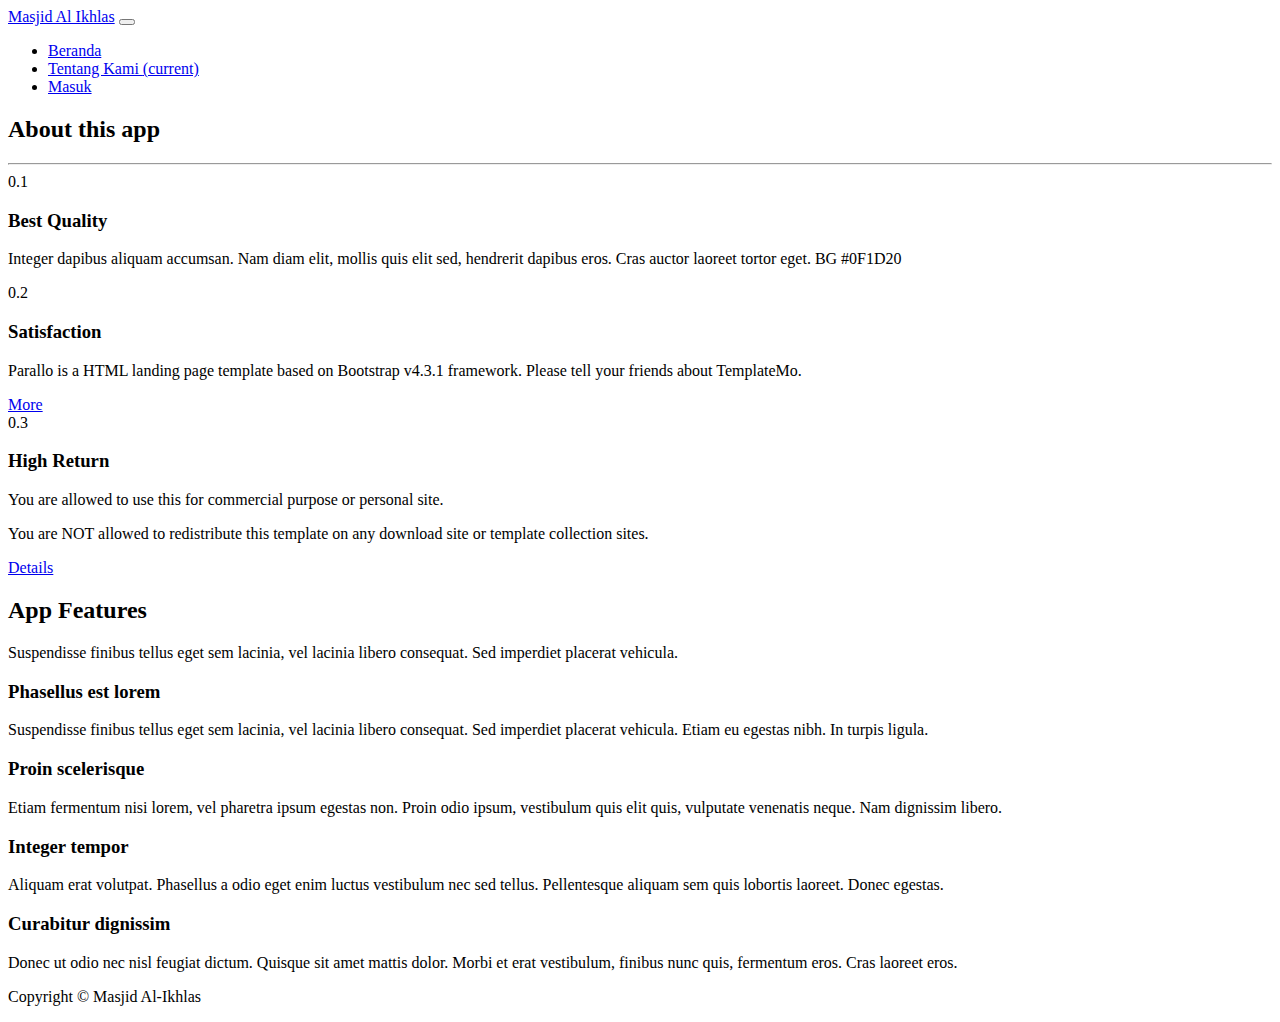
==== File Coding/Landing page/about.html @ 8f79600e "Masih belum jadi, tolongin ga paham wkwk" ====
<!DOCTYPE html>
<html lang="en">
  <head>
    <meta charset="utf-8" />
    <meta name="viewport" content="width=device-width, initial-scale=1, shrink-to-fit=no" />
    <meta name="description" content="" />
    <meta name="author" content="" />
    <title>Tentang Kami</title>
    <!-- Favicon-->
    <link rel="icon" type="image/x-icon" href="assets/favicon.ico" />
    <!-- Core theme CSS (includes Bootstrap)-->
    <link href="css/styles.css" rel="stylesheet" />
  </head>
  <body id="aboutPage">
    <nav class="navbar navbar-expand-lg navbar-dark bg-dark">
      <div class="container">
          <a class="navbar-brand" href="#!">Masjid Al Ikhlas</a>
          <button class="navbar-toggler" type="button" data-toggle="collapse" data-target="#navbarResponsive" aria-controls="navbarResponsive" aria-expanded="false" aria-label="Toggle navigation"><span class="navbar-toggler-icon"></span></button>
          <div class="collapse navbar-collapse" id="navbarResponsive">
              <ul class="navbar-nav ml-auto">
                <li class="nav-item"><a class="nav-link" href="index.html">Beranda</a></li>
                  <li class="nav-item active">
                      <a class="nav-link" href="#!">
                          Tentang Kami
                          <span class="sr-only">(current)</span>
                      </a>
                  </li>
                  <li class="nav-item"><a class="nav-link" href="login.html">Masuk</a></li>
              </ul>
          </div>
      </div>
  </nav>

        <!-- About -->
        <section class="row" id="tmAbout">
          <header class="col-12 tm-about-header">
            <h2 class="text-uppercase text-center text-dark tm-about-page-title">About this app</h2>
            <hr class="tm-about-title-hr">
          </header>
          <div class="col-lg-4">
            <div class="tm-bg-black-transparent tm-about-box">
              <div class="tm-about-number-container">0.1</div>              
              <h3 class="tm-about-name">Best Quality</h3>
              <p class="tm-about-description">
                Integer dapibus aliquam accumsan. Nam diam elit, mollis quis elit sed, hendrerit dapibus eros. Cras auctor laoreet tortor eget. BG #0F1D20
              </p>
            </div>
          </div>

          <div class="col-lg-4">
            <div class="tm-bg-black-transparent tm-about-box">
              <div class="tm-about-number-container">0.2</div>              
              <h3 class="tm-about-name">Satisfaction</h3>
              <p class="tm-about-description">
                Parallo is a HTML landing page template based on Bootstrap v4.3.1 framework. Please tell your friends about TemplateMo.
              </p>
              <a href="#tmFeatures" class="btn btn-tertiary tm-btn-app-feature">More</a>
            </div>
          </div>

          <div class="col-lg-4">
            <div class="tm-bg-black-transparent tm-about-box">
              <div class="tm-about-number-container">0.3</div>              
              <h3 class="tm-about-name">High Return</h3>
              <p class="tm-about-description">
                You are allowed to use this for commercial purpose or personal site.
              </p>
              <p class="tm-about-description">
             	You are NOT allowed to redistribute this template on any download site or template collection sites.
              </p>
              <a href="#tmFeatures" class="btn btn-secondary tm-btn-app-feature">Details</a>
            </div>
          </div>
        </section>

        <!-- App Features -->
        <section id="tmAppFeatures">
            <div class="row">
                <header class="col-12 text-center text-white tm-bg-black-transparent p-5 tm-app-header">
                    <h2 class="text-uppercase mb-3 tm-app-feature-header">App Features</h2>
                    <p class="mb-0 small">Suspendisse finibus tellus eget sem lacinia, vel lacinia libero consequat. Sed imperdiet placerat vehicula.</p>
                </header>
            </div>

            <div class="row">
                <div class="col-lg-6">
                    <div class="tm-bg-white-transparent tm-app-feature-box">
                        <div class="tm-app-feature-icon-container">
                            <i class="fas fa-3x fa-air-freshener tm-app-feature-icon"></i>
                        </div>
                        <div class="tm-app-feature-description-box">
                            <h3 class="mb-4 tm-app-feature-title">Phasellus est lorem</h3>
                            <p class="tm-app-feature-description">Suspendisse finibus tellus eget sem lacinia, vel lacinia libero consequat. Sed imperdiet placerat vehicula. Etiam eu egestas nibh. In turpis ligula.</p>
                        </div>
                    </div>
                </div>

                <div class="col-lg-6">
                    <div class="tm-bg-white-transparent tm-app-feature-box">
                        <div class="tm-app-feature-icon-container">
                            <i class="fas fa-3x fa-binoculars tm-app-feature-icon"></i>
                        </div>
                        <div class="tm-app-feature-description-box">
                            <h3 class="mb-4 tm-app-feature-title">Proin scelerisque</h3>
                            <p class="tm-app-feature-description">Etiam fermentum nisi lorem, vel pharetra ipsum egestas non. Proin odio ipsum, vestibulum quis elit quis, vulputate venenatis neque. Nam dignissim libero.</p>
                        </div>
                    </div>
                </div>

                <div class="col-lg-6">
                    <div class="tm-bg-white-transparent tm-app-feature-box">
                        <div class="tm-app-feature-icon-container">
                            <i class="fas fa-3x fa-campground tm-app-feature-icon"></i>
                        </div>
                        <div class="tm-app-feature-description-box">
                            <h3 class="mb-4 tm-app-feature-title">Integer tempor</h3>
                            <p class="tm-app-feature-description">Aliquam erat volutpat. Phasellus a odio eget enim luctus vestibulum nec sed tellus. Pellentesque aliquam sem quis lobortis laoreet. Donec egestas.</p>
                        </div>
                    </div>
                </div>

                <div class="col-lg-6">
                    <div class="tm-bg-white-transparent tm-app-feature-box">
                        <div class="tm-app-feature-icon-container">
                            <i class="fas fa-3x fa-fire tm-app-feature-icon"></i>
                        </div>
                        <div class="tm-app-feature-description-box">
                            <h3 class="mb-4 tm-app-feature-title">Curabitur dignissim</h3>
                            <p class="tm-app-feature-description">Donec ut odio nec nisl feugiat dictum. Quisque sit amet mattis dolor. Morbi et erat vestibulum, finibus nunc quis, fermentum eros. Cras laoreet eros.</p>
                        </div>
                    </div>
                </div>
            </div>
          
        </section>

        <!-- Footer-->
        <footer class="py-5 bg-dark">
          <div class="container"><p class="m-0 text-center text-white">Copyright © Masjid Al-Ikhlas</p></div>
      </footer>

    <!-- Bootstrap core JS-->
    <script src="https://code.jquery.com/jquery-3.5.1.slim.min.js"></script>
    <script src="https://cdn.jsdelivr.net/npm/bootstrap@4.6.0/dist/js/bootstrap.bundle.min.js"></script>
    <!-- Core theme JS-->
    <script src="js/scripts.js"></script>
  </body>
</html>
---- File Coding/Landing page/css/styles.css ----

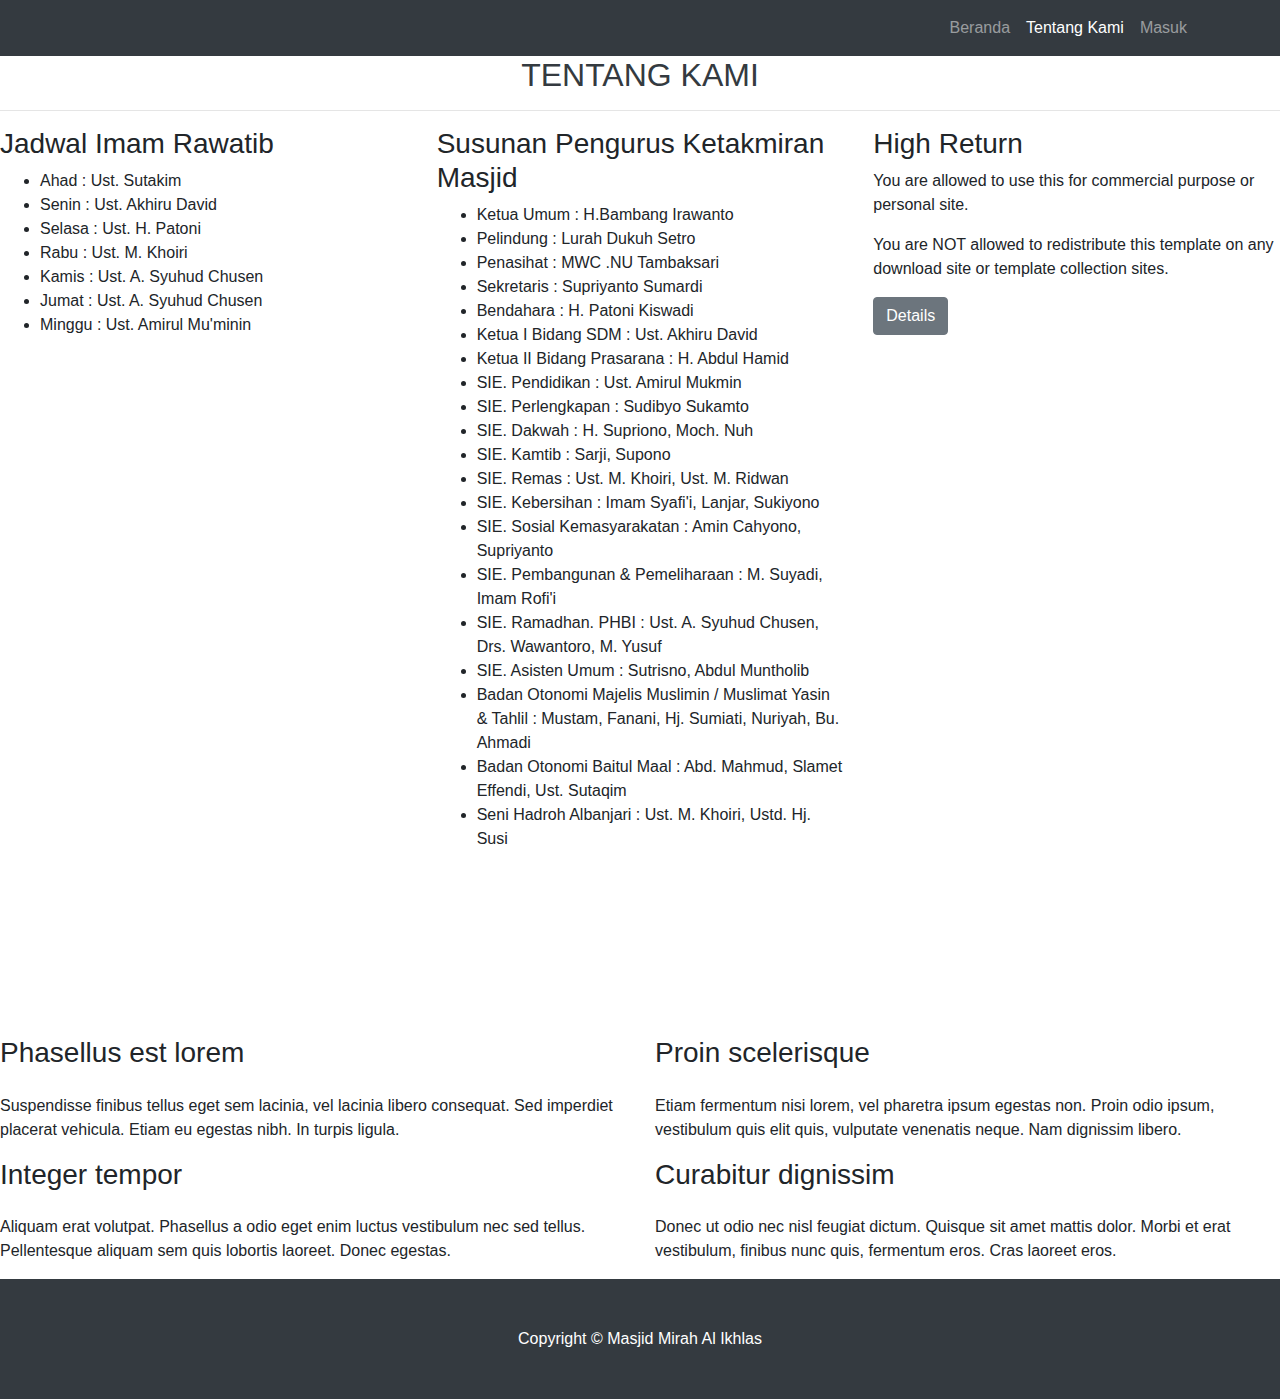
==== commit 89da7e9f: "update landing page" ====
--- a/File Coding/Landing page/about.html
+++ b/File Coding/Landing page/about.html
@@ -14,7 +14,6 @@
   <body id="aboutPage">
     <nav class="navbar navbar-expand-lg navbar-dark bg-dark">
       <div class="container">
-          <a class="navbar-brand" href="#!">Masjid Al Ikhlas</a>
           <button class="navbar-toggler" type="button" data-toggle="collapse" data-target="#navbarResponsive" aria-controls="navbarResponsive" aria-expanded="false" aria-label="Toggle navigation"><span class="navbar-toggler-icon"></span></button>
           <div class="collapse navbar-collapse" id="navbarResponsive">
               <ul class="navbar-nav ml-auto">
@@ -25,7 +24,7 @@
                           <span class="sr-only">(current)</span>
                       </a>
                   </li>
-                  <li class="nav-item"><a class="nav-link" href="login.html">Masuk</a></li>
+                  <li class="nav-item"><a class="nav-link" href="login.php">Masuk</a></li>
               </ul>
           </div>
       </div>
@@ -34,33 +33,57 @@
         <!-- About -->
         <section class="row" id="tmAbout">
           <header class="col-12 tm-about-header">
-            <h2 class="text-uppercase text-center text-dark tm-about-page-title">About this app</h2>
+            <h2 class="text-uppercase text-center text-dark tm-about-page-title">Tentang kami</h2>
             <hr class="tm-about-title-hr">
           </header>
           <div class="col-lg-4">
             <div class="tm-bg-black-transparent tm-about-box">
-              <div class="tm-about-number-container">0.1</div>              
-              <h3 class="tm-about-name">Best Quality</h3>
-              <p class="tm-about-description">
-                Integer dapibus aliquam accumsan. Nam diam elit, mollis quis elit sed, hendrerit dapibus eros. Cras auctor laoreet tortor eget. BG #0F1D20
-              </p>
+              <div class="tm-about-number-container"></div>             
+              <h3 class="tm-about-name">Jadwal Imam Rawatib</h3>
+              <ul>
+                <li>Ahad : Ust. Sutakim</li>
+                <li>Senin : Ust. Akhiru David </li>
+                <li>Selasa : Ust. H. Patoni </li>
+                <li>Rabu : Ust. M. Khoiri </li>
+                <li>Kamis : Ust. A. Syuhud Chusen </li>
+                <li>Jumat : Ust. A. Syuhud Chusen </li>
+                <li>Minggu : Ust. Amirul Mu'minin </li>
+              </ul>
             </div>
           </div>
 
           <div class="col-lg-4">
             <div class="tm-bg-black-transparent tm-about-box">
-              <div class="tm-about-number-container">0.2</div>              
-              <h3 class="tm-about-name">Satisfaction</h3>
-              <p class="tm-about-description">
-                Parallo is a HTML landing page template based on Bootstrap v4.3.1 framework. Please tell your friends about TemplateMo.
-              </p>
-              <a href="#tmFeatures" class="btn btn-tertiary tm-btn-app-feature">More</a>
+              <div class="tm-about-number-container"></div>              
+              <h3 class="tm-about-name">Susunan Pengurus Ketakmiran Masjid</h3>
+              <ul>
+              <li>Ketua Umum :  H.Bambang Irawanto </li>
+              <li>Pelindung : Lurah Dukuh Setro </li>
+              <li>Penasihat : MWC .NU Tambaksari </li>
+              <li>Sekretaris : Supriyanto Sumardi </li>
+              <li>Bendahara : H. Patoni Kiswadi </li>
+              <li>Ketua I Bidang SDM : Ust. Akhiru David </li>
+              <li>Ketua II Bidang Prasarana : H. Abdul Hamid </li>
+              <li>SIE. Pendidikan : Ust. Amirul Mukmin </li>
+              <li>SIE. Perlengkapan : Sudibyo Sukamto </li>
+              <li>SIE. Dakwah : H. Supriono, Moch. Nuh </li>
+              <li>SIE. Kamtib : Sarji, Supono </li>
+              <li>SIE. Remas : Ust. M. Khoiri, Ust. M. Ridwan </li>
+              <li>SIE. Kebersihan : Imam Syafi'i, Lanjar, Sukiyono </li>
+              <li>SIE. Sosial Kemasyarakatan : Amin Cahyono, Supriyanto </li>
+              <li>SIE. Pembangunan & Pemeliharaan : M. Suyadi, Imam Rofi'i </li>
+              <li>SIE. Ramadhan. PHBI : Ust. A. Syuhud Chusen, Drs. Wawantoro, M. Yusuf </li>
+              <li>SIE. Asisten Umum : Sutrisno, Abdul Muntholib </li>
+              <li>Badan Otonomi Majelis Muslimin / Muslimat Yasin & Tahlil : Mustam, Fanani, Hj. Sumiati, Nuriyah, Bu. Ahmadi </li>
+              <li>Badan Otonomi Baitul Maal : Abd. Mahmud, Slamet Effendi, Ust. Sutaqim </li>
+              <li>Seni Hadroh Albanjari : Ust. M. Khoiri, Ustd. Hj. Susi </li>
+              </ul>
             </div>
           </div>
 
           <div class="col-lg-4">
             <div class="tm-bg-black-transparent tm-about-box">
-              <div class="tm-about-number-container">0.3</div>              
+              <div class="tm-about-number-container"></div>              
               <h3 class="tm-about-name">High Return</h3>
               <p class="tm-about-description">
                 You are allowed to use this for commercial purpose or personal site.
@@ -136,7 +159,7 @@
 
         <!-- Footer-->
         <footer class="py-5 bg-dark">
-          <div class="container"><p class="m-0 text-center text-white">Copyright © Masjid Al-Ikhlas</p></div>
+          <div class="container"><p class="m-0 text-center text-white">Copyright © Masjid Mirah Al Ikhlas</p></div>
       </footer>
 
     <!-- Bootstrap core JS-->
--- a/File Coding/Landing page/css/styles.css
+++ b/File Coding/Landing page/css/styles.css
@@ -1 +1,10008 @@
-
+@charset "UTF-8";
+/*!
+* Start Bootstrap - Heroic Features v4.3.0 (https://startbootstrap.com/template/heroic-features)
+* Copyright 2013-2021 Start Bootstrap
+* Licensed under MIT (https://github.com/StartBootstrap/startbootstrap-heroic-features/blob/master/LICENSE)
+*/
+/*!
+ * Bootstrap v4.6.0 (https://getbootstrap.com/)
+ * Copyright 2011-2021 The Bootstrap Authors
+ * Copyright 2011-2021 Twitter, Inc.
+ * Licensed under MIT (https://github.com/twbs/bootstrap/blob/main/LICENSE)
+ */
+:root {
+  --blue: #007bff;
+  --indigo: #6610f2;
+  --purple: #6f42c1;
+  --pink: #e83e8c;
+  --red: #dc3545;
+  --orange: #fd7e14;
+  --yellow: #ffc107;
+  --green: #28a745;
+  --teal: #20c997;
+  --cyan: #17a2b8;
+  --white: #fff;
+  --gray: #6c757d;
+  --gray-dark: #343a40;
+  --primary: #007bff;
+  --secondary: #6c757d;
+  --success: #28a745;
+  --info: #17a2b8;
+  --warning: #ffc107;
+  --danger: #dc3545;
+  --light: #f8f9fa;
+  --dark: #343a40;
+  --breakpoint-xs: 0;
+  --breakpoint-sm: 576px;
+  --breakpoint-md: 768px;
+  --breakpoint-lg: 992px;
+  --breakpoint-xl: 1200px;
+  --font-family-sans-serif: -apple-system, BlinkMacSystemFont, "Segoe UI", Roboto, "Helvetica Neue", Arial, "Noto Sans", "Liberation Sans", sans-serif, "Apple Color Emoji", "Segoe UI Emoji", "Segoe UI Symbol", "Noto Color Emoji";
+  --font-family-monospace: SFMono-Regular, Menlo, Monaco, Consolas, "Liberation Mono", "Courier New", monospace;
+}
+
+*,
+*::before,
+*::after {
+  box-sizing: border-box;
+}
+
+html {
+  font-family: sans-serif;
+  line-height: 1.15;
+  -webkit-text-size-adjust: 100%;
+  -webkit-tap-highlight-color: rgba(0, 0, 0, 0);
+}
+
+article, aside, figcaption, figure, footer, header, hgroup, main, nav, section {
+  display: block;
+}
+
+body {
+  margin: 0;
+  font-family: -apple-system, BlinkMacSystemFont, "Segoe UI", Roboto, "Helvetica Neue", Arial, "Noto Sans", "Liberation Sans", sans-serif, "Apple Color Emoji", "Segoe UI Emoji", "Segoe UI Symbol", "Noto Color Emoji";
+  font-size: 1rem;
+  font-weight: 400;
+  line-height: 1.5;
+  color: #212529;
+  text-align: left;
+  background-color: #fff;
+}
+
+[tabindex="-1"]:focus:not(:focus-visible) {
+  outline: 0 !important;
+}
+
+hr {
+  box-sizing: content-box;
+  height: 0;
+  overflow: visible;
+}
+
+h1, h2, h3, h4, h5, h6 {
+  margin-top: 0;
+  margin-bottom: 0.5rem;
+}
+
+p {
+  margin-top: 0;
+  margin-bottom: 1rem;
+}
+
+abbr[title],
+abbr[data-original-title] {
+  text-decoration: underline;
+  -webkit-text-decoration: underline dotted;
+          text-decoration: underline dotted;
+  cursor: help;
+  border-bottom: 0;
+  -webkit-text-decoration-skip-ink: none;
+          text-decoration-skip-ink: none;
+}
+
+address {
+  margin-bottom: 1rem;
+  font-style: normal;
+  line-height: inherit;
+}
+
+ol,
+ul,
+dl {
+  margin-top: 0;
+  margin-bottom: 1rem;
+}
+
+ol ol,
+ul ul,
+ol ul,
+ul ol {
+  margin-bottom: 0;
+}
+
+dt {
+  font-weight: 700;
+}
+
+dd {
+  margin-bottom: 0.5rem;
+  margin-left: 0;
+}
+
+blockquote {
+  margin: 0 0 1rem;
+}
+
+b,
+strong {
+  font-weight: bolder;
+}
+
+small {
+  font-size: 80%;
+}
+
+sub,
+sup {
+  position: relative;
+  font-size: 75%;
+  line-height: 0;
+  vertical-align: baseline;
+}
+
+sub {
+  bottom: -0.25em;
+}
+
+sup {
+  top: -0.5em;
+}
+
+a {
+  color: #007bff;
+  text-decoration: none;
+  background-color: transparent;
+}
+a:hover {
+  color: #0056b3;
+  text-decoration: underline;
+}
+
+a:not([href]):not([class]) {
+  color: inherit;
+  text-decoration: none;
+}
+a:not([href]):not([class]):hover {
+  color: inherit;
+  text-decoration: none;
+}
+
+pre,
+code,
+kbd,
+samp {
+  font-family: SFMono-Regular, Menlo, Monaco, Consolas, "Liberation Mono", "Courier New", monospace;
+  font-size: 1em;
+}
+
+pre {
+  margin-top: 0;
+  margin-bottom: 1rem;
+  overflow: auto;
+  -ms-overflow-style: scrollbar;
+}
+
+figure {
+  margin: 0 0 1rem;
+}
+
+img {
+  vertical-align: middle;
+  border-style: none;
+}
+
+svg {
+  overflow: hidden;
+  vertical-align: middle;
+}
+
+table {
+  border-collapse: collapse;
+}
+
+caption {
+  padding-top: 0.75rem;
+  padding-bottom: 0.75rem;
+  color: #6c757d;
+  text-align: left;
+  caption-side: bottom;
+}
+
+th {
+  text-align: inherit;
+  text-align: -webkit-match-parent;
+}
+
+label {
+  display: inline-block;
+  margin-bottom: 0.5rem;
+}
+
+button {
+  border-radius: 0;
+}
+
+button:focus:not(:focus-visible) {
+  outline: 0;
+}
+
+input,
+button,
+select,
+optgroup,
+textarea {
+  margin: 0;
+  font-family: inherit;
+  font-size: inherit;
+  line-height: inherit;
+}
+
+button,
+input {
+  overflow: visible;
+}
+
+button,
+select {
+  text-transform: none;
+}
+
+[role=button] {
+  cursor: pointer;
+}
+
+select {
+  word-wrap: normal;
+}
+
+button,
+[type=button],
+[type=reset],
+[type=submit] {
+  -webkit-appearance: button;
+}
+
+button:not(:disabled),
+[type=button]:not(:disabled),
+[type=reset]:not(:disabled),
+[type=submit]:not(:disabled) {
+  cursor: pointer;
+}
+
+button::-moz-focus-inner,
+[type=button]::-moz-focus-inner,
+[type=reset]::-moz-focus-inner,
+[type=submit]::-moz-focus-inner {
+  padding: 0;
+  border-style: none;
+}
+
+input[type=radio],
+input[type=checkbox] {
+  box-sizing: border-box;
+  padding: 0;
+}
+
+textarea {
+  overflow: auto;
+  resize: vertical;
+}
+
+fieldset {
+  min-width: 0;
+  padding: 0;
+  margin: 0;
+  border: 0;
+}
+
+legend {
+  display: block;
+  width: 100%;
+  max-width: 100%;
+  padding: 0;
+  margin-bottom: 0.5rem;
+  font-size: 1.5rem;
+  line-height: inherit;
+  color: inherit;
+  white-space: normal;
+}
+
+progress {
+  vertical-align: baseline;
+}
+
+[type=number]::-webkit-inner-spin-button,
+[type=number]::-webkit-outer-spin-button {
+  height: auto;
+}
+
+[type=search] {
+  outline-offset: -2px;
+  -webkit-appearance: none;
+}
+
+[type=search]::-webkit-search-decoration {
+  -webkit-appearance: none;
+}
+
+::-webkit-file-upload-button {
+  font: inherit;
+  -webkit-appearance: button;
+}
+
+output {
+  display: inline-block;
+}
+
+summary {
+  display: list-item;
+  cursor: pointer;
+}
+
+template {
+  display: none;
+}
+
+[hidden] {
+  display: none !important;
+}
+
+h1, h2, h3, h4, h5, h6,
+.h1, .h2, .h3, .h4, .h5, .h6 {
+  margin-bottom: 0.5rem;
+  font-weight: 500;
+  line-height: 1.2;
+}
+
+h1, .h1 {
+  font-size: 2.5rem;
+}
+
+h2, .h2 {
+  font-size: 2rem;
+}
+
+h3, .h3 {
+  font-size: 1.75rem;
+}
+
+h4, .h4 {
+  font-size: 1.5rem;
+}
+
+h5, .h5 {
+  font-size: 1.25rem;
+}
+
+h6, .h6 {
+  font-size: 1rem;
+}
+
+.lead {
+  font-size: 1.25rem;
+  font-weight: 300;
+}
+
+.display-1 {
+  font-size: 6rem;
+  font-weight: 300;
+  line-height: 1.2;
+}
+
+.display-2 {
+  font-size: 5.5rem;
+  font-weight: 300;
+  line-height: 1.2;
+}
+
+.display-3 {
+  font-size: 4.5rem;
+  font-weight: 300;
+  line-height: 1.2;
+}
+
+.display-4 {
+  font-size: 3.5rem;
+  font-weight: 300;
+  line-height: 1.2;
+}
+
+hr {
+  margin-top: 1rem;
+  margin-bottom: 1rem;
+  border: 0;
+  border-top: 1px solid rgba(0, 0, 0, 0.1);
+}
+
+small,
+.small {
+  font-size: 80%;
+  font-weight: 400;
+}
+
+mark,
+.mark {
+  padding: 0.2em;
+  background-color: #fcf8e3;
+}
+
+.list-unstyled {
+  padding-left: 0;
+  list-style: none;
+}
+
+.list-inline {
+  padding-left: 0;
+  list-style: none;
+}
+
+.list-inline-item {
+  display: inline-block;
+}
+.list-inline-item:not(:last-child) {
+  margin-right: 0.5rem;
+}
+
+.initialism {
+  font-size: 90%;
+  text-transform: uppercase;
+}
+
+.blockquote {
+  margin-bottom: 1rem;
+  font-size: 1.25rem;
+}
+
+.blockquote-footer {
+  display: block;
+  font-size: 80%;
+  color: #6c757d;
+}
+.blockquote-footer::before {
+  content: "— ";
+}
+
+.img-fluid {
+  max-width: 100%;
+  height: auto;
+}
+
+.img-thumbnail {
+  padding: 0.25rem;
+  background-color: #fff;
+  border: 1px solid #dee2e6;
+  border-radius: 0.25rem;
+  max-width: 100%;
+  height: auto;
+}
+
+.figure {
+  display: inline-block;
+}
+
+.figure-img {
+  margin-bottom: 0.5rem;
+  line-height: 1;
+}
+
+.figure-caption {
+  font-size: 90%;
+  color: #6c757d;
+}
+
+code {
+  font-size: 87.5%;
+  color: #e83e8c;
+  word-wrap: break-word;
+}
+a > code {
+  color: inherit;
+}
+
+kbd {
+  padding: 0.2rem 0.4rem;
+  font-size: 87.5%;
+  color: #fff;
+  background-color: #212529;
+  border-radius: 0.2rem;
+}
+kbd kbd {
+  padding: 0;
+  font-size: 100%;
+  font-weight: 700;
+}
+
+pre {
+  display: block;
+  font-size: 87.5%;
+  color: #212529;
+}
+pre code {
+  font-size: inherit;
+  color: inherit;
+  word-break: normal;
+}
+
+.pre-scrollable {
+  max-height: 340px;
+  overflow-y: scroll;
+}
+
+.container,
+.container-fluid,
+.container-xl,
+.container-lg,
+.container-md,
+.container-sm {
+  width: 100%;
+  padding-right: 15px;
+  padding-left: 15px;
+  margin-right: auto;
+  margin-left: auto;
+}
+
+@media (min-width: 576px) {
+  .container-sm, .container {
+    max-width: 540px;
+  }
+}
+@media (min-width: 768px) {
+  .container-md, .container-sm, .container {
+    max-width: 720px;
+  }
+}
+@media (min-width: 992px) {
+  .container-lg, .container-md, .container-sm, .container {
+    max-width: 960px;
+  }
+}
+@media (min-width: 1200px) {
+  .container-xl, .container-lg, .container-md, .container-sm, .container {
+    max-width: 1140px;
+  }
+}
+.row {
+  display: flex;
+  flex-wrap: wrap;
+  margin-right: -15px;
+  margin-left: -15px;
+}
+
+.no-gutters {
+  margin-right: 0;
+  margin-left: 0;
+}
+.no-gutters > .col,
+.no-gutters > [class*=col-] {
+  padding-right: 0;
+  padding-left: 0;
+}
+
+.col-xl,
+.col-xl-auto, .col-xl-12, .col-xl-11, .col-xl-10, .col-xl-9, .col-xl-8, .col-xl-7, .col-xl-6, .col-xl-5, .col-xl-4, .col-xl-3, .col-xl-2, .col-xl-1, .col-lg,
+.col-lg-auto, .col-lg-12, .col-lg-11, .col-lg-10, .col-lg-9, .col-lg-8, .col-lg-7, .col-lg-6, .col-lg-5, .col-lg-4, .col-lg-3, .col-lg-2, .col-lg-1, .col-md,
+.col-md-auto, .col-md-12, .col-md-11, .col-md-10, .col-md-9, .col-md-8, .col-md-7, .col-md-6, .col-md-5, .col-md-4, .col-md-3, .col-md-2, .col-md-1, .col-sm,
+.col-sm-auto, .col-sm-12, .col-sm-11, .col-sm-10, .col-sm-9, .col-sm-8, .col-sm-7, .col-sm-6, .col-sm-5, .col-sm-4, .col-sm-3, .col-sm-2, .col-sm-1, .col,
+.col-auto, .col-12, .col-11, .col-10, .col-9, .col-8, .col-7, .col-6, .col-5, .col-4, .col-3, .col-2, .col-1 {
+  position: relative;
+  width: 100%;
+  padding-right: 15px;
+  padding-left: 15px;
+}
+
+.col {
+  flex-basis: 0;
+  flex-grow: 1;
+  max-width: 100%;
+}
+
+.row-cols-1 > * {
+  flex: 0 0 100%;
+  max-width: 100%;
+}
+
+.row-cols-2 > * {
+  flex: 0 0 50%;
+  max-width: 50%;
+}
+
+.row-cols-3 > * {
+  flex: 0 0 33.3333333333%;
+  max-width: 33.3333333333%;
+}
+
+.row-cols-4 > * {
+  flex: 0 0 25%;
+  max-width: 25%;
+}
+
+.row-cols-5 > * {
+  flex: 0 0 20%;
+  max-width: 20%;
+}
+
+.row-cols-6 > * {
+  flex: 0 0 16.6666666667%;
+  max-width: 16.6666666667%;
+}
+
+.col-auto {
+  flex: 0 0 auto;
+  width: auto;
+  max-width: 100%;
+}
+
+.col-1 {
+  flex: 0 0 8.3333333333%;
+  max-width: 8.3333333333%;
+}
+
+.col-2 {
+  flex: 0 0 16.6666666667%;
+  max-width: 16.6666666667%;
+}
+
+.col-3 {
+  flex: 0 0 25%;
+  max-width: 25%;
+}
+
+.col-4 {
+  flex: 0 0 33.3333333333%;
+  max-width: 33.3333333333%;
+}
+
+.col-5 {
+  flex: 0 0 41.6666666667%;
+  max-width: 41.6666666667%;
+}
+
+.col-6 {
+  flex: 0 0 50%;
+  max-width: 50%;
+}
+
+.col-7 {
+  flex: 0 0 58.3333333333%;
+  max-width: 58.3333333333%;
+}
+
+.col-8 {
+  flex: 0 0 66.6666666667%;
+  max-width: 66.6666666667%;
+}
+
+.col-9 {
+  flex: 0 0 75%;
+  max-width: 75%;
+}
+
+.col-10 {
+  flex: 0 0 83.3333333333%;
+  max-width: 83.3333333333%;
+}
+
+.col-11 {
+  flex: 0 0 91.6666666667%;
+  max-width: 91.6666666667%;
+}
+
+.col-12 {
+  flex: 0 0 100%;
+  max-width: 100%;
+}
+
+.order-first {
+  order: -1;
+}
+
+.order-last {
+  order: 13;
+}
+
+.order-0 {
+  order: 0;
+}
+
+.order-1 {
+  order: 1;
+}
+
+.order-2 {
+  order: 2;
+}
+
+.order-3 {
+  order: 3;
+}
+
+.order-4 {
+  order: 4;
+}
+
+.order-5 {
+  order: 5;
+}
+
+.order-6 {
+  order: 6;
+}
+
+.order-7 {
+  order: 7;
+}
+
+.order-8 {
+  order: 8;
+}
+
+.order-9 {
+  order: 9;
+}
+
+.order-10 {
+  order: 10;
+}
+
+.order-11 {
+  order: 11;
+}
+
+.order-12 {
+  order: 12;
+}
+
+.offset-1 {
+  margin-left: 8.3333333333%;
+}
+
+.offset-2 {
+  margin-left: 16.6666666667%;
+}
+
+.offset-3 {
+  margin-left: 25%;
+}
+
+.offset-4 {
+  margin-left: 33.3333333333%;
+}
+
+.offset-5 {
+  margin-left: 41.6666666667%;
+}
+
+.offset-6 {
+  margin-left: 50%;
+}
+
+.offset-7 {
+  margin-left: 58.3333333333%;
+}
+
+.offset-8 {
+  margin-left: 66.6666666667%;
+}
+
+.offset-9 {
+  margin-left: 75%;
+}
+
+.offset-10 {
+  margin-left: 83.3333333333%;
+}
+
+.offset-11 {
+  margin-left: 91.6666666667%;
+}
+
+@media (min-width: 576px) {
+  .col-sm {
+    flex-basis: 0;
+    flex-grow: 1;
+    max-width: 100%;
+  }
+
+  .row-cols-sm-1 > * {
+    flex: 0 0 100%;
+    max-width: 100%;
+  }
+
+  .row-cols-sm-2 > * {
+    flex: 0 0 50%;
+    max-width: 50%;
+  }
+
+  .row-cols-sm-3 > * {
+    flex: 0 0 33.3333333333%;
+    max-width: 33.3333333333%;
+  }
+
+  .row-cols-sm-4 > * {
+    flex: 0 0 25%;
+    max-width: 25%;
+  }
+
+  .row-cols-sm-5 > * {
+    flex: 0 0 20%;
+    max-width: 20%;
+  }
+
+  .row-cols-sm-6 > * {
+    flex: 0 0 16.6666666667%;
+    max-width: 16.6666666667%;
+  }
+
+  .col-sm-auto {
+    flex: 0 0 auto;
+    width: auto;
+    max-width: 100%;
+  }
+
+  .col-sm-1 {
+    flex: 0 0 8.3333333333%;
+    max-width: 8.3333333333%;
+  }
+
+  .col-sm-2 {
+    flex: 0 0 16.6666666667%;
+    max-width: 16.6666666667%;
+  }
+
+  .col-sm-3 {
+    flex: 0 0 25%;
+    max-width: 25%;
+  }
+
+  .col-sm-4 {
+    flex: 0 0 33.3333333333%;
+    max-width: 33.3333333333%;
+  }
+
+  .col-sm-5 {
+    flex: 0 0 41.6666666667%;
+    max-width: 41.6666666667%;
+  }
+
+  .col-sm-6 {
+    flex: 0 0 50%;
+    max-width: 50%;
+  }
+
+  .col-sm-7 {
+    flex: 0 0 58.3333333333%;
+    max-width: 58.3333333333%;
+  }
+
+  .col-sm-8 {
+    flex: 0 0 66.6666666667%;
+    max-width: 66.6666666667%;
+  }
+
+  .col-sm-9 {
+    flex: 0 0 75%;
+    max-width: 75%;
+  }
+
+  .col-sm-10 {
+    flex: 0 0 83.3333333333%;
+    max-width: 83.3333333333%;
+  }
+
+  .col-sm-11 {
+    flex: 0 0 91.6666666667%;
+    max-width: 91.6666666667%;
+  }
+
+  .col-sm-12 {
+    flex: 0 0 100%;
+    max-width: 100%;
+  }
+
+  .order-sm-first {
+    order: -1;
+  }
+
+  .order-sm-last {
+    order: 13;
+  }
+
+  .order-sm-0 {
+    order: 0;
+  }
+
+  .order-sm-1 {
+    order: 1;
+  }
+
+  .order-sm-2 {
+    order: 2;
+  }
+
+  .order-sm-3 {
+    order: 3;
+  }
+
+  .order-sm-4 {
+    order: 4;
+  }
+
+  .order-sm-5 {
+    order: 5;
+  }
+
+  .order-sm-6 {
+    order: 6;
+  }
+
+  .order-sm-7 {
+    order: 7;
+  }
+
+  .order-sm-8 {
+    order: 8;
+  }
+
+  .order-sm-9 {
+    order: 9;
+  }
+
+  .order-sm-10 {
+    order: 10;
+  }
+
+  .order-sm-11 {
+    order: 11;
+  }
+
+  .order-sm-12 {
+    order: 12;
+  }
+
+  .offset-sm-0 {
+    margin-left: 0;
+  }
+
+  .offset-sm-1 {
+    margin-left: 8.3333333333%;
+  }
+
+  .offset-sm-2 {
+    margin-left: 16.6666666667%;
+  }
+
+  .offset-sm-3 {
+    margin-left: 25%;
+  }
+
+  .offset-sm-4 {
+    margin-left: 33.3333333333%;
+  }
+
+  .offset-sm-5 {
+    margin-left: 41.6666666667%;
+  }
+
+  .offset-sm-6 {
+    margin-left: 50%;
+  }
+
+  .offset-sm-7 {
+    margin-left: 58.3333333333%;
+  }
+
+  .offset-sm-8 {
+    margin-left: 66.6666666667%;
+  }
+
+  .offset-sm-9 {
+    margin-left: 75%;
+  }
+
+  .offset-sm-10 {
+    margin-left: 83.3333333333%;
+  }
+
+  .offset-sm-11 {
+    margin-left: 91.6666666667%;
+  }
+}
+@media (min-width: 768px) {
+  .col-md {
+    flex-basis: 0;
+    flex-grow: 1;
+    max-width: 100%;
+  }
+
+  .row-cols-md-1 > * {
+    flex: 0 0 100%;
+    max-width: 100%;
+  }
+
+  .row-cols-md-2 > * {
+    flex: 0 0 50%;
+    max-width: 50%;
+  }
+
+  .row-cols-md-3 > * {
+    flex: 0 0 33.3333333333%;
+    max-width: 33.3333333333%;
+  }
+
+  .row-cols-md-4 > * {
+    flex: 0 0 25%;
+    max-width: 25%;
+  }
+
+  .row-cols-md-5 > * {
+    flex: 0 0 20%;
+    max-width: 20%;
+  }
+
+  .row-cols-md-6 > * {
+    flex: 0 0 16.6666666667%;
+    max-width: 16.6666666667%;
+  }
+
+  .col-md-auto {
+    flex: 0 0 auto;
+    width: auto;
+    max-width: 100%;
+  }
+
+  .col-md-1 {
+    flex: 0 0 8.3333333333%;
+    max-width: 8.3333333333%;
+  }
+
+  .col-md-2 {
+    flex: 0 0 16.6666666667%;
+    max-width: 16.6666666667%;
+  }
+
+  .col-md-3 {
+    flex: 0 0 25%;
+    max-width: 25%;
+  }
+
+  .col-md-4 {
+    flex: 0 0 33.3333333333%;
+    max-width: 33.3333333333%;
+  }
+
+  .col-md-5 {
+    flex: 0 0 41.6666666667%;
+    max-width: 41.6666666667%;
+  }
+
+  .col-md-6 {
+    flex: 0 0 50%;
+    max-width: 50%;
+  }
+
+  .col-md-7 {
+    flex: 0 0 58.3333333333%;
+    max-width: 58.3333333333%;
+  }
+
+  .col-md-8 {
+    flex: 0 0 66.6666666667%;
+    max-width: 66.6666666667%;
+  }
+
+  .col-md-9 {
+    flex: 0 0 75%;
+    max-width: 75%;
+  }
+
+  .col-md-10 {
+    flex: 0 0 83.3333333333%;
+    max-width: 83.3333333333%;
+  }
+
+  .col-md-11 {
+    flex: 0 0 91.6666666667%;
+    max-width: 91.6666666667%;
+  }
+
+  .col-md-12 {
+    flex: 0 0 100%;
+    max-width: 100%;
+  }
+
+  .order-md-first {
+    order: -1;
+  }
+
+  .order-md-last {
+    order: 13;
+  }
+
+  .order-md-0 {
+    order: 0;
+  }
+
+  .order-md-1 {
+    order: 1;
+  }
+
+  .order-md-2 {
+    order: 2;
+  }
+
+  .order-md-3 {
+    order: 3;
+  }
+
+  .order-md-4 {
+    order: 4;
+  }
+
+  .order-md-5 {
+    order: 5;
+  }
+
+  .order-md-6 {
+    order: 6;
+  }
+
+  .order-md-7 {
+    order: 7;
+  }
+
+  .order-md-8 {
+    order: 8;
+  }
+
+  .order-md-9 {
+    order: 9;
+  }
+
+  .order-md-10 {
+    order: 10;
+  }
+
+  .order-md-11 {
+    order: 11;
+  }
+
+  .order-md-12 {
+    order: 12;
+  }
+
+  .offset-md-0 {
+    margin-left: 0;
+  }
+
+  .offset-md-1 {
+    margin-left: 8.3333333333%;
+  }
+
+  .offset-md-2 {
+    margin-left: 16.6666666667%;
+  }
+
+  .offset-md-3 {
+    margin-left: 25%;
+  }
+
+  .offset-md-4 {
+    margin-left: 33.3333333333%;
+  }
+
+  .offset-md-5 {
+    margin-left: 41.6666666667%;
+  }
+
+  .offset-md-6 {
+    margin-left: 50%;
+  }
+
+  .offset-md-7 {
+    margin-left: 58.3333333333%;
+  }
+
+  .offset-md-8 {
+    margin-left: 66.6666666667%;
+  }
+
+  .offset-md-9 {
+    margin-left: 75%;
+  }
+
+  .offset-md-10 {
+    margin-left: 83.3333333333%;
+  }
+
+  .offset-md-11 {
+    margin-left: 91.6666666667%;
+  }
+}
+@media (min-width: 992px) {
+  .col-lg {
+    flex-basis: 0;
+    flex-grow: 1;
+    max-width: 100%;
+  }
+
+  .row-cols-lg-1 > * {
+    flex: 0 0 100%;
+    max-width: 100%;
+  }
+
+  .row-cols-lg-2 > * {
+    flex: 0 0 50%;
+    max-width: 50%;
+  }
+
+  .row-cols-lg-3 > * {
+    flex: 0 0 33.3333333333%;
+    max-width: 33.3333333333%;
+  }
+
+  .row-cols-lg-4 > * {
+    flex: 0 0 25%;
+    max-width: 25%;
+  }
+
+  .row-cols-lg-5 > * {
+    flex: 0 0 20%;
+    max-width: 20%;
+  }
+
+  .row-cols-lg-6 > * {
+    flex: 0 0 16.6666666667%;
+    max-width: 16.6666666667%;
+  }
+
+  .col-lg-auto {
+    flex: 0 0 auto;
+    width: auto;
+    max-width: 100%;
+  }
+
+  .col-lg-1 {
+    flex: 0 0 8.3333333333%;
+    max-width: 8.3333333333%;
+  }
+
+  .col-lg-2 {
+    flex: 0 0 16.6666666667%;
+    max-width: 16.6666666667%;
+  }
+
+  .col-lg-3 {
+    flex: 0 0 25%;
+    max-width: 25%;
+  }
+
+  .col-lg-4 {
+    flex: 0 0 33.3333333333%;
+    max-width: 33.3333333333%;
+  }
+
+  .col-lg-5 {
+    flex: 0 0 41.6666666667%;
+    max-width: 41.6666666667%;
+  }
+
+  .col-lg-6 {
+    flex: 0 0 50%;
+    max-width: 50%;
+  }
+
+  .col-lg-7 {
+    flex: 0 0 58.3333333333%;
+    max-width: 58.3333333333%;
+  }
+
+  .col-lg-8 {
+    flex: 0 0 66.6666666667%;
+    max-width: 66.6666666667%;
+  }
+
+  .col-lg-9 {
+    flex: 0 0 75%;
+    max-width: 75%;
+  }
+
+  .col-lg-10 {
+    flex: 0 0 83.3333333333%;
+    max-width: 83.3333333333%;
+  }
+
+  .col-lg-11 {
+    flex: 0 0 91.6666666667%;
+    max-width: 91.6666666667%;
+  }
+
+  .col-lg-12 {
+    flex: 0 0 100%;
+    max-width: 100%;
+  }
+
+  .order-lg-first {
+    order: -1;
+  }
+
+  .order-lg-last {
+    order: 13;
+  }
+
+  .order-lg-0 {
+    order: 0;
+  }
+
+  .order-lg-1 {
+    order: 1;
+  }
+
+  .order-lg-2 {
+    order: 2;
+  }
+
+  .order-lg-3 {
+    order: 3;
+  }
+
+  .order-lg-4 {
+    order: 4;
+  }
+
+  .order-lg-5 {
+    order: 5;
+  }
+
+  .order-lg-6 {
+    order: 6;
+  }
+
+  .order-lg-7 {
+    order: 7;
+  }
+
+  .order-lg-8 {
+    order: 8;
+  }
+
+  .order-lg-9 {
+    order: 9;
+  }
+
+  .order-lg-10 {
+    order: 10;
+  }
+
+  .order-lg-11 {
+    order: 11;
+  }
+
+  .order-lg-12 {
+    order: 12;
+  }
+
+  .offset-lg-0 {
+    margin-left: 0;
+  }
+
+  .offset-lg-1 {
+    margin-left: 8.3333333333%;
+  }
+
+  .offset-lg-2 {
+    margin-left: 16.6666666667%;
+  }
+
+  .offset-lg-3 {
+    margin-left: 25%;
+  }
+
+  .offset-lg-4 {
+    margin-left: 33.3333333333%;
+  }
+
+  .offset-lg-5 {
+    margin-left: 41.6666666667%;
+  }
+
+  .offset-lg-6 {
+    margin-left: 50%;
+  }
+
+  .offset-lg-7 {
+    margin-left: 58.3333333333%;
+  }
+
+  .offset-lg-8 {
+    margin-left: 66.6666666667%;
+  }
+
+  .offset-lg-9 {
+    margin-left: 75%;
+  }
+
+  .offset-lg-10 {
+    margin-left: 83.3333333333%;
+  }
+
+  .offset-lg-11 {
+    margin-left: 91.6666666667%;
+  }
+}
+@media (min-width: 1200px) {
+  .col-xl {
+    flex-basis: 0;
+    flex-grow: 1;
+    max-width: 100%;
+  }
+
+  .row-cols-xl-1 > * {
+    flex: 0 0 100%;
+    max-width: 100%;
+  }
+
+  .row-cols-xl-2 > * {
+    flex: 0 0 50%;
+    max-width: 50%;
+  }
+
+  .row-cols-xl-3 > * {
+    flex: 0 0 33.3333333333%;
+    max-width: 33.3333333333%;
+  }
+
+  .row-cols-xl-4 > * {
+    flex: 0 0 25%;
+    max-width: 25%;
+  }
+
+  .row-cols-xl-5 > * {
+    flex: 0 0 20%;
+    max-width: 20%;
+  }
+
+  .row-cols-xl-6 > * {
+    flex: 0 0 16.6666666667%;
+    max-width: 16.6666666667%;
+  }
+
+  .col-xl-auto {
+    flex: 0 0 auto;
+    width: auto;
+    max-width: 100%;
+  }
+
+  .col-xl-1 {
+    flex: 0 0 8.3333333333%;
+    max-width: 8.3333333333%;
+  }
+
+  .col-xl-2 {
+    flex: 0 0 16.6666666667%;
+    max-width: 16.6666666667%;
+  }
+
+  .col-xl-3 {
+    flex: 0 0 25%;
+    max-width: 25%;
+  }
+
+  .col-xl-4 {
+    flex: 0 0 33.3333333333%;
+    max-width: 33.3333333333%;
+  }
+
+  .col-xl-5 {
+    flex: 0 0 41.6666666667%;
+    max-width: 41.6666666667%;
+  }
+
+  .col-xl-6 {
+    flex: 0 0 50%;
+    max-width: 50%;
+  }
+
+  .col-xl-7 {
+    flex: 0 0 58.3333333333%;
+    max-width: 58.3333333333%;
+  }
+
+  .col-xl-8 {
+    flex: 0 0 66.6666666667%;
+    max-width: 66.6666666667%;
+  }
+
+  .col-xl-9 {
+    flex: 0 0 75%;
+    max-width: 75%;
+  }
+
+  .col-xl-10 {
+    flex: 0 0 83.3333333333%;
+    max-width: 83.3333333333%;
+  }
+
+  .col-xl-11 {
+    flex: 0 0 91.6666666667%;
+    max-width: 91.6666666667%;
+  }
+
+  .col-xl-12 {
+    flex: 0 0 100%;
+    max-width: 100%;
+  }
+
+  .order-xl-first {
+    order: -1;
+  }
+
+  .order-xl-last {
+    order: 13;
+  }
+
+  .order-xl-0 {
+    order: 0;
+  }
+
+  .order-xl-1 {
+    order: 1;
+  }
+
+  .order-xl-2 {
+    order: 2;
+  }
+
+  .order-xl-3 {
+    order: 3;
+  }
+
+  .order-xl-4 {
+    order: 4;
+  }
+
+  .order-xl-5 {
+    order: 5;
+  }
+
+  .order-xl-6 {
+    order: 6;
+  }
+
+  .order-xl-7 {
+    order: 7;
+  }
+
+  .order-xl-8 {
+    order: 8;
+  }
+
+  .order-xl-9 {
+    order: 9;
+  }
+
+  .order-xl-10 {
+    order: 10;
+  }
+
+  .order-xl-11 {
+    order: 11;
+  }
+
+  .order-xl-12 {
+    order: 12;
+  }
+
+  .offset-xl-0 {
+    margin-left: 0;
+  }
+
+  .offset-xl-1 {
+    margin-left: 8.3333333333%;
+  }
+
+  .offset-xl-2 {
+    margin-left: 16.6666666667%;
+  }
+
+  .offset-xl-3 {
+    margin-left: 25%;
+  }
+
+  .offset-xl-4 {
+    margin-left: 33.3333333333%;
+  }
+
+  .offset-xl-5 {
+    margin-left: 41.6666666667%;
+  }
+
+  .offset-xl-6 {
+    margin-left: 50%;
+  }
+
+  .offset-xl-7 {
+    margin-left: 58.3333333333%;
+  }
+
+  .offset-xl-8 {
+    margin-left: 66.6666666667%;
+  }
+
+  .offset-xl-9 {
+    margin-left: 75%;
+  }
+
+  .offset-xl-10 {
+    margin-left: 83.3333333333%;
+  }
+
+  .offset-xl-11 {
+    margin-left: 91.6666666667%;
+  }
+}
+.table {
+  width: 100%;
+  margin-bottom: 1rem;
+  color: #212529;
+}
+.table th,
+.table td {
+  padding: 0.75rem;
+  vertical-align: top;
+  border-top: 1px solid #dee2e6;
+}
+.table thead th {
+  vertical-align: bottom;
+  border-bottom: 2px solid #dee2e6;
+}
+.table tbody + tbody {
+  border-top: 2px solid #dee2e6;
+}
+
+.table-sm th,
+.table-sm td {
+  padding: 0.3rem;
+}
+
+.table-bordered {
+  border: 1px solid #dee2e6;
+}
+.table-bordered th,
+.table-bordered td {
+  border: 1px solid #dee2e6;
+}
+.table-bordered thead th,
+.table-bordered thead td {
+  border-bottom-width: 2px;
+}
+
+.table-borderless th,
+.table-borderless td,
+.table-borderless thead th,
+.table-borderless tbody + tbody {
+  border: 0;
+}
+
+.table-striped tbody tr:nth-of-type(odd) {
+  background-color: rgba(0, 0, 0, 0.05);
+}
+
+.table-hover tbody tr:hover {
+  color: #212529;
+  background-color: rgba(0, 0, 0, 0.075);
+}
+
+.table-primary,
+.table-primary > th,
+.table-primary > td {
+  background-color: #b8daff;
+}
+.table-primary th,
+.table-primary td,
+.table-primary thead th,
+.table-primary tbody + tbody {
+  border-color: #7abaff;
+}
+
+.table-hover .table-primary:hover {
+  background-color: #9fcdff;
+}
+.table-hover .table-primary:hover > td,
+.table-hover .table-primary:hover > th {
+  background-color: #9fcdff;
+}
+
+.table-secondary,
+.table-secondary > th,
+.table-secondary > td {
+  background-color: #d6d8db;
+}
+.table-secondary th,
+.table-secondary td,
+.table-secondary thead th,
+.table-secondary tbody + tbody {
+  border-color: #b3b7bb;
+}
+
+.table-hover .table-secondary:hover {
+  background-color: #c8cbcf;
+}
+.table-hover .table-secondary:hover > td,
+.table-hover .table-secondary:hover > th {
+  background-color: #c8cbcf;
+}
+
+.table-success,
+.table-success > th,
+.table-success > td {
+  background-color: #c3e6cb;
+}
+.table-success th,
+.table-success td,
+.table-success thead th,
+.table-success tbody + tbody {
+  border-color: #8fd19e;
+}
+
+.table-hover .table-success:hover {
+  background-color: #b1dfbb;
+}
+.table-hover .table-success:hover > td,
+.table-hover .table-success:hover > th {
+  background-color: #b1dfbb;
+}
+
+.table-info,
+.table-info > th,
+.table-info > td {
+  background-color: #bee5eb;
+}
+.table-info th,
+.table-info td,
+.table-info thead th,
+.table-info tbody + tbody {
+  border-color: #86cfda;
+}
+
+.table-hover .table-info:hover {
+  background-color: #abdde5;
+}
+.table-hover .table-info:hover > td,
+.table-hover .table-info:hover > th {
+  background-color: #abdde5;
+}
+
+.table-warning,
+.table-warning > th,
+.table-warning > td {
+  background-color: #ffeeba;
+}
+.table-warning th,
+.table-warning td,
+.table-warning thead th,
+.table-warning tbody + tbody {
+  border-color: #ffdf7e;
+}
+
+.table-hover .table-warning:hover {
+  background-color: #ffe8a1;
+}
+.table-hover .table-warning:hover > td,
+.table-hover .table-warning:hover > th {
+  background-color: #ffe8a1;
+}
+
+.table-danger,
+.table-danger > th,
+.table-danger > td {
+  background-color: #f5c6cb;
+}
+.table-danger th,
+.table-danger td,
+.table-danger thead th,
+.table-danger tbody + tbody {
+  border-color: #ed969e;
+}
+
+.table-hover .table-danger:hover {
+  background-color: #f1b0b7;
+}
+.table-hover .table-danger:hover > td,
+.table-hover .table-danger:hover > th {
+  background-color: #f1b0b7;
+}
+
+.table-light,
+.table-light > th,
+.table-light > td {
+  background-color: #fdfdfe;
+}
+.table-light th,
+.table-light td,
+.table-light thead th,
+.table-light tbody + tbody {
+  border-color: #fbfcfc;
+}
+
+.table-hover .table-light:hover {
+  background-color: #ececf6;
+}
+.table-hover .table-light:hover > td,
+.table-hover .table-light:hover > th {
+  background-color: #ececf6;
+}
+
+.table-dark,
+.table-dark > th,
+.table-dark > td {
+  background-color: #c6c8ca;
+}
+.table-dark th,
+.table-dark td,
+.table-dark thead th,
+.table-dark tbody + tbody {
+  border-color: #95999c;
+}
+
+.table-hover .table-dark:hover {
+  background-color: #b9bbbe;
+}
+.table-hover .table-dark:hover > td,
+.table-hover .table-dark:hover > th {
+  background-color: #b9bbbe;
+}
+
+.table-active,
+.table-active > th,
+.table-active > td {
+  background-color: rgba(0, 0, 0, 0.075);
+}
+
+.table-hover .table-active:hover {
+  background-color: rgba(0, 0, 0, 0.075);
+}
+.table-hover .table-active:hover > td,
+.table-hover .table-active:hover > th {
+  background-color: rgba(0, 0, 0, 0.075);
+}
+
+.table .thead-dark th {
+  color: #fff;
+  background-color: #343a40;
+  border-color: #454d55;
+}
+.table .thead-light th {
+  color: #495057;
+  background-color: #e9ecef;
+  border-color: #dee2e6;
+}
+
+.table-dark {
+  color: #fff;
+  background-color: #343a40;
+}
+.table-dark th,
+.table-dark td,
+.table-dark thead th {
+  border-color: #454d55;
+}
+.table-dark.table-bordered {
+  border: 0;
+}
+.table-dark.table-striped tbody tr:nth-of-type(odd) {
+  background-color: rgba(255, 255, 255, 0.05);
+}
+.table-dark.table-hover tbody tr:hover {
+  color: #fff;
+  background-color: rgba(255, 255, 255, 0.075);
+}
+
+@media (max-width: 575.98px) {
+  .table-responsive-sm {
+    display: block;
+    width: 100%;
+    overflow-x: auto;
+    -webkit-overflow-scrolling: touch;
+  }
+  .table-responsive-sm > .table-bordered {
+    border: 0;
+  }
+}
+@media (max-width: 767.98px) {
+  .table-responsive-md {
+    display: block;
+    width: 100%;
+    overflow-x: auto;
+    -webkit-overflow-scrolling: touch;
+  }
+  .table-responsive-md > .table-bordered {
+    border: 0;
+  }
+}
+@media (max-width: 991.98px) {
+  .table-responsive-lg {
+    display: block;
+    width: 100%;
+    overflow-x: auto;
+    -webkit-overflow-scrolling: touch;
+  }
+  .table-responsive-lg > .table-bordered {
+    border: 0;
+  }
+}
+@media (max-width: 1199.98px) {
+  .table-responsive-xl {
+    display: block;
+    width: 100%;
+    overflow-x: auto;
+    -webkit-overflow-scrolling: touch;
+  }
+  .table-responsive-xl > .table-bordered {
+    border: 0;
+  }
+}
+.table-responsive {
+  display: block;
+  width: 100%;
+  overflow-x: auto;
+  -webkit-overflow-scrolling: touch;
+}
+.table-responsive > .table-bordered {
+  border: 0;
+}
+
+.form-control {
+  display: block;
+  width: 100%;
+  height: calc(1.5em + 0.75rem + 2px);
+  padding: 0.375rem 0.75rem;
+  font-size: 1rem;
+  font-weight: 400;
+  line-height: 1.5;
+  color: #495057;
+  background-color: #fff;
+  background-clip: padding-box;
+  border: 1px solid #ced4da;
+  border-radius: 0.25rem;
+  transition: border-color 0.15s ease-in-out, box-shadow 0.15s ease-in-out;
+}
+@media (prefers-reduced-motion: reduce) {
+  .form-control {
+    transition: none;
+  }
+}
+.form-control::-ms-expand {
+  background-color: transparent;
+  border: 0;
+}
+.form-control:-moz-focusring {
+  color: transparent;
+  text-shadow: 0 0 0 #495057;
+}
+.form-control:focus {
+  color: #495057;
+  background-color: #fff;
+  border-color: #80bdff;
+  outline: 0;
+  box-shadow: 0 0 0 0.2rem rgba(0, 123, 255, 0.25);
+}
+.form-control::-moz-placeholder {
+  color: #6c757d;
+  opacity: 1;
+}
+.form-control:-ms-input-placeholder {
+  color: #6c757d;
+  opacity: 1;
+}
+.form-control::placeholder {
+  color: #6c757d;
+  opacity: 1;
+}
+.form-control:disabled, .form-control[readonly] {
+  background-color: #e9ecef;
+  opacity: 1;
+}
+
+input[type=date].form-control,
+input[type=time].form-control,
+input[type=datetime-local].form-control,
+input[type=month].form-control {
+  -webkit-appearance: none;
+     -moz-appearance: none;
+          appearance: none;
+}
+
+select.form-control:focus::-ms-value {
+  color: #495057;
+  background-color: #fff;
+}
+
+.form-control-file,
+.form-control-range {
+  display: block;
+  width: 100%;
+}
+
+.col-form-label {
+  padding-top: calc(0.375rem + 1px);
+  padding-bottom: calc(0.375rem + 1px);
+  margin-bottom: 0;
+  font-size: inherit;
+  line-height: 1.5;
+}
+
+.col-form-label-lg {
+  padding-top: calc(0.5rem + 1px);
+  padding-bottom: calc(0.5rem + 1px);
+  font-size: 1.25rem;
+  line-height: 1.5;
+}
+
+.col-form-label-sm {
+  padding-top: calc(0.25rem + 1px);
+  padding-bottom: calc(0.25rem + 1px);
+  font-size: 0.875rem;
+  line-height: 1.5;
+}
+
+.form-control-plaintext {
+  display: block;
+  width: 100%;
+  padding: 0.375rem 0;
+  margin-bottom: 0;
+  font-size: 1rem;
+  line-height: 1.5;
+  color: #212529;
+  background-color: transparent;
+  border: solid transparent;
+  border-width: 1px 0;
+}
+.form-control-plaintext.form-control-sm, .form-control-plaintext.form-control-lg {
+  padding-right: 0;
+  padding-left: 0;
+}
+
+.form-control-sm {
+  height: calc(1.5em + 0.5rem + 2px);
+  padding: 0.25rem 0.5rem;
+  font-size: 0.875rem;
+  line-height: 1.5;
+  border-radius: 0.2rem;
+}
+
+.form-control-lg {
+  height: calc(1.5em + 1rem + 2px);
+  padding: 0.5rem 1rem;
+  font-size: 1.25rem;
+  line-height: 1.5;
+  border-radius: 0.3rem;
+}
+
+select.form-control[size], select.form-control[multiple] {
+  height: auto;
+}
+
+textarea.form-control {
+  height: auto;
+}
+
+.form-group {
+  margin-bottom: 1rem;
+}
+
+.form-text {
+  display: block;
+  margin-top: 0.25rem;
+}
+
+.form-row {
+  display: flex;
+  flex-wrap: wrap;
+  margin-right: -5px;
+  margin-left: -5px;
+}
+.form-row > .col,
+.form-row > [class*=col-] {
+  padding-right: 5px;
+  padding-left: 5px;
+}
+
+.form-check {
+  position: relative;
+  display: block;
+  padding-left: 1.25rem;
+}
+
+.form-check-input {
+  position: absolute;
+  margin-top: 0.3rem;
+  margin-left: -1.25rem;
+}
+.form-check-input[disabled] ~ .form-check-label, .form-check-input:disabled ~ .form-check-label {
+  color: #6c757d;
+}
+
+.form-check-label {
+  margin-bottom: 0;
+}
+
+.form-check-inline {
+  display: inline-flex;
+  align-items: center;
+  padding-left: 0;
+  margin-right: 0.75rem;
+}
+.form-check-inline .form-check-input {
+  position: static;
+  margin-top: 0;
+  margin-right: 0.3125rem;
+  margin-left: 0;
+}
+
+.valid-feedback {
+  display: none;
+  width: 100%;
+  margin-top: 0.25rem;
+  font-size: 80%;
+  color: #28a745;
+}
+
+.valid-tooltip {
+  position: absolute;
+  top: 100%;
+  left: 0;
+  z-index: 5;
+  display: none;
+  max-width: 100%;
+  padding: 0.25rem 0.5rem;
+  margin-top: 0.1rem;
+  font-size: 0.875rem;
+  line-height: 1.5;
+  color: #fff;
+  background-color: rgba(40, 167, 69, 0.9);
+  border-radius: 0.25rem;
+}
+.form-row > .col > .valid-tooltip, .form-row > [class*=col-] > .valid-tooltip {
+  left: 5px;
+}
+
+.was-validated :valid ~ .valid-feedback,
+.was-validated :valid ~ .valid-tooltip,
+.is-valid ~ .valid-feedback,
+.is-valid ~ .valid-tooltip {
+  display: block;
+}
+
+.was-validated .form-control:valid, .form-control.is-valid {
+  border-color: #28a745;
+  padding-right: calc(1.5em + 0.75rem);
+  background-image: url("data:image/svg+xml,%3csvg xmlns='http://www.w3.org/2000/svg' width='8' height='8' viewBox='0 0 8 8'%3e%3cpath fill='%2328a745' d='M2.3 6.73L.6 4.53c-.4-1.04.46-1.4 1.1-.8l1.1 1.4 3.4-3.8c.6-.63 1.6-.27 1.2.7l-4 4.6c-.43.5-.8.4-1.1.1z'/%3e%3c/svg%3e");
+  background-repeat: no-repeat;
+  background-position: right calc(0.375em + 0.1875rem) center;
+  background-size: calc(0.75em + 0.375rem) calc(0.75em + 0.375rem);
+}
+.was-validated .form-control:valid:focus, .form-control.is-valid:focus {
+  border-color: #28a745;
+  box-shadow: 0 0 0 0.2rem rgba(40, 167, 69, 0.25);
+}
+
+.was-validated textarea.form-control:valid, textarea.form-control.is-valid {
+  padding-right: calc(1.5em + 0.75rem);
+  background-position: top calc(0.375em + 0.1875rem) right calc(0.375em + 0.1875rem);
+}
+
+.was-validated .custom-select:valid, .custom-select.is-valid {
+  border-color: #28a745;
+  padding-right: calc(0.75em + 2.3125rem);
+  background: url("data:image/svg+xml,%3csvg xmlns='http://www.w3.org/2000/svg' width='4' height='5' viewBox='0 0 4 5'%3e%3cpath fill='%23343a40' d='M2 0L0 2h4zm0 5L0 3h4z'/%3e%3c/svg%3e") right 0.75rem center/8px 10px no-repeat, #fff url("data:image/svg+xml,%3csvg xmlns='http://www.w3.org/2000/svg' width='8' height='8' viewBox='0 0 8 8'%3e%3cpath fill='%2328a745' d='M2.3 6.73L.6 4.53c-.4-1.04.46-1.4 1.1-.8l1.1 1.4 3.4-3.8c.6-.63 1.6-.27 1.2.7l-4 4.6c-.43.5-.8.4-1.1.1z'/%3e%3c/svg%3e") center right 1.75rem/calc(0.75em + 0.375rem) calc(0.75em + 0.375rem) no-repeat;
+}
+.was-validated .custom-select:valid:focus, .custom-select.is-valid:focus {
+  border-color: #28a745;
+  box-shadow: 0 0 0 0.2rem rgba(40, 167, 69, 0.25);
+}
+
+.was-validated .form-check-input:valid ~ .form-check-label, .form-check-input.is-valid ~ .form-check-label {
+  color: #28a745;
+}
+.was-validated .form-check-input:valid ~ .valid-feedback,
+.was-validated .form-check-input:valid ~ .valid-tooltip, .form-check-input.is-valid ~ .valid-feedback,
+.form-check-input.is-valid ~ .valid-tooltip {
+  display: block;
+}
+
+.was-validated .custom-control-input:valid ~ .custom-control-label, .custom-control-input.is-valid ~ .custom-control-label {
+  color: #28a745;
+}
+.was-validated .custom-control-input:valid ~ .custom-control-label::before, .custom-control-input.is-valid ~ .custom-control-label::before {
+  border-color: #28a745;
+}
+.was-validated .custom-control-input:valid:checked ~ .custom-control-label::before, .custom-control-input.is-valid:checked ~ .custom-control-label::before {
+  border-color: #34ce57;
+  background-color: #34ce57;
+}
+.was-validated .custom-control-input:valid:focus ~ .custom-control-label::before, .custom-control-input.is-valid:focus ~ .custom-control-label::before {
+  box-shadow: 0 0 0 0.2rem rgba(40, 167, 69, 0.25);
+}
+.was-validated .custom-control-input:valid:focus:not(:checked) ~ .custom-control-label::before, .custom-control-input.is-valid:focus:not(:checked) ~ .custom-control-label::before {
+  border-color: #28a745;
+}
+
+.was-validated .custom-file-input:valid ~ .custom-file-label, .custom-file-input.is-valid ~ .custom-file-label {
+  border-color: #28a745;
+}
+.was-validated .custom-file-input:valid:focus ~ .custom-file-label, .custom-file-input.is-valid:focus ~ .custom-file-label {
+  border-color: #28a745;
+  box-shadow: 0 0 0 0.2rem rgba(40, 167, 69, 0.25);
+}
+
+.invalid-feedback {
+  display: none;
+  width: 100%;
+  margin-top: 0.25rem;
+  font-size: 80%;
+  color: #dc3545;
+}
+
+.invalid-tooltip {
+  position: absolute;
+  top: 100%;
+  left: 0;
+  z-index: 5;
+  display: none;
+  max-width: 100%;
+  padding: 0.25rem 0.5rem;
+  margin-top: 0.1rem;
+  font-size: 0.875rem;
+  line-height: 1.5;
+  color: #fff;
+  background-color: rgba(220, 53, 69, 0.9);
+  border-radius: 0.25rem;
+}
+.form-row > .col > .invalid-tooltip, .form-row > [class*=col-] > .invalid-tooltip {
+  left: 5px;
+}
+
+.was-validated :invalid ~ .invalid-feedback,
+.was-validated :invalid ~ .invalid-tooltip,
+.is-invalid ~ .invalid-feedback,
+.is-invalid ~ .invalid-tooltip {
+  display: block;
+}
+
+.was-validated .form-control:invalid, .form-control.is-invalid {
+  border-color: #dc3545;
+  padding-right: calc(1.5em + 0.75rem);
+  background-image: url("data:image/svg+xml,%3csvg xmlns='http://www.w3.org/2000/svg' width='12' height='12' fill='none' stroke='%23dc3545' viewBox='0 0 12 12'%3e%3ccircle cx='6' cy='6' r='4.5'/%3e%3cpath stroke-linejoin='round' d='M5.8 3.6h.4L6 6.5z'/%3e%3ccircle cx='6' cy='8.2' r='.6' fill='%23dc3545' stroke='none'/%3e%3c/svg%3e");
+  background-repeat: no-repeat;
+  background-position: right calc(0.375em + 0.1875rem) center;
+  background-size: calc(0.75em + 0.375rem) calc(0.75em + 0.375rem);
+}
+.was-validated .form-control:invalid:focus, .form-control.is-invalid:focus {
+  border-color: #dc3545;
+  box-shadow: 0 0 0 0.2rem rgba(220, 53, 69, 0.25);
+}
+
+.was-validated textarea.form-control:invalid, textarea.form-control.is-invalid {
+  padding-right: calc(1.5em + 0.75rem);
+  background-position: top calc(0.375em + 0.1875rem) right calc(0.375em + 0.1875rem);
+}
+
+.was-validated .custom-select:invalid, .custom-select.is-invalid {
+  border-color: #dc3545;
+  padding-right: calc(0.75em + 2.3125rem);
+  background: url("data:image/svg+xml,%3csvg xmlns='http://www.w3.org/2000/svg' width='4' height='5' viewBox='0 0 4 5'%3e%3cpath fill='%23343a40' d='M2 0L0 2h4zm0 5L0 3h4z'/%3e%3c/svg%3e") right 0.75rem center/8px 10px no-repeat, #fff url("data:image/svg+xml,%3csvg xmlns='http://www.w3.org/2000/svg' width='12' height='12' fill='none' stroke='%23dc3545' viewBox='0 0 12 12'%3e%3ccircle cx='6' cy='6' r='4.5'/%3e%3cpath stroke-linejoin='round' d='M5.8 3.6h.4L6 6.5z'/%3e%3ccircle cx='6' cy='8.2' r='.6' fill='%23dc3545' stroke='none'/%3e%3c/svg%3e") center right 1.75rem/calc(0.75em + 0.375rem) calc(0.75em + 0.375rem) no-repeat;
+}
+.was-validated .custom-select:invalid:focus, .custom-select.is-invalid:focus {
+  border-color: #dc3545;
+  box-shadow: 0 0 0 0.2rem rgba(220, 53, 69, 0.25);
+}
+
+.was-validated .form-check-input:invalid ~ .form-check-label, .form-check-input.is-invalid ~ .form-check-label {
+  color: #dc3545;
+}
+.was-validated .form-check-input:invalid ~ .invalid-feedback,
+.was-validated .form-check-input:invalid ~ .invalid-tooltip, .form-check-input.is-invalid ~ .invalid-feedback,
+.form-check-input.is-invalid ~ .invalid-tooltip {
+  display: block;
+}
+
+.was-validated .custom-control-input:invalid ~ .custom-control-label, .custom-control-input.is-invalid ~ .custom-control-label {
+  color: #dc3545;
+}
+.was-validated .custom-control-input:invalid ~ .custom-control-label::before, .custom-control-input.is-invalid ~ .custom-control-label::before {
+  border-color: #dc3545;
+}
+.was-validated .custom-control-input:invalid:checked ~ .custom-control-label::before, .custom-control-input.is-invalid:checked ~ .custom-control-label::before {
+  border-color: #e4606d;
+  background-color: #e4606d;
+}
+.was-validated .custom-control-input:invalid:focus ~ .custom-control-label::before, .custom-control-input.is-invalid:focus ~ .custom-control-label::before {
+  box-shadow: 0 0 0 0.2rem rgba(220, 53, 69, 0.25);
+}
+.was-validated .custom-control-input:invalid:focus:not(:checked) ~ .custom-control-label::before, .custom-control-input.is-invalid:focus:not(:checked) ~ .custom-control-label::before {
+  border-color: #dc3545;
+}
+
+.was-validated .custom-file-input:invalid ~ .custom-file-label, .custom-file-input.is-invalid ~ .custom-file-label {
+  border-color: #dc3545;
+}
+.was-validated .custom-file-input:invalid:focus ~ .custom-file-label, .custom-file-input.is-invalid:focus ~ .custom-file-label {
+  border-color: #dc3545;
+  box-shadow: 0 0 0 0.2rem rgba(220, 53, 69, 0.25);
+}
+
+.form-inline {
+  display: flex;
+  flex-flow: row wrap;
+  align-items: center;
+}
+.form-inline .form-check {
+  width: 100%;
+}
+@media (min-width: 576px) {
+  .form-inline label {
+    display: flex;
+    align-items: center;
+    justify-content: center;
+    margin-bottom: 0;
+  }
+  .form-inline .form-group {
+    display: flex;
+    flex: 0 0 auto;
+    flex-flow: row wrap;
+    align-items: center;
+    margin-bottom: 0;
+  }
+  .form-inline .form-control {
+    display: inline-block;
+    width: auto;
+    vertical-align: middle;
+  }
+  .form-inline .form-control-plaintext {
+    display: inline-block;
+  }
+  .form-inline .input-group,
+.form-inline .custom-select {
+    width: auto;
+  }
+  .form-inline .form-check {
+    display: flex;
+    align-items: center;
+    justify-content: center;
+    width: auto;
+    padding-left: 0;
+  }
+  .form-inline .form-check-input {
+    position: relative;
+    flex-shrink: 0;
+    margin-top: 0;
+    margin-right: 0.25rem;
+    margin-left: 0;
+  }
+  .form-inline .custom-control {
+    align-items: center;
+    justify-content: center;
+  }
+  .form-inline .custom-control-label {
+    margin-bottom: 0;
+  }
+}
+
+.btn {
+  display: inline-block;
+  font-weight: 400;
+  color: #212529;
+  text-align: center;
+  vertical-align: middle;
+  -webkit-user-select: none;
+     -moz-user-select: none;
+      -ms-user-select: none;
+          user-select: none;
+  background-color: transparent;
+  border: 1px solid transparent;
+  padding: 0.375rem 0.75rem;
+  font-size: 1rem;
+  line-height: 1.5;
+  border-radius: 0.25rem;
+  transition: color 0.15s ease-in-out, background-color 0.15s ease-in-out, border-color 0.15s ease-in-out, box-shadow 0.15s ease-in-out;
+}
+@media (prefers-reduced-motion: reduce) {
+  .btn {
+    transition: none;
+  }
+}
+.btn:hover {
+  color: #212529;
+  text-decoration: none;
+}
+.btn:focus, .btn.focus {
+  outline: 0;
+  box-shadow: 0 0 0 0.2rem rgba(0, 123, 255, 0.25);
+}
+.btn.disabled, .btn:disabled {
+  opacity: 0.65;
+}
+.btn:not(:disabled):not(.disabled) {
+  cursor: pointer;
+}
+a.btn.disabled,
+fieldset:disabled a.btn {
+  pointer-events: none;
+}
+
+.btn-primary {
+  color: #fff;
+  background-color: #007bff;
+  border-color: #007bff;
+}
+.btn-primary:hover {
+  color: #fff;
+  background-color: #0069d9;
+  border-color: #0062cc;
+}
+.btn-primary:focus, .btn-primary.focus {
+  color: #fff;
+  background-color: #0069d9;
+  border-color: #0062cc;
+  box-shadow: 0 0 0 0.2rem rgba(38, 143, 255, 0.5);
+}
+.btn-primary.disabled, .btn-primary:disabled {
+  color: #fff;
+  background-color: #007bff;
+  border-color: #007bff;
+}
+.btn-primary:not(:disabled):not(.disabled):active, .btn-primary:not(:disabled):not(.disabled).active, .show > .btn-primary.dropdown-toggle {
+  color: #fff;
+  background-color: #0062cc;
+  border-color: #005cbf;
+}
+.btn-primary:not(:disabled):not(.disabled):active:focus, .btn-primary:not(:disabled):not(.disabled).active:focus, .show > .btn-primary.dropdown-toggle:focus {
+  box-shadow: 0 0 0 0.2rem rgba(38, 143, 255, 0.5);
+}
+
+.btn-secondary {
+  color: #fff;
+  background-color: #6c757d;
+  border-color: #6c757d;
+}
+.btn-secondary:hover {
+  color: #fff;
+  background-color: #5a6268;
+  border-color: #545b62;
+}
+.btn-secondary:focus, .btn-secondary.focus {
+  color: #fff;
+  background-color: #5a6268;
+  border-color: #545b62;
+  box-shadow: 0 0 0 0.2rem rgba(130, 138, 145, 0.5);
+}
+.btn-secondary.disabled, .btn-secondary:disabled {
+  color: #fff;
+  background-color: #6c757d;
+  border-color: #6c757d;
+}
+.btn-secondary:not(:disabled):not(.disabled):active, .btn-secondary:not(:disabled):not(.disabled).active, .show > .btn-secondary.dropdown-toggle {
+  color: #fff;
+  background-color: #545b62;
+  border-color: #4e555b;
+}
+.btn-secondary:not(:disabled):not(.disabled):active:focus, .btn-secondary:not(:disabled):not(.disabled).active:focus, .show > .btn-secondary.dropdown-toggle:focus {
+  box-shadow: 0 0 0 0.2rem rgba(130, 138, 145, 0.5);
+}
+
+.btn-success {
+  color: #fff;
+  background-color: #28a745;
+  border-color: #28a745;
+}
+.btn-success:hover {
+  color: #fff;
+  background-color: #218838;
+  border-color: #1e7e34;
+}
+.btn-success:focus, .btn-success.focus {
+  color: #fff;
+  background-color: #218838;
+  border-color: #1e7e34;
+  box-shadow: 0 0 0 0.2rem rgba(72, 180, 97, 0.5);
+}
+.btn-success.disabled, .btn-success:disabled {
+  color: #fff;
+  background-color: #28a745;
+  border-color: #28a745;
+}
+.btn-success:not(:disabled):not(.disabled):active, .btn-success:not(:disabled):not(.disabled).active, .show > .btn-success.dropdown-toggle {
+  color: #fff;
+  background-color: #1e7e34;
+  border-color: #1c7430;
+}
+.btn-success:not(:disabled):not(.disabled):active:focus, .btn-success:not(:disabled):not(.disabled).active:focus, .show > .btn-success.dropdown-toggle:focus {
+  box-shadow: 0 0 0 0.2rem rgba(72, 180, 97, 0.5);
+}
+
+.btn-info {
+  color: #fff;
+  background-color: #17a2b8;
+  border-color: #17a2b8;
+}
+.btn-info:hover {
+  color: #fff;
+  background-color: #138496;
+  border-color: #117a8b;
+}
+.btn-info:focus, .btn-info.focus {
+  color: #fff;
+  background-color: #138496;
+  border-color: #117a8b;
+  box-shadow: 0 0 0 0.2rem rgba(58, 176, 195, 0.5);
+}
+.btn-info.disabled, .btn-info:disabled {
+  color: #fff;
+  background-color: #17a2b8;
+  border-color: #17a2b8;
+}
+.btn-info:not(:disabled):not(.disabled):active, .btn-info:not(:disabled):not(.disabled).active, .show > .btn-info.dropdown-toggle {
+  color: #fff;
+  background-color: #117a8b;
+  border-color: #10707f;
+}
+.btn-info:not(:disabled):not(.disabled):active:focus, .btn-info:not(:disabled):not(.disabled).active:focus, .show > .btn-info.dropdown-toggle:focus {
+  box-shadow: 0 0 0 0.2rem rgba(58, 176, 195, 0.5);
+}
+
+.btn-warning {
+  color: #212529;
+  background-color: #ffc107;
+  border-color: #ffc107;
+}
+.btn-warning:hover {
+  color: #212529;
+  background-color: #e0a800;
+  border-color: #d39e00;
+}
+.btn-warning:focus, .btn-warning.focus {
+  color: #212529;
+  background-color: #e0a800;
+  border-color: #d39e00;
+  box-shadow: 0 0 0 0.2rem rgba(222, 170, 12, 0.5);
+}
+.btn-warning.disabled, .btn-warning:disabled {
+  color: #212529;
+  background-color: #ffc107;
+  border-color: #ffc107;
+}
+.btn-warning:not(:disabled):not(.disabled):active, .btn-warning:not(:disabled):not(.disabled).active, .show > .btn-warning.dropdown-toggle {
+  color: #212529;
+  background-color: #d39e00;
+  border-color: #c69500;
+}
+.btn-warning:not(:disabled):not(.disabled):active:focus, .btn-warning:not(:disabled):not(.disabled).active:focus, .show > .btn-warning.dropdown-toggle:focus {
+  box-shadow: 0 0 0 0.2rem rgba(222, 170, 12, 0.5);
+}
+
+.btn-danger {
+  color: #fff;
+  background-color: #dc3545;
+  border-color: #dc3545;
+}
+.btn-danger:hover {
+  color: #fff;
+  background-color: #c82333;
+  border-color: #bd2130;
+}
+.btn-danger:focus, .btn-danger.focus {
+  color: #fff;
+  background-color: #c82333;
+  border-color: #bd2130;
+  box-shadow: 0 0 0 0.2rem rgba(225, 83, 97, 0.5);
+}
+.btn-danger.disabled, .btn-danger:disabled {
+  color: #fff;
+  background-color: #dc3545;
+  border-color: #dc3545;
+}
+.btn-danger:not(:disabled):not(.disabled):active, .btn-danger:not(:disabled):not(.disabled).active, .show > .btn-danger.dropdown-toggle {
+  color: #fff;
+  background-color: #bd2130;
+  border-color: #b21f2d;
+}
+.btn-danger:not(:disabled):not(.disabled):active:focus, .btn-danger:not(:disabled):not(.disabled).active:focus, .show > .btn-danger.dropdown-toggle:focus {
+  box-shadow: 0 0 0 0.2rem rgba(225, 83, 97, 0.5);
+}
+
+.btn-light {
+  color: #212529;
+  background-color: #f8f9fa;
+  border-color: #f8f9fa;
+}
+.btn-light:hover {
+  color: #212529;
+  background-color: #e2e6ea;
+  border-color: #dae0e5;
+}
+.btn-light:focus, .btn-light.focus {
+  color: #212529;
+  background-color: #e2e6ea;
+  border-color: #dae0e5;
+  box-shadow: 0 0 0 0.2rem rgba(216, 217, 219, 0.5);
+}
+.btn-light.disabled, .btn-light:disabled {
+  color: #212529;
+  background-color: #f8f9fa;
+  border-color: #f8f9fa;
+}
+.btn-light:not(:disabled):not(.disabled):active, .btn-light:not(:disabled):not(.disabled).active, .show > .btn-light.dropdown-toggle {
+  color: #212529;
+  background-color: #dae0e5;
+  border-color: #d3d9df;
+}
+.btn-light:not(:disabled):not(.disabled):active:focus, .btn-light:not(:disabled):not(.disabled).active:focus, .show > .btn-light.dropdown-toggle:focus {
+  box-shadow: 0 0 0 0.2rem rgba(216, 217, 219, 0.5);
+}
+
+.btn-dark {
+  color: #fff;
+  background-color: #343a40;
+  border-color: #343a40;
+}
+.btn-dark:hover {
+  color: #fff;
+  background-color: #23272b;
+  border-color: #1d2124;
+}
+.btn-dark:focus, .btn-dark.focus {
+  color: #fff;
+  background-color: #23272b;
+  border-color: #1d2124;
+  box-shadow: 0 0 0 0.2rem rgba(82, 88, 93, 0.5);
+}
+.btn-dark.disabled, .btn-dark:disabled {
+  color: #fff;
+  background-color: #343a40;
+  border-color: #343a40;
+}
+.btn-dark:not(:disabled):not(.disabled):active, .btn-dark:not(:disabled):not(.disabled).active, .show > .btn-dark.dropdown-toggle {
+  color: #fff;
+  background-color: #1d2124;
+  border-color: #171a1d;
+}
+.btn-dark:not(:disabled):not(.disabled):active:focus, .btn-dark:not(:disabled):not(.disabled).active:focus, .show > .btn-dark.dropdown-toggle:focus {
+  box-shadow: 0 0 0 0.2rem rgba(82, 88, 93, 0.5);
+}
+
+.btn-outline-primary {
+  color: #007bff;
+  border-color: #007bff;
+}
+.btn-outline-primary:hover {
+  color: #fff;
+  background-color: #007bff;
+  border-color: #007bff;
+}
+.btn-outline-primary:focus, .btn-outline-primary.focus {
+  box-shadow: 0 0 0 0.2rem rgba(0, 123, 255, 0.5);
+}
+.btn-outline-primary.disabled, .btn-outline-primary:disabled {
+  color: #007bff;
+  background-color: transparent;
+}
+.btn-outline-primary:not(:disabled):not(.disabled):active, .btn-outline-primary:not(:disabled):not(.disabled).active, .show > .btn-outline-primary.dropdown-toggle {
+  color: #fff;
+  background-color: #007bff;
+  border-color: #007bff;
+}
+.btn-outline-primary:not(:disabled):not(.disabled):active:focus, .btn-outline-primary:not(:disabled):not(.disabled).active:focus, .show > .btn-outline-primary.dropdown-toggle:focus {
+  box-shadow: 0 0 0 0.2rem rgba(0, 123, 255, 0.5);
+}
+
+.btn-outline-secondary {
+  color: #6c757d;
+  border-color: #6c757d;
+}
+.btn-outline-secondary:hover {
+  color: #fff;
+  background-color: #6c757d;
+  border-color: #6c757d;
+}
+.btn-outline-secondary:focus, .btn-outline-secondary.focus {
+  box-shadow: 0 0 0 0.2rem rgba(108, 117, 125, 0.5);
+}
+.btn-outline-secondary.disabled, .btn-outline-secondary:disabled {
+  color: #6c757d;
+  background-color: transparent;
+}
+.btn-outline-secondary:not(:disabled):not(.disabled):active, .btn-outline-secondary:not(:disabled):not(.disabled).active, .show > .btn-outline-secondary.dropdown-toggle {
+  color: #fff;
+  background-color: #6c757d;
+  border-color: #6c757d;
+}
+.btn-outline-secondary:not(:disabled):not(.disabled):active:focus, .btn-outline-secondary:not(:disabled):not(.disabled).active:focus, .show > .btn-outline-secondary.dropdown-toggle:focus {
+  box-shadow: 0 0 0 0.2rem rgba(108, 117, 125, 0.5);
+}
+
+.btn-outline-success {
+  color: #28a745;
+  border-color: #28a745;
+}
+.btn-outline-success:hover {
+  color: #fff;
+  background-color: #28a745;
+  border-color: #28a745;
+}
+.btn-outline-success:focus, .btn-outline-success.focus {
+  box-shadow: 0 0 0 0.2rem rgba(40, 167, 69, 0.5);
+}
+.btn-outline-success.disabled, .btn-outline-success:disabled {
+  color: #28a745;
+  background-color: transparent;
+}
+.btn-outline-success:not(:disabled):not(.disabled):active, .btn-outline-success:not(:disabled):not(.disabled).active, .show > .btn-outline-success.dropdown-toggle {
+  color: #fff;
+  background-color: #28a745;
+  border-color: #28a745;
+}
+.btn-outline-success:not(:disabled):not(.disabled):active:focus, .btn-outline-success:not(:disabled):not(.disabled).active:focus, .show > .btn-outline-success.dropdown-toggle:focus {
+  box-shadow: 0 0 0 0.2rem rgba(40, 167, 69, 0.5);
+}
+
+.btn-outline-info {
+  color: #17a2b8;
+  border-color: #17a2b8;
+}
+.btn-outline-info:hover {
+  color: #fff;
+  background-color: #17a2b8;
+  border-color: #17a2b8;
+}
+.btn-outline-info:focus, .btn-outline-info.focus {
+  box-shadow: 0 0 0 0.2rem rgba(23, 162, 184, 0.5);
+}
+.btn-outline-info.disabled, .btn-outline-info:disabled {
+  color: #17a2b8;
+  background-color: transparent;
+}
+.btn-outline-info:not(:disabled):not(.disabled):active, .btn-outline-info:not(:disabled):not(.disabled).active, .show > .btn-outline-info.dropdown-toggle {
+  color: #fff;
+  background-color: #17a2b8;
+  border-color: #17a2b8;
+}
+.btn-outline-info:not(:disabled):not(.disabled):active:focus, .btn-outline-info:not(:disabled):not(.disabled).active:focus, .show > .btn-outline-info.dropdown-toggle:focus {
+  box-shadow: 0 0 0 0.2rem rgba(23, 162, 184, 0.5);
+}
+
+.btn-outline-warning {
+  color: #ffc107;
+  border-color: #ffc107;
+}
+.btn-outline-warning:hover {
+  color: #212529;
+  background-color: #ffc107;
+  border-color: #ffc107;
+}
+.btn-outline-warning:focus, .btn-outline-warning.focus {
+  box-shadow: 0 0 0 0.2rem rgba(255, 193, 7, 0.5);
+}
+.btn-outline-warning.disabled, .btn-outline-warning:disabled {
+  color: #ffc107;
+  background-color: transparent;
+}
+.btn-outline-warning:not(:disabled):not(.disabled):active, .btn-outline-warning:not(:disabled):not(.disabled).active, .show > .btn-outline-warning.dropdown-toggle {
+  color: #212529;
+  background-color: #ffc107;
+  border-color: #ffc107;
+}
+.btn-outline-warning:not(:disabled):not(.disabled):active:focus, .btn-outline-warning:not(:disabled):not(.disabled).active:focus, .show > .btn-outline-warning.dropdown-toggle:focus {
+  box-shadow: 0 0 0 0.2rem rgba(255, 193, 7, 0.5);
+}
+
+.btn-outline-danger {
+  color: #dc3545;
+  border-color: #dc3545;
+}
+.btn-outline-danger:hover {
+  color: #fff;
+  background-color: #dc3545;
+  border-color: #dc3545;
+}
+.btn-outline-danger:focus, .btn-outline-danger.focus {
+  box-shadow: 0 0 0 0.2rem rgba(220, 53, 69, 0.5);
+}
+.btn-outline-danger.disabled, .btn-outline-danger:disabled {
+  color: #dc3545;
+  background-color: transparent;
+}
+.btn-outline-danger:not(:disabled):not(.disabled):active, .btn-outline-danger:not(:disabled):not(.disabled).active, .show > .btn-outline-danger.dropdown-toggle {
+  color: #fff;
+  background-color: #dc3545;
+  border-color: #dc3545;
+}
+.btn-outline-danger:not(:disabled):not(.disabled):active:focus, .btn-outline-danger:not(:disabled):not(.disabled).active:focus, .show > .btn-outline-danger.dropdown-toggle:focus {
+  box-shadow: 0 0 0 0.2rem rgba(220, 53, 69, 0.5);
+}
+
+.btn-outline-light {
+  color: #f8f9fa;
+  border-color: #f8f9fa;
+}
+.btn-outline-light:hover {
+  color: #212529;
+  background-color: #f8f9fa;
+  border-color: #f8f9fa;
+}
+.btn-outline-light:focus, .btn-outline-light.focus {
+  box-shadow: 0 0 0 0.2rem rgba(248, 249, 250, 0.5);
+}
+.btn-outline-light.disabled, .btn-outline-light:disabled {
+  color: #f8f9fa;
+  background-color: transparent;
+}
+.btn-outline-light:not(:disabled):not(.disabled):active, .btn-outline-light:not(:disabled):not(.disabled).active, .show > .btn-outline-light.dropdown-toggle {
+  color: #212529;
+  background-color: #f8f9fa;
+  border-color: #f8f9fa;
+}
+.btn-outline-light:not(:disabled):not(.disabled):active:focus, .btn-outline-light:not(:disabled):not(.disabled).active:focus, .show > .btn-outline-light.dropdown-toggle:focus {
+  box-shadow: 0 0 0 0.2rem rgba(248, 249, 250, 0.5);
+}
+
+.btn-outline-dark {
+  color: #343a40;
+  border-color: #343a40;
+}
+.btn-outline-dark:hover {
+  color: #fff;
+  background-color: #343a40;
+  border-color: #343a40;
+}
+.btn-outline-dark:focus, .btn-outline-dark.focus {
+  box-shadow: 0 0 0 0.2rem rgba(52, 58, 64, 0.5);
+}
+.btn-outline-dark.disabled, .btn-outline-dark:disabled {
+  color: #343a40;
+  background-color: transparent;
+}
+.btn-outline-dark:not(:disabled):not(.disabled):active, .btn-outline-dark:not(:disabled):not(.disabled).active, .show > .btn-outline-dark.dropdown-toggle {
+  color: #fff;
+  background-color: #343a40;
+  border-color: #343a40;
+}
+.btn-outline-dark:not(:disabled):not(.disabled):active:focus, .btn-outline-dark:not(:disabled):not(.disabled).active:focus, .show > .btn-outline-dark.dropdown-toggle:focus {
+  box-shadow: 0 0 0 0.2rem rgba(52, 58, 64, 0.5);
+}
+
+.btn-link {
+  font-weight: 400;
+  color: #007bff;
+  text-decoration: none;
+}
+.btn-link:hover {
+  color: #0056b3;
+  text-decoration: underline;
+}
+.btn-link:focus, .btn-link.focus {
+  text-decoration: underline;
+}
+.btn-link:disabled, .btn-link.disabled {
+  color: #6c757d;
+  pointer-events: none;
+}
+
+.btn-lg, .btn-group-lg > .btn {
+  padding: 0.5rem 1rem;
+  font-size: 1.25rem;
+  line-height: 1.5;
+  border-radius: 0.3rem;
+}
+
+.btn-sm, .btn-group-sm > .btn {
+  padding: 0.25rem 0.5rem;
+  font-size: 0.875rem;
+  line-height: 1.5;
+  border-radius: 0.2rem;
+}
+
+.btn-block {
+  display: block;
+  width: 100%;
+}
+.btn-block + .btn-block {
+  margin-top: 0.5rem;
+}
+
+input[type=submit].btn-block,
+input[type=reset].btn-block,
+input[type=button].btn-block {
+  width: 100%;
+}
+
+.fade {
+  transition: opacity 0.15s linear;
+}
+@media (prefers-reduced-motion: reduce) {
+  .fade {
+    transition: none;
+  }
+}
+.fade:not(.show) {
+  opacity: 0;
+}
+
+.collapse:not(.show) {
+  display: none;
+}
+
+.collapsing {
+  position: relative;
+  height: 0;
+  overflow: hidden;
+  transition: height 0.35s ease;
+}
+@media (prefers-reduced-motion: reduce) {
+  .collapsing {
+    transition: none;
+  }
+}
+
+.dropup,
+.dropright,
+.dropdown,
+.dropleft {
+  position: relative;
+}
+
+.dropdown-toggle {
+  white-space: nowrap;
+}
+.dropdown-toggle::after {
+  display: inline-block;
+  margin-left: 0.255em;
+  vertical-align: 0.255em;
+  content: "";
+  border-top: 0.3em solid;
+  border-right: 0.3em solid transparent;
+  border-bottom: 0;
+  border-left: 0.3em solid transparent;
+}
+.dropdown-toggle:empty::after {
+  margin-left: 0;
+}
+
+.dropdown-menu {
+  position: absolute;
+  top: 100%;
+  left: 0;
+  z-index: 1000;
+  display: none;
+  float: left;
+  min-width: 10rem;
+  padding: 0.5rem 0;
+  margin: 0.125rem 0 0;
+  font-size: 1rem;
+  color: #212529;
+  text-align: left;
+  list-style: none;
+  background-color: #fff;
+  background-clip: padding-box;
+  border: 1px solid rgba(0, 0, 0, 0.15);
+  border-radius: 0.25rem;
+}
+
+.dropdown-menu-left {
+  right: auto;
+  left: 0;
+}
+
+.dropdown-menu-right {
+  right: 0;
+  left: auto;
+}
+
+@media (min-width: 576px) {
+  .dropdown-menu-sm-left {
+    right: auto;
+    left: 0;
+  }
+
+  .dropdown-menu-sm-right {
+    right: 0;
+    left: auto;
+  }
+}
+@media (min-width: 768px) {
+  .dropdown-menu-md-left {
+    right: auto;
+    left: 0;
+  }
+
+  .dropdown-menu-md-right {
+    right: 0;
+    left: auto;
+  }
+}
+@media (min-width: 992px) {
+  .dropdown-menu-lg-left {
+    right: auto;
+    left: 0;
+  }
+
+  .dropdown-menu-lg-right {
+    right: 0;
+    left: auto;
+  }
+}
+@media (min-width: 1200px) {
+  .dropdown-menu-xl-left {
+    right: auto;
+    left: 0;
+  }
+
+  .dropdown-menu-xl-right {
+    right: 0;
+    left: auto;
+  }
+}
+.dropup .dropdown-menu {
+  top: auto;
+  bottom: 100%;
+  margin-top: 0;
+  margin-bottom: 0.125rem;
+}
+.dropup .dropdown-toggle::after {
+  display: inline-block;
+  margin-left: 0.255em;
+  vertical-align: 0.255em;
+  content: "";
+  border-top: 0;
+  border-right: 0.3em solid transparent;
+  border-bottom: 0.3em solid;
+  border-left: 0.3em solid transparent;
+}
+.dropup .dropdown-toggle:empty::after {
+  margin-left: 0;
+}
+
+.dropright .dropdown-menu {
+  top: 0;
+  right: auto;
+  left: 100%;
+  margin-top: 0;
+  margin-left: 0.125rem;
+}
+.dropright .dropdown-toggle::after {
+  display: inline-block;
+  margin-left: 0.255em;
+  vertical-align: 0.255em;
+  content: "";
+  border-top: 0.3em solid transparent;
+  border-right: 0;
+  border-bottom: 0.3em solid transparent;
+  border-left: 0.3em solid;
+}
+.dropright .dropdown-toggle:empty::after {
+  margin-left: 0;
+}
+.dropright .dropdown-toggle::after {
+  vertical-align: 0;
+}
+
+.dropleft .dropdown-menu {
+  top: 0;
+  right: 100%;
+  left: auto;
+  margin-top: 0;
+  margin-right: 0.125rem;
+}
+.dropleft .dropdown-toggle::after {
+  display: inline-block;
+  margin-left: 0.255em;
+  vertical-align: 0.255em;
+  content: "";
+}
+.dropleft .dropdown-toggle::after {
+  display: none;
+}
+.dropleft .dropdown-toggle::before {
+  display: inline-block;
+  margin-right: 0.255em;
+  vertical-align: 0.255em;
+  content: "";
+  border-top: 0.3em solid transparent;
+  border-right: 0.3em solid;
+  border-bottom: 0.3em solid transparent;
+}
+.dropleft .dropdown-toggle:empty::after {
+  margin-left: 0;
+}
+.dropleft .dropdown-toggle::before {
+  vertical-align: 0;
+}
+
+.dropdown-menu[x-placement^=top], .dropdown-menu[x-placement^=right], .dropdown-menu[x-placement^=bottom], .dropdown-menu[x-placement^=left] {
+  right: auto;
+  bottom: auto;
+}
+
+.dropdown-divider {
+  height: 0;
+  margin: 0.5rem 0;
+  overflow: hidden;
+  border-top: 1px solid #e9ecef;
+}
+
+.dropdown-item {
+  display: block;
+  width: 100%;
+  padding: 0.25rem 1.5rem;
+  clear: both;
+  font-weight: 400;
+  color: #212529;
+  text-align: inherit;
+  white-space: nowrap;
+  background-color: transparent;
+  border: 0;
+}
+.dropdown-item:hover, .dropdown-item:focus {
+  color: #16181b;
+  text-decoration: none;
+  background-color: #e9ecef;
+}
+.dropdown-item.active, .dropdown-item:active {
+  color: #fff;
+  text-decoration: none;
+  background-color: #007bff;
+}
+.dropdown-item.disabled, .dropdown-item:disabled {
+  color: #adb5bd;
+  pointer-events: none;
+  background-color: transparent;
+}
+
+.dropdown-menu.show {
+  display: block;
+}
+
+.dropdown-header {
+  display: block;
+  padding: 0.5rem 1.5rem;
+  margin-bottom: 0;
+  font-size: 0.875rem;
+  color: #6c757d;
+  white-space: nowrap;
+}
+
+.dropdown-item-text {
+  display: block;
+  padding: 0.25rem 1.5rem;
+  color: #212529;
+}
+
+.btn-group,
+.btn-group-vertical {
+  position: relative;
+  display: inline-flex;
+  vertical-align: middle;
+}
+.btn-group > .btn,
+.btn-group-vertical > .btn {
+  position: relative;
+  flex: 1 1 auto;
+}
+.btn-group > .btn:hover,
+.btn-group-vertical > .btn:hover {
+  z-index: 1;
+}
+.btn-group > .btn:focus, .btn-group > .btn:active, .btn-group > .btn.active,
+.btn-group-vertical > .btn:focus,
+.btn-group-vertical > .btn:active,
+.btn-group-vertical > .btn.active {
+  z-index: 1;
+}
+
+.btn-toolbar {
+  display: flex;
+  flex-wrap: wrap;
+  justify-content: flex-start;
+}
+.btn-toolbar .input-group {
+  width: auto;
+}
+
+.btn-group > .btn:not(:first-child),
+.btn-group > .btn-group:not(:first-child) {
+  margin-left: -1px;
+}
+.btn-group > .btn:not(:last-child):not(.dropdown-toggle),
+.btn-group > .btn-group:not(:last-child) > .btn {
+  border-top-right-radius: 0;
+  border-bottom-right-radius: 0;
+}
+.btn-group > .btn:not(:first-child),
+.btn-group > .btn-group:not(:first-child) > .btn {
+  border-top-left-radius: 0;
+  border-bottom-left-radius: 0;
+}
+
+.dropdown-toggle-split {
+  padding-right: 0.5625rem;
+  padding-left: 0.5625rem;
+}
+.dropdown-toggle-split::after, .dropup .dropdown-toggle-split::after, .dropright .dropdown-toggle-split::after {
+  margin-left: 0;
+}
+.dropleft .dropdown-toggle-split::before {
+  margin-right: 0;
+}
+
+.btn-sm + .dropdown-toggle-split, .btn-group-sm > .btn + .dropdown-toggle-split {
+  padding-right: 0.375rem;
+  padding-left: 0.375rem;
+}
+
+.btn-lg + .dropdown-toggle-split, .btn-group-lg > .btn + .dropdown-toggle-split {
+  padding-right: 0.75rem;
+  padding-left: 0.75rem;
+}
+
+.btn-group-vertical {
+  flex-direction: column;
+  align-items: flex-start;
+  justify-content: center;
+}
+.btn-group-vertical > .btn,
+.btn-group-vertical > .btn-group {
+  width: 100%;
+}
+.btn-group-vertical > .btn:not(:first-child),
+.btn-group-vertical > .btn-group:not(:first-child) {
+  margin-top: -1px;
+}
+.btn-group-vertical > .btn:not(:last-child):not(.dropdown-toggle),
+.btn-group-vertical > .btn-group:not(:last-child) > .btn {
+  border-bottom-right-radius: 0;
+  border-bottom-left-radius: 0;
+}
+.btn-group-vertical > .btn:not(:first-child),
+.btn-group-vertical > .btn-group:not(:first-child) > .btn {
+  border-top-left-radius: 0;
+  border-top-right-radius: 0;
+}
+
+.btn-group-toggle > .btn,
+.btn-group-toggle > .btn-group > .btn {
+  margin-bottom: 0;
+}
+.btn-group-toggle > .btn input[type=radio],
+.btn-group-toggle > .btn input[type=checkbox],
+.btn-group-toggle > .btn-group > .btn input[type=radio],
+.btn-group-toggle > .btn-group > .btn input[type=checkbox] {
+  position: absolute;
+  clip: rect(0, 0, 0, 0);
+  pointer-events: none;
+}
+
+.input-group {
+  position: relative;
+  display: flex;
+  flex-wrap: wrap;
+  align-items: stretch;
+  width: 100%;
+}
+.input-group > .form-control,
+.input-group > .form-control-plaintext,
+.input-group > .custom-select,
+.input-group > .custom-file {
+  position: relative;
+  flex: 1 1 auto;
+  width: 1%;
+  min-width: 0;
+  margin-bottom: 0;
+}
+.input-group > .form-control + .form-control,
+.input-group > .form-control + .custom-select,
+.input-group > .form-control + .custom-file,
+.input-group > .form-control-plaintext + .form-control,
+.input-group > .form-control-plaintext + .custom-select,
+.input-group > .form-control-plaintext + .custom-file,
+.input-group > .custom-select + .form-control,
+.input-group > .custom-select + .custom-select,
+.input-group > .custom-select + .custom-file,
+.input-group > .custom-file + .form-control,
+.input-group > .custom-file + .custom-select,
+.input-group > .custom-file + .custom-file {
+  margin-left: -1px;
+}
+.input-group > .form-control:focus,
+.input-group > .custom-select:focus,
+.input-group > .custom-file .custom-file-input:focus ~ .custom-file-label {
+  z-index: 3;
+}
+.input-group > .custom-file .custom-file-input:focus {
+  z-index: 4;
+}
+.input-group > .form-control:not(:first-child),
+.input-group > .custom-select:not(:first-child) {
+  border-top-left-radius: 0;
+  border-bottom-left-radius: 0;
+}
+.input-group > .custom-file {
+  display: flex;
+  align-items: center;
+}
+.input-group > .custom-file:not(:last-child) .custom-file-label, .input-group > .custom-file:not(:first-child) .custom-file-label {
+  border-top-left-radius: 0;
+  border-bottom-left-radius: 0;
+}
+.input-group:not(.has-validation) > .form-control:not(:last-child),
+.input-group:not(.has-validation) > .custom-select:not(:last-child),
+.input-group:not(.has-validation) > .custom-file:not(:last-child) .custom-file-label::after {
+  border-top-right-radius: 0;
+  border-bottom-right-radius: 0;
+}
+.input-group.has-validation > .form-control:nth-last-child(n+3),
+.input-group.has-validation > .custom-select:nth-last-child(n+3),
+.input-group.has-validation > .custom-file:nth-last-child(n+3) .custom-file-label::after {
+  border-top-right-radius: 0;
+  border-bottom-right-radius: 0;
+}
+
+.input-group-prepend,
+.input-group-append {
+  display: flex;
+}
+.input-group-prepend .btn,
+.input-group-append .btn {
+  position: relative;
+  z-index: 2;
+}
+.input-group-prepend .btn:focus,
+.input-group-append .btn:focus {
+  z-index: 3;
+}
+.input-group-prepend .btn + .btn,
+.input-group-prepend .btn + .input-group-text,
+.input-group-prepend .input-group-text + .input-group-text,
+.input-group-prepend .input-group-text + .btn,
+.input-group-append .btn + .btn,
+.input-group-append .btn + .input-group-text,
+.input-group-append .input-group-text + .input-group-text,
+.input-group-append .input-group-text + .btn {
+  margin-left: -1px;
+}
+
+.input-group-prepend {
+  margin-right: -1px;
+}
+
+.input-group-append {
+  margin-left: -1px;
+}
+
+.input-group-text {
+  display: flex;
+  align-items: center;
+  padding: 0.375rem 0.75rem;
+  margin-bottom: 0;
+  font-size: 1rem;
+  font-weight: 400;
+  line-height: 1.5;
+  color: #495057;
+  text-align: center;
+  white-space: nowrap;
+  background-color: #e9ecef;
+  border: 1px solid #ced4da;
+  border-radius: 0.25rem;
+}
+.input-group-text input[type=radio],
+.input-group-text input[type=checkbox] {
+  margin-top: 0;
+}
+
+.input-group-lg > .form-control:not(textarea),
+.input-group-lg > .custom-select {
+  height: calc(1.5em + 1rem + 2px);
+}
+
+.input-group-lg > .form-control,
+.input-group-lg > .custom-select,
+.input-group-lg > .input-group-prepend > .input-group-text,
+.input-group-lg > .input-group-append > .input-group-text,
+.input-group-lg > .input-group-prepend > .btn,
+.input-group-lg > .input-group-append > .btn {
+  padding: 0.5rem 1rem;
+  font-size: 1.25rem;
+  line-height: 1.5;
+  border-radius: 0.3rem;
+}
+
+.input-group-sm > .form-control:not(textarea),
+.input-group-sm > .custom-select {
+  height: calc(1.5em + 0.5rem + 2px);
+}
+
+.input-group-sm > .form-control,
+.input-group-sm > .custom-select,
+.input-group-sm > .input-group-prepend > .input-group-text,
+.input-group-sm > .input-group-append > .input-group-text,
+.input-group-sm > .input-group-prepend > .btn,
+.input-group-sm > .input-group-append > .btn {
+  padding: 0.25rem 0.5rem;
+  font-size: 0.875rem;
+  line-height: 1.5;
+  border-radius: 0.2rem;
+}
+
+.input-group-lg > .custom-select,
+.input-group-sm > .custom-select {
+  padding-right: 1.75rem;
+}
+
+.input-group > .input-group-prepend > .btn,
+.input-group > .input-group-prepend > .input-group-text,
+.input-group:not(.has-validation) > .input-group-append:not(:last-child) > .btn,
+.input-group:not(.has-validation) > .input-group-append:not(:last-child) > .input-group-text,
+.input-group.has-validation > .input-group-append:nth-last-child(n+3) > .btn,
+.input-group.has-validation > .input-group-append:nth-last-child(n+3) > .input-group-text,
+.input-group > .input-group-append:last-child > .btn:not(:last-child):not(.dropdown-toggle),
+.input-group > .input-group-append:last-child > .input-group-text:not(:last-child) {
+  border-top-right-radius: 0;
+  border-bottom-right-radius: 0;
+}
+
+.input-group > .input-group-append > .btn,
+.input-group > .input-group-append > .input-group-text,
+.input-group > .input-group-prepend:not(:first-child) > .btn,
+.input-group > .input-group-prepend:not(:first-child) > .input-group-text,
+.input-group > .input-group-prepend:first-child > .btn:not(:first-child),
+.input-group > .input-group-prepend:first-child > .input-group-text:not(:first-child) {
+  border-top-left-radius: 0;
+  border-bottom-left-radius: 0;
+}
+
+.custom-control {
+  position: relative;
+  z-index: 1;
+  display: block;
+  min-height: 1.5rem;
+  padding-left: 1.5rem;
+  -webkit-print-color-adjust: exact;
+          color-adjust: exact;
+}
+
+.custom-control-inline {
+  display: inline-flex;
+  margin-right: 1rem;
+}
+
+.custom-control-input {
+  position: absolute;
+  left: 0;
+  z-index: -1;
+  width: 1rem;
+  height: 1.25rem;
+  opacity: 0;
+}
+.custom-control-input:checked ~ .custom-control-label::before {
+  color: #fff;
+  border-color: #007bff;
+  background-color: #007bff;
+}
+.custom-control-input:focus ~ .custom-control-label::before {
+  box-shadow: 0 0 0 0.2rem rgba(0, 123, 255, 0.25);
+}
+.custom-control-input:focus:not(:checked) ~ .custom-control-label::before {
+  border-color: #80bdff;
+}
+.custom-control-input:not(:disabled):active ~ .custom-control-label::before {
+  color: #fff;
+  background-color: #b3d7ff;
+  border-color: #b3d7ff;
+}
+.custom-control-input[disabled] ~ .custom-control-label, .custom-control-input:disabled ~ .custom-control-label {
+  color: #6c757d;
+}
+.custom-control-input[disabled] ~ .custom-control-label::before, .custom-control-input:disabled ~ .custom-control-label::before {
+  background-color: #e9ecef;
+}
+
+.custom-control-label {
+  position: relative;
+  margin-bottom: 0;
+  vertical-align: top;
+}
+.custom-control-label::before {
+  position: absolute;
+  top: 0.25rem;
+  left: -1.5rem;
+  display: block;
+  width: 1rem;
+  height: 1rem;
+  pointer-events: none;
+  content: "";
+  background-color: #fff;
+  border: #adb5bd solid 1px;
+}
+.custom-control-label::after {
+  position: absolute;
+  top: 0.25rem;
+  left: -1.5rem;
+  display: block;
+  width: 1rem;
+  height: 1rem;
+  content: "";
+  background: 50%/50% 50% no-repeat;
+}
+
+.custom-checkbox .custom-control-label::before {
+  border-radius: 0.25rem;
+}
+.custom-checkbox .custom-control-input:checked ~ .custom-control-label::after {
+  background-image: url("data:image/svg+xml,%3csvg xmlns='http://www.w3.org/2000/svg' width='8' height='8' viewBox='0 0 8 8'%3e%3cpath fill='%23fff' d='M6.564.75l-3.59 3.612-1.538-1.55L0 4.26l2.974 2.99L8 2.193z'/%3e%3c/svg%3e");
+}
+.custom-checkbox .custom-control-input:indeterminate ~ .custom-control-label::before {
+  border-color: #007bff;
+  background-color: #007bff;
+}
+.custom-checkbox .custom-control-input:indeterminate ~ .custom-control-label::after {
+  background-image: url("data:image/svg+xml,%3csvg xmlns='http://www.w3.org/2000/svg' width='4' height='4' viewBox='0 0 4 4'%3e%3cpath stroke='%23fff' d='M0 2h4'/%3e%3c/svg%3e");
+}
+.custom-checkbox .custom-control-input:disabled:checked ~ .custom-control-label::before {
+  background-color: rgba(0, 123, 255, 0.5);
+}
+.custom-checkbox .custom-control-input:disabled:indeterminate ~ .custom-control-label::before {
+  background-color: rgba(0, 123, 255, 0.5);
+}
+
+.custom-radio .custom-control-label::before {
+  border-radius: 50%;
+}
+.custom-radio .custom-control-input:checked ~ .custom-control-label::after {
+  background-image: url("data:image/svg+xml,%3csvg xmlns='http://www.w3.org/2000/svg' width='12' height='12' viewBox='-4 -4 8 8'%3e%3ccircle r='3' fill='%23fff'/%3e%3c/svg%3e");
+}
+.custom-radio .custom-control-input:disabled:checked ~ .custom-control-label::before {
+  background-color: rgba(0, 123, 255, 0.5);
+}
+
+.custom-switch {
+  padding-left: 2.25rem;
+}
+.custom-switch .custom-control-label::before {
+  left: -2.25rem;
+  width: 1.75rem;
+  pointer-events: all;
+  border-radius: 0.5rem;
+}
+.custom-switch .custom-control-label::after {
+  top: calc(0.25rem + 2px);
+  left: calc(-2.25rem + 2px);
+  width: calc(1rem - 4px);
+  height: calc(1rem - 4px);
+  background-color: #adb5bd;
+  border-radius: 0.5rem;
+  transition: transform 0.15s ease-in-out, background-color 0.15s ease-in-out, border-color 0.15s ease-in-out, box-shadow 0.15s ease-in-out;
+}
+@media (prefers-reduced-motion: reduce) {
+  .custom-switch .custom-control-label::after {
+    transition: none;
+  }
+}
+.custom-switch .custom-control-input:checked ~ .custom-control-label::after {
+  background-color: #fff;
+  transform: translateX(0.75rem);
+}
+.custom-switch .custom-control-input:disabled:checked ~ .custom-control-label::before {
+  background-color: rgba(0, 123, 255, 0.5);
+}
+
+.custom-select {
+  display: inline-block;
+  width: 100%;
+  height: calc(1.5em + 0.75rem + 2px);
+  padding: 0.375rem 1.75rem 0.375rem 0.75rem;
+  font-size: 1rem;
+  font-weight: 400;
+  line-height: 1.5;
+  color: #495057;
+  vertical-align: middle;
+  background: #fff url("data:image/svg+xml,%3csvg xmlns='http://www.w3.org/2000/svg' width='4' height='5' viewBox='0 0 4 5'%3e%3cpath fill='%23343a40' d='M2 0L0 2h4zm0 5L0 3h4z'/%3e%3c/svg%3e") right 0.75rem center/8px 10px no-repeat;
+  border: 1px solid #ced4da;
+  border-radius: 0.25rem;
+  -webkit-appearance: none;
+     -moz-appearance: none;
+          appearance: none;
+}
+.custom-select:focus {
+  border-color: #80bdff;
+  outline: 0;
+  box-shadow: 0 0 0 0.2rem rgba(0, 123, 255, 0.25);
+}
+.custom-select:focus::-ms-value {
+  color: #495057;
+  background-color: #fff;
+}
+.custom-select[multiple], .custom-select[size]:not([size="1"]) {
+  height: auto;
+  padding-right: 0.75rem;
+  background-image: none;
+}
+.custom-select:disabled {
+  color: #6c757d;
+  background-color: #e9ecef;
+}
+.custom-select::-ms-expand {
+  display: none;
+}
+.custom-select:-moz-focusring {
+  color: transparent;
+  text-shadow: 0 0 0 #495057;
+}
+
+.custom-select-sm {
+  height: calc(1.5em + 0.5rem + 2px);
+  padding-top: 0.25rem;
+  padding-bottom: 0.25rem;
+  padding-left: 0.5rem;
+  font-size: 0.875rem;
+}
+
+.custom-select-lg {
+  height: calc(1.5em + 1rem + 2px);
+  padding-top: 0.5rem;
+  padding-bottom: 0.5rem;
+  padding-left: 1rem;
+  font-size: 1.25rem;
+}
+
+.custom-file {
+  position: relative;
+  display: inline-block;
+  width: 100%;
+  height: calc(1.5em + 0.75rem + 2px);
+  margin-bottom: 0;
+}
+
+.custom-file-input {
+  position: relative;
+  z-index: 2;
+  width: 100%;
+  height: calc(1.5em + 0.75rem + 2px);
+  margin: 0;
+  overflow: hidden;
+  opacity: 0;
+}
+.custom-file-input:focus ~ .custom-file-label {
+  border-color: #80bdff;
+  box-shadow: 0 0 0 0.2rem rgba(0, 123, 255, 0.25);
+}
+.custom-file-input[disabled] ~ .custom-file-label, .custom-file-input:disabled ~ .custom-file-label {
+  background-color: #e9ecef;
+}
+.custom-file-input:lang(en) ~ .custom-file-label::after {
+  content: "Browse";
+}
+.custom-file-input ~ .custom-file-label[data-browse]::after {
+  content: attr(data-browse);
+}
+
+.custom-file-label {
+  position: absolute;
+  top: 0;
+  right: 0;
+  left: 0;
+  z-index: 1;
+  height: calc(1.5em + 0.75rem + 2px);
+  padding: 0.375rem 0.75rem;
+  overflow: hidden;
+  font-weight: 400;
+  line-height: 1.5;
+  color: #495057;
+  background-color: #fff;
+  border: 1px solid #ced4da;
+  border-radius: 0.25rem;
+}
+.custom-file-label::after {
+  position: absolute;
+  top: 0;
+  right: 0;
+  bottom: 0;
+  z-index: 3;
+  display: block;
+  height: calc(1.5em + 0.75rem);
+  padding: 0.375rem 0.75rem;
+  line-height: 1.5;
+  color: #495057;
+  content: "Browse";
+  background-color: #e9ecef;
+  border-left: inherit;
+  border-radius: 0 0.25rem 0.25rem 0;
+}
+
+.custom-range {
+  width: 100%;
+  height: 1.4rem;
+  padding: 0;
+  background-color: transparent;
+  -webkit-appearance: none;
+     -moz-appearance: none;
+          appearance: none;
+}
+.custom-range:focus {
+  outline: 0;
+}
+.custom-range:focus::-webkit-slider-thumb {
+  box-shadow: 0 0 0 1px #fff, 0 0 0 0.2rem rgba(0, 123, 255, 0.25);
+}
+.custom-range:focus::-moz-range-thumb {
+  box-shadow: 0 0 0 1px #fff, 0 0 0 0.2rem rgba(0, 123, 255, 0.25);
+}
+.custom-range:focus::-ms-thumb {
+  box-shadow: 0 0 0 1px #fff, 0 0 0 0.2rem rgba(0, 123, 255, 0.25);
+}
+.custom-range::-moz-focus-outer {
+  border: 0;
+}
+.custom-range::-webkit-slider-thumb {
+  width: 1rem;
+  height: 1rem;
+  margin-top: -0.25rem;
+  background-color: #007bff;
+  border: 0;
+  border-radius: 1rem;
+  -webkit-transition: background-color 0.15s ease-in-out, border-color 0.15s ease-in-out, box-shadow 0.15s ease-in-out;
+  transition: background-color 0.15s ease-in-out, border-color 0.15s ease-in-out, box-shadow 0.15s ease-in-out;
+  -webkit-appearance: none;
+          appearance: none;
+}
+@media (prefers-reduced-motion: reduce) {
+  .custom-range::-webkit-slider-thumb {
+    -webkit-transition: none;
+    transition: none;
+  }
+}
+.custom-range::-webkit-slider-thumb:active {
+  background-color: #b3d7ff;
+}
+.custom-range::-webkit-slider-runnable-track {
+  width: 100%;
+  height: 0.5rem;
+  color: transparent;
+  cursor: pointer;
+  background-color: #dee2e6;
+  border-color: transparent;
+  border-radius: 1rem;
+}
+.custom-range::-moz-range-thumb {
+  width: 1rem;
+  height: 1rem;
+  background-color: #007bff;
+  border: 0;
+  border-radius: 1rem;
+  -moz-transition: background-color 0.15s ease-in-out, border-color 0.15s ease-in-out, box-shadow 0.15s ease-in-out;
+  transition: background-color 0.15s ease-in-out, border-color 0.15s ease-in-out, box-shadow 0.15s ease-in-out;
+  -moz-appearance: none;
+       appearance: none;
+}
+@media (prefers-reduced-motion: reduce) {
+  .custom-range::-moz-range-thumb {
+    -moz-transition: none;
+    transition: none;
+  }
+}
+.custom-range::-moz-range-thumb:active {
+  background-color: #b3d7ff;
+}
+.custom-range::-moz-range-track {
+  width: 100%;
+  height: 0.5rem;
+  color: transparent;
+  cursor: pointer;
+  background-color: #dee2e6;
+  border-color: transparent;
+  border-radius: 1rem;
+}
+.custom-range::-ms-thumb {
+  width: 1rem;
+  height: 1rem;
+  margin-top: 0;
+  margin-right: 0.2rem;
+  margin-left: 0.2rem;
+  background-color: #007bff;
+  border: 0;
+  border-radius: 1rem;
+  -ms-transition: background-color 0.15s ease-in-out, border-color 0.15s ease-in-out, box-shadow 0.15s ease-in-out;
+  transition: background-color 0.15s ease-in-out, border-color 0.15s ease-in-out, box-shadow 0.15s ease-in-out;
+  appearance: none;
+}
+@media (prefers-reduced-motion: reduce) {
+  .custom-range::-ms-thumb {
+    -ms-transition: none;
+    transition: none;
+  }
+}
+.custom-range::-ms-thumb:active {
+  background-color: #b3d7ff;
+}
+.custom-range::-ms-track {
+  width: 100%;
+  height: 0.5rem;
+  color: transparent;
+  cursor: pointer;
+  background-color: transparent;
+  border-color: transparent;
+  border-width: 0.5rem;
+}
+.custom-range::-ms-fill-lower {
+  background-color: #dee2e6;
+  border-radius: 1rem;
+}
+.custom-range::-ms-fill-upper {
+  margin-right: 15px;
+  background-color: #dee2e6;
+  border-radius: 1rem;
+}
+.custom-range:disabled::-webkit-slider-thumb {
+  background-color: #adb5bd;
+}
+.custom-range:disabled::-webkit-slider-runnable-track {
+  cursor: default;
+}
+.custom-range:disabled::-moz-range-thumb {
+  background-color: #adb5bd;
+}
+.custom-range:disabled::-moz-range-track {
+  cursor: default;
+}
+.custom-range:disabled::-ms-thumb {
+  background-color: #adb5bd;
+}
+
+.custom-control-label::before,
+.custom-file-label,
+.custom-select {
+  transition: background-color 0.15s ease-in-out, border-color 0.15s ease-in-out, box-shadow 0.15s ease-in-out;
+}
+@media (prefers-reduced-motion: reduce) {
+  .custom-control-label::before,
+.custom-file-label,
+.custom-select {
+    transition: none;
+  }
+}
+
+.nav {
+  display: flex;
+  flex-wrap: wrap;
+  padding-left: 0;
+  margin-bottom: 0;
+  list-style: none;
+}
+
+.nav-link {
+  display: block;
+  padding: 0.5rem 1rem;
+}
+.nav-link:hover, .nav-link:focus {
+  text-decoration: none;
+}
+.nav-link.disabled {
+  color: #6c757d;
+  pointer-events: none;
+  cursor: default;
+}
+
+.nav-tabs {
+  border-bottom: 1px solid #dee2e6;
+}
+.nav-tabs .nav-link {
+  margin-bottom: -1px;
+  border: 1px solid transparent;
+  border-top-left-radius: 0.25rem;
+  border-top-right-radius: 0.25rem;
+}
+.nav-tabs .nav-link:hover, .nav-tabs .nav-link:focus {
+  border-color: #e9ecef #e9ecef #dee2e6;
+}
+.nav-tabs .nav-link.disabled {
+  color: #6c757d;
+  background-color: transparent;
+  border-color: transparent;
+}
+.nav-tabs .nav-link.active,
+.nav-tabs .nav-item.show .nav-link {
+  color: #495057;
+  background-color: #fff;
+  border-color: #dee2e6 #dee2e6 #fff;
+}
+.nav-tabs .dropdown-menu {
+  margin-top: -1px;
+  border-top-left-radius: 0;
+  border-top-right-radius: 0;
+}
+
+.nav-pills .nav-link {
+  border-radius: 0.25rem;
+}
+.nav-pills .nav-link.active,
+.nav-pills .show > .nav-link {
+  color: #fff;
+  background-color: #007bff;
+}
+
+.nav-fill > .nav-link,
+.nav-fill .nav-item {
+  flex: 1 1 auto;
+  text-align: center;
+}
+
+.nav-justified > .nav-link,
+.nav-justified .nav-item {
+  flex-basis: 0;
+  flex-grow: 1;
+  text-align: center;
+}
+
+.tab-content > .tab-pane {
+  display: none;
+}
+.tab-content > .active {
+  display: block;
+}
+
+.navbar {
+  position: relative;
+  display: flex;
+  flex-wrap: wrap;
+  align-items: center;
+  justify-content: space-between;
+  padding: 0.5rem 1rem;
+}
+.navbar .container,
+.navbar .container-fluid,
+.navbar .container-sm,
+.navbar .container-md,
+.navbar .container-lg,
+.navbar .container-xl {
+  display: flex;
+  flex-wrap: wrap;
+  align-items: center;
+  justify-content: space-between;
+}
+.navbar-brand {
+  display: inline-block;
+  padding-top: 0.3125rem;
+  padding-bottom: 0.3125rem;
+  margin-right: 1rem;
+  font-size: 1.25rem;
+  line-height: inherit;
+  white-space: nowrap;
+}
+.navbar-brand:hover, .navbar-brand:focus {
+  text-decoration: none;
+}
+
+.navbar-nav {
+  display: flex;
+  flex-direction: column;
+  padding-left: 0;
+  margin-bottom: 0;
+  list-style: none;
+}
+.navbar-nav .nav-link {
+  padding-right: 0;
+  padding-left: 0;
+}
+.navbar-nav .dropdown-menu {
+  position: static;
+  float: none;
+}
+
+.navbar-text {
+  display: inline-block;
+  padding-top: 0.5rem;
+  padding-bottom: 0.5rem;
+}
+
+.navbar-collapse {
+  flex-basis: 100%;
+  flex-grow: 1;
+  align-items: center;
+}
+
+.navbar-toggler {
+  padding: 0.25rem 0.75rem;
+  font-size: 1.25rem;
+  line-height: 1;
+  background-color: transparent;
+  border: 1px solid transparent;
+  border-radius: 0.25rem;
+}
+.navbar-toggler:hover, .navbar-toggler:focus {
+  text-decoration: none;
+}
+
+.navbar-toggler-icon {
+  display: inline-block;
+  width: 1.5em;
+  height: 1.5em;
+  vertical-align: middle;
+  content: "";
+  background: 50%/100% 100% no-repeat;
+}
+
+.navbar-nav-scroll {
+  max-height: 75vh;
+  overflow-y: auto;
+}
+
+@media (max-width: 575.98px) {
+  .navbar-expand-sm > .container,
+.navbar-expand-sm > .container-fluid,
+.navbar-expand-sm > .container-sm,
+.navbar-expand-sm > .container-md,
+.navbar-expand-sm > .container-lg,
+.navbar-expand-sm > .container-xl {
+    padding-right: 0;
+    padding-left: 0;
+  }
+}
+@media (min-width: 576px) {
+  .navbar-expand-sm {
+    flex-flow: row nowrap;
+    justify-content: flex-start;
+  }
+  .navbar-expand-sm .navbar-nav {
+    flex-direction: row;
+  }
+  .navbar-expand-sm .navbar-nav .dropdown-menu {
+    position: absolute;
+  }
+  .navbar-expand-sm .navbar-nav .nav-link {
+    padding-right: 0.5rem;
+    padding-left: 0.5rem;
+  }
+  .navbar-expand-sm > .container,
+.navbar-expand-sm > .container-fluid,
+.navbar-expand-sm > .container-sm,
+.navbar-expand-sm > .container-md,
+.navbar-expand-sm > .container-lg,
+.navbar-expand-sm > .container-xl {
+    flex-wrap: nowrap;
+  }
+  .navbar-expand-sm .navbar-nav-scroll {
+    overflow: visible;
+  }
+  .navbar-expand-sm .navbar-collapse {
+    display: flex !important;
+    flex-basis: auto;
+  }
+  .navbar-expand-sm .navbar-toggler {
+    display: none;
+  }
+}
+@media (max-width: 767.98px) {
+  .navbar-expand-md > .container,
+.navbar-expand-md > .container-fluid,
+.navbar-expand-md > .container-sm,
+.navbar-expand-md > .container-md,
+.navbar-expand-md > .container-lg,
+.navbar-expand-md > .container-xl {
+    padding-right: 0;
+    padding-left: 0;
+  }
+}
+@media (min-width: 768px) {
+  .navbar-expand-md {
+    flex-flow: row nowrap;
+    justify-content: flex-start;
+  }
+  .navbar-expand-md .navbar-nav {
+    flex-direction: row;
+  }
+  .navbar-expand-md .navbar-nav .dropdown-menu {
+    position: absolute;
+  }
+  .navbar-expand-md .navbar-nav .nav-link {
+    padding-right: 0.5rem;
+    padding-left: 0.5rem;
+  }
+  .navbar-expand-md > .container,
+.navbar-expand-md > .container-fluid,
+.navbar-expand-md > .container-sm,
+.navbar-expand-md > .container-md,
+.navbar-expand-md > .container-lg,
+.navbar-expand-md > .container-xl {
+    flex-wrap: nowrap;
+  }
+  .navbar-expand-md .navbar-nav-scroll {
+    overflow: visible;
+  }
+  .navbar-expand-md .navbar-collapse {
+    display: flex !important;
+    flex-basis: auto;
+  }
+  .navbar-expand-md .navbar-toggler {
+    display: none;
+  }
+}
+@media (max-width: 991.98px) {
+  .navbar-expand-lg > .container,
+.navbar-expand-lg > .container-fluid,
+.navbar-expand-lg > .container-sm,
+.navbar-expand-lg > .container-md,
+.navbar-expand-lg > .container-lg,
+.navbar-expand-lg > .container-xl {
+    padding-right: 0;
+    padding-left: 0;
+  }
+}
+@media (min-width: 992px) {
+  .navbar-expand-lg {
+    flex-flow: row nowrap;
+    justify-content: flex-start;
+  }
+  .navbar-expand-lg .navbar-nav {
+    flex-direction: row;
+  }
+  .navbar-expand-lg .navbar-nav .dropdown-menu {
+    position: absolute;
+  }
+  .navbar-expand-lg .navbar-nav .nav-link {
+    padding-right: 0.5rem;
+    padding-left: 0.5rem;
+  }
+  .navbar-expand-lg > .container,
+.navbar-expand-lg > .container-fluid,
+.navbar-expand-lg > .container-sm,
+.navbar-expand-lg > .container-md,
+.navbar-expand-lg > .container-lg,
+.navbar-expand-lg > .container-xl {
+    flex-wrap: nowrap;
+  }
+  .navbar-expand-lg .navbar-nav-scroll {
+    overflow: visible;
+  }
+  .navbar-expand-lg .navbar-collapse {
+    display: flex !important;
+    flex-basis: auto;
+  }
+  .navbar-expand-lg .navbar-toggler {
+    display: none;
+  }
+}
+@media (max-width: 1199.98px) {
+  .navbar-expand-xl > .container,
+.navbar-expand-xl > .container-fluid,
+.navbar-expand-xl > .container-sm,
+.navbar-expand-xl > .container-md,
+.navbar-expand-xl > .container-lg,
+.navbar-expand-xl > .container-xl {
+    padding-right: 0;
+    padding-left: 0;
+  }
+}
+@media (min-width: 1200px) {
+  .navbar-expand-xl {
+    flex-flow: row nowrap;
+    justify-content: flex-start;
+  }
+  .navbar-expand-xl .navbar-nav {
+    flex-direction: row;
+  }
+  .navbar-expand-xl .navbar-nav .dropdown-menu {
+    position: absolute;
+  }
+  .navbar-expand-xl .navbar-nav .nav-link {
+    padding-right: 0.5rem;
+    padding-left: 0.5rem;
+  }
+  .navbar-expand-xl > .container,
+.navbar-expand-xl > .container-fluid,
+.navbar-expand-xl > .container-sm,
+.navbar-expand-xl > .container-md,
+.navbar-expand-xl > .container-lg,
+.navbar-expand-xl > .container-xl {
+    flex-wrap: nowrap;
+  }
+  .navbar-expand-xl .navbar-nav-scroll {
+    overflow: visible;
+  }
+  .navbar-expand-xl .navbar-collapse {
+    display: flex !important;
+    flex-basis: auto;
+  }
+  .navbar-expand-xl .navbar-toggler {
+    display: none;
+  }
+}
+.navbar-expand {
+  flex-flow: row nowrap;
+  justify-content: flex-start;
+}
+.navbar-expand > .container,
+.navbar-expand > .container-fluid,
+.navbar-expand > .container-sm,
+.navbar-expand > .container-md,
+.navbar-expand > .container-lg,
+.navbar-expand > .container-xl {
+  padding-right: 0;
+  padding-left: 0;
+}
+.navbar-expand .navbar-nav {
+  flex-direction: row;
+}
+.navbar-expand .navbar-nav .dropdown-menu {
+  position: absolute;
+}
+.navbar-expand .navbar-nav .nav-link {
+  padding-right: 0.5rem;
+  padding-left: 0.5rem;
+}
+.navbar-expand > .container,
+.navbar-expand > .container-fluid,
+.navbar-expand > .container-sm,
+.navbar-expand > .container-md,
+.navbar-expand > .container-lg,
+.navbar-expand > .container-xl {
+  flex-wrap: nowrap;
+}
+.navbar-expand .navbar-nav-scroll {
+  overflow: visible;
+}
+.navbar-expand .navbar-collapse {
+  display: flex !important;
+  flex-basis: auto;
+}
+.navbar-expand .navbar-toggler {
+  display: none;
+}
+
+.navbar-light .navbar-brand {
+  color: rgba(0, 0, 0, 0.9);
+}
+.navbar-light .navbar-brand:hover, .navbar-light .navbar-brand:focus {
+  color: rgba(0, 0, 0, 0.9);
+}
+.navbar-light .navbar-nav .nav-link {
+  color: rgba(0, 0, 0, 0.5);
+}
+.navbar-light .navbar-nav .nav-link:hover, .navbar-light .navbar-nav .nav-link:focus {
+  color: rgba(0, 0, 0, 0.7);
+}
+.navbar-light .navbar-nav .nav-link.disabled {
+  color: rgba(0, 0, 0, 0.3);
+}
+.navbar-light .navbar-nav .show > .nav-link,
+.navbar-light .navbar-nav .active > .nav-link,
+.navbar-light .navbar-nav .nav-link.show,
+.navbar-light .navbar-nav .nav-link.active {
+  color: rgba(0, 0, 0, 0.9);
+}
+.navbar-light .navbar-toggler {
+  color: rgba(0, 0, 0, 0.5);
+  border-color: rgba(0, 0, 0, 0.1);
+}
+.navbar-light .navbar-toggler-icon {
+  background-image: url("data:image/svg+xml,%3csvg xmlns='http://www.w3.org/2000/svg' width='30' height='30' viewBox='0 0 30 30'%3e%3cpath stroke='rgba%280, 0, 0, 0.5%29' stroke-linecap='round' stroke-miterlimit='10' stroke-width='2' d='M4 7h22M4 15h22M4 23h22'/%3e%3c/svg%3e");
+}
+.navbar-light .navbar-text {
+  color: rgba(0, 0, 0, 0.5);
+}
+.navbar-light .navbar-text a {
+  color: rgba(0, 0, 0, 0.9);
+}
+.navbar-light .navbar-text a:hover, .navbar-light .navbar-text a:focus {
+  color: rgba(0, 0, 0, 0.9);
+}
+
+.navbar-dark .navbar-brand {
+  color: #fff;
+}
+.navbar-dark .navbar-brand:hover, .navbar-dark .navbar-brand:focus {
+  color: #fff;
+}
+.navbar-dark .navbar-nav .nav-link {
+  color: rgba(255, 255, 255, 0.5);
+}
+.navbar-dark .navbar-nav .nav-link:hover, .navbar-dark .navbar-nav .nav-link:focus {
+  color: rgba(255, 255, 255, 0.75);
+}
+.navbar-dark .navbar-nav .nav-link.disabled {
+  color: rgba(255, 255, 255, 0.25);
+}
+.navbar-dark .navbar-nav .show > .nav-link,
+.navbar-dark .navbar-nav .active > .nav-link,
+.navbar-dark .navbar-nav .nav-link.show,
+.navbar-dark .navbar-nav .nav-link.active {
+  color: #fff;
+}
+.navbar-dark .navbar-toggler {
+  color: rgba(255, 255, 255, 0.5);
+  border-color: rgba(255, 255, 255, 0.1);
+}
+.navbar-dark .navbar-toggler-icon {
+  background-image: url("data:image/svg+xml,%3csvg xmlns='http://www.w3.org/2000/svg' width='30' height='30' viewBox='0 0 30 30'%3e%3cpath stroke='rgba%28255, 255, 255, 0.5%29' stroke-linecap='round' stroke-miterlimit='10' stroke-width='2' d='M4 7h22M4 15h22M4 23h22'/%3e%3c/svg%3e");
+}
+.navbar-dark .navbar-text {
+  color: rgba(255, 255, 255, 0.5);
+}
+.navbar-dark .navbar-text a {
+  color: #fff;
+}
+.navbar-dark .navbar-text a:hover, .navbar-dark .navbar-text a:focus {
+  color: #fff;
+}
+
+.card {
+  position: relative;
+  display: flex;
+  flex-direction: column;
+  min-width: 0;
+  word-wrap: break-word;
+  background-color: #fff;
+  background-clip: border-box;
+  border: 1px solid rgba(0, 0, 0, 0.125);
+  border-radius: 0.25rem;
+}
+.card > hr {
+  margin-right: 0;
+  margin-left: 0;
+}
+.card > .list-group {
+  border-top: inherit;
+  border-bottom: inherit;
+}
+.card > .list-group:first-child {
+  border-top-width: 0;
+  border-top-left-radius: calc(0.25rem - 1px);
+  border-top-right-radius: calc(0.25rem - 1px);
+}
+.card > .list-group:last-child {
+  border-bottom-width: 0;
+  border-bottom-right-radius: calc(0.25rem - 1px);
+  border-bottom-left-radius: calc(0.25rem - 1px);
+}
+.card > .card-header + .list-group,
+.card > .list-group + .card-footer {
+  border-top: 0;
+}
+
+.card-body {
+  flex: 1 1 auto;
+  min-height: 1px;
+  padding: 1.25rem;
+}
+
+.card-title {
+  margin-bottom: 0.75rem;
+}
+
+.card-subtitle {
+  margin-top: -0.375rem;
+  margin-bottom: 0;
+}
+
+.card-text:last-child {
+  margin-bottom: 0;
+}
+
+.card-link:hover {
+  text-decoration: none;
+}
+.card-link + .card-link {
+  margin-left: 1.25rem;
+}
+
+.card-header {
+  padding: 0.75rem 1.25rem;
+  margin-bottom: 0;
+  background-color: rgba(0, 0, 0, 0.03);
+  border-bottom: 1px solid rgba(0, 0, 0, 0.125);
+}
+.card-header:first-child {
+  border-radius: calc(0.25rem - 1px) calc(0.25rem - 1px) 0 0;
+}
+
+.card-footer {
+  padding: 0.75rem 1.25rem;
+  background-color: rgba(0, 0, 0, 0.03);
+  border-top: 1px solid rgba(0, 0, 0, 0.125);
+}
+.card-footer:last-child {
+  border-radius: 0 0 calc(0.25rem - 1px) calc(0.25rem - 1px);
+}
+
+.card-header-tabs {
+  margin-right: -0.625rem;
+  margin-bottom: -0.75rem;
+  margin-left: -0.625rem;
+  border-bottom: 0;
+}
+
+.card-header-pills {
+  margin-right: -0.625rem;
+  margin-left: -0.625rem;
+}
+
+.card-img-overlay {
+  position: absolute;
+  top: 0;
+  right: 0;
+  bottom: 0;
+  left: 0;
+  padding: 1.25rem;
+  border-radius: calc(0.25rem - 1px);
+}
+
+.card-img,
+.card-img-top,
+.card-img-bottom {
+  flex-shrink: 0;
+  width: 100%;
+}
+
+.card-img,
+.card-img-top {
+  border-top-left-radius: calc(0.25rem - 1px);
+  border-top-right-radius: calc(0.25rem - 1px);
+}
+
+.card-img,
+.card-img-bottom {
+  border-bottom-right-radius: calc(0.25rem - 1px);
+  border-bottom-left-radius: calc(0.25rem - 1px);
+}
+
+.card-deck .card {
+  margin-bottom: 15px;
+}
+@media (min-width: 576px) {
+  .card-deck {
+    display: flex;
+    flex-flow: row wrap;
+    margin-right: -15px;
+    margin-left: -15px;
+  }
+  .card-deck .card {
+    flex: 1 0 0%;
+    margin-right: 15px;
+    margin-bottom: 0;
+    margin-left: 15px;
+  }
+}
+
+.card-group > .card {
+  margin-bottom: 15px;
+}
+@media (min-width: 576px) {
+  .card-group {
+    display: flex;
+    flex-flow: row wrap;
+  }
+  .card-group > .card {
+    flex: 1 0 0%;
+    margin-bottom: 0;
+  }
+  .card-group > .card + .card {
+    margin-left: 0;
+    border-left: 0;
+  }
+  .card-group > .card:not(:last-child) {
+    border-top-right-radius: 0;
+    border-bottom-right-radius: 0;
+  }
+  .card-group > .card:not(:last-child) .card-img-top,
+.card-group > .card:not(:last-child) .card-header {
+    border-top-right-radius: 0;
+  }
+  .card-group > .card:not(:last-child) .card-img-bottom,
+.card-group > .card:not(:last-child) .card-footer {
+    border-bottom-right-radius: 0;
+  }
+  .card-group > .card:not(:first-child) {
+    border-top-left-radius: 0;
+    border-bottom-left-radius: 0;
+  }
+  .card-group > .card:not(:first-child) .card-img-top,
+.card-group > .card:not(:first-child) .card-header {
+    border-top-left-radius: 0;
+  }
+  .card-group > .card:not(:first-child) .card-img-bottom,
+.card-group > .card:not(:first-child) .card-footer {
+    border-bottom-left-radius: 0;
+  }
+}
+
+.card-columns .card {
+  margin-bottom: 0.75rem;
+}
+@media (min-width: 576px) {
+  .card-columns {
+    -moz-column-count: 3;
+         column-count: 3;
+    -moz-column-gap: 1.25rem;
+         column-gap: 1.25rem;
+    orphans: 1;
+    widows: 1;
+  }
+  .card-columns .card {
+    display: inline-block;
+    width: 100%;
+  }
+}
+
+.accordion {
+  overflow-anchor: none;
+}
+.accordion > .card {
+  overflow: hidden;
+}
+.accordion > .card:not(:last-of-type) {
+  border-bottom: 0;
+  border-bottom-right-radius: 0;
+  border-bottom-left-radius: 0;
+}
+.accordion > .card:not(:first-of-type) {
+  border-top-left-radius: 0;
+  border-top-right-radius: 0;
+}
+.accordion > .card > .card-header {
+  border-radius: 0;
+  margin-bottom: -1px;
+}
+
+.breadcrumb {
+  display: flex;
+  flex-wrap: wrap;
+  padding: 0.75rem 1rem;
+  margin-bottom: 1rem;
+  list-style: none;
+  background-color: #e9ecef;
+  border-radius: 0.25rem;
+}
+
+.breadcrumb-item + .breadcrumb-item {
+  padding-left: 0.5rem;
+}
+.breadcrumb-item + .breadcrumb-item::before {
+  float: left;
+  padding-right: 0.5rem;
+  color: #6c757d;
+  content: "/";
+}
+.breadcrumb-item + .breadcrumb-item:hover::before {
+  text-decoration: underline;
+}
+.breadcrumb-item + .breadcrumb-item:hover::before {
+  text-decoration: none;
+}
+.breadcrumb-item.active {
+  color: #6c757d;
+}
+
+.pagination {
+  display: flex;
+  padding-left: 0;
+  list-style: none;
+  border-radius: 0.25rem;
+}
+
+.page-link {
+  position: relative;
+  display: block;
+  padding: 0.5rem 0.75rem;
+  margin-left: -1px;
+  line-height: 1.25;
+  color: #007bff;
+  background-color: #fff;
+  border: 1px solid #dee2e6;
+}
+.page-link:hover {
+  z-index: 2;
+  color: #0056b3;
+  text-decoration: none;
+  background-color: #e9ecef;
+  border-color: #dee2e6;
+}
+.page-link:focus {
+  z-index: 3;
+  outline: 0;
+  box-shadow: 0 0 0 0.2rem rgba(0, 123, 255, 0.25);
+}
+
+.page-item:first-child .page-link {
+  margin-left: 0;
+  border-top-left-radius: 0.25rem;
+  border-bottom-left-radius: 0.25rem;
+}
+.page-item:last-child .page-link {
+  border-top-right-radius: 0.25rem;
+  border-bottom-right-radius: 0.25rem;
+}
+.page-item.active .page-link {
+  z-index: 3;
+  color: #fff;
+  background-color: #007bff;
+  border-color: #007bff;
+}
+.page-item.disabled .page-link {
+  color: #6c757d;
+  pointer-events: none;
+  cursor: auto;
+  background-color: #fff;
+  border-color: #dee2e6;
+}
+
+.pagination-lg .page-link {
+  padding: 0.75rem 1.5rem;
+  font-size: 1.25rem;
+  line-height: 1.5;
+}
+.pagination-lg .page-item:first-child .page-link {
+  border-top-left-radius: 0.3rem;
+  border-bottom-left-radius: 0.3rem;
+}
+.pagination-lg .page-item:last-child .page-link {
+  border-top-right-radius: 0.3rem;
+  border-bottom-right-radius: 0.3rem;
+}
+
+.pagination-sm .page-link {
+  padding: 0.25rem 0.5rem;
+  font-size: 0.875rem;
+  line-height: 1.5;
+}
+.pagination-sm .page-item:first-child .page-link {
+  border-top-left-radius: 0.2rem;
+  border-bottom-left-radius: 0.2rem;
+}
+.pagination-sm .page-item:last-child .page-link {
+  border-top-right-radius: 0.2rem;
+  border-bottom-right-radius: 0.2rem;
+}
+
+.badge {
+  display: inline-block;
+  padding: 0.25em 0.4em;
+  font-size: 75%;
+  font-weight: 700;
+  line-height: 1;
+  text-align: center;
+  white-space: nowrap;
+  vertical-align: baseline;
+  border-radius: 0.25rem;
+  transition: color 0.15s ease-in-out, background-color 0.15s ease-in-out, border-color 0.15s ease-in-out, box-shadow 0.15s ease-in-out;
+}
+@media (prefers-reduced-motion: reduce) {
+  .badge {
+    transition: none;
+  }
+}
+a.badge:hover, a.badge:focus {
+  text-decoration: none;
+}
+
+.badge:empty {
+  display: none;
+}
+
+.btn .badge {
+  position: relative;
+  top: -1px;
+}
+
+.badge-pill {
+  padding-right: 0.6em;
+  padding-left: 0.6em;
+  border-radius: 10rem;
+}
+
+.badge-primary {
+  color: #fff;
+  background-color: #007bff;
+}
+a.badge-primary:hover, a.badge-primary:focus {
+  color: #fff;
+  background-color: #0062cc;
+}
+a.badge-primary:focus, a.badge-primary.focus {
+  outline: 0;
+  box-shadow: 0 0 0 0.2rem rgba(0, 123, 255, 0.5);
+}
+
+.badge-secondary {
+  color: #fff;
+  background-color: #6c757d;
+}
+a.badge-secondary:hover, a.badge-secondary:focus {
+  color: #fff;
+  background-color: #545b62;
+}
+a.badge-secondary:focus, a.badge-secondary.focus {
+  outline: 0;
+  box-shadow: 0 0 0 0.2rem rgba(108, 117, 125, 0.5);
+}
+
+.badge-success {
+  color: #fff;
+  background-color: #28a745;
+}
+a.badge-success:hover, a.badge-success:focus {
+  color: #fff;
+  background-color: #1e7e34;
+}
+a.badge-success:focus, a.badge-success.focus {
+  outline: 0;
+  box-shadow: 0 0 0 0.2rem rgba(40, 167, 69, 0.5);
+}
+
+.badge-info {
+  color: #fff;
+  background-color: #17a2b8;
+}
+a.badge-info:hover, a.badge-info:focus {
+  color: #fff;
+  background-color: #117a8b;
+}
+a.badge-info:focus, a.badge-info.focus {
+  outline: 0;
+  box-shadow: 0 0 0 0.2rem rgba(23, 162, 184, 0.5);
+}
+
+.badge-warning {
+  color: #212529;
+  background-color: #ffc107;
+}
+a.badge-warning:hover, a.badge-warning:focus {
+  color: #212529;
+  background-color: #d39e00;
+}
+a.badge-warning:focus, a.badge-warning.focus {
+  outline: 0;
+  box-shadow: 0 0 0 0.2rem rgba(255, 193, 7, 0.5);
+}
+
+.badge-danger {
+  color: #fff;
+  background-color: #dc3545;
+}
+a.badge-danger:hover, a.badge-danger:focus {
+  color: #fff;
+  background-color: #bd2130;
+}
+a.badge-danger:focus, a.badge-danger.focus {
+  outline: 0;
+  box-shadow: 0 0 0 0.2rem rgba(220, 53, 69, 0.5);
+}
+
+.badge-light {
+  color: #212529;
+  background-color: #f8f9fa;
+}
+a.badge-light:hover, a.badge-light:focus {
+  color: #212529;
+  background-color: #dae0e5;
+}
+a.badge-light:focus, a.badge-light.focus {
+  outline: 0;
+  box-shadow: 0 0 0 0.2rem rgba(248, 249, 250, 0.5);
+}
+
+.badge-dark {
+  color: #fff;
+  background-color: #343a40;
+}
+a.badge-dark:hover, a.badge-dark:focus {
+  color: #fff;
+  background-color: #1d2124;
+}
+a.badge-dark:focus, a.badge-dark.focus {
+  outline: 0;
+  box-shadow: 0 0 0 0.2rem rgba(52, 58, 64, 0.5);
+}
+
+.jumbotron {
+  padding: 2rem 1rem;
+  margin-bottom: 2rem;
+  background-color: #e9ecef;
+  border-radius: 0.3rem;
+}
+@media (min-width: 576px) {
+  .jumbotron {
+    padding: 4rem 2rem;
+  }
+}
+
+.jumbotron-fluid {
+  padding-right: 0;
+  padding-left: 0;
+  border-radius: 0;
+}
+
+.alert {
+  position: relative;
+  padding: 0.75rem 1.25rem;
+  margin-bottom: 1rem;
+  border: 1px solid transparent;
+  border-radius: 0.25rem;
+}
+
+.alert-heading {
+  color: inherit;
+}
+
+.alert-link {
+  font-weight: 700;
+}
+
+.alert-dismissible {
+  padding-right: 4rem;
+}
+.alert-dismissible .close {
+  position: absolute;
+  top: 0;
+  right: 0;
+  z-index: 2;
+  padding: 0.75rem 1.25rem;
+  color: inherit;
+}
+
+.alert-primary {
+  color: #004085;
+  background-color: #cce5ff;
+  border-color: #b8daff;
+}
+.alert-primary hr {
+  border-top-color: #9fcdff;
+}
+.alert-primary .alert-link {
+  color: #002752;
+}
+
+.alert-secondary {
+  color: #383d41;
+  background-color: #e2e3e5;
+  border-color: #d6d8db;
+}
+.alert-secondary hr {
+  border-top-color: #c8cbcf;
+}
+.alert-secondary .alert-link {
+  color: #202326;
+}
+
+.alert-success {
+  color: #155724;
+  background-color: #d4edda;
+  border-color: #c3e6cb;
+}
+.alert-success hr {
+  border-top-color: #b1dfbb;
+}
+.alert-success .alert-link {
+  color: #0b2e13;
+}
+
+.alert-info {
+  color: #0c5460;
+  background-color: #d1ecf1;
+  border-color: #bee5eb;
+}
+.alert-info hr {
+  border-top-color: #abdde5;
+}
+.alert-info .alert-link {
+  color: #062c33;
+}
+
+.alert-warning {
+  color: #856404;
+  background-color: #fff3cd;
+  border-color: #ffeeba;
+}
+.alert-warning hr {
+  border-top-color: #ffe8a1;
+}
+.alert-warning .alert-link {
+  color: #533f03;
+}
+
+.alert-danger {
+  color: #721c24;
+  background-color: #f8d7da;
+  border-color: #f5c6cb;
+}
+.alert-danger hr {
+  border-top-color: #f1b0b7;
+}
+.alert-danger .alert-link {
+  color: #491217;
+}
+
+.alert-light {
+  color: #818182;
+  background-color: #fefefe;
+  border-color: #fdfdfe;
+}
+.alert-light hr {
+  border-top-color: #ececf6;
+}
+.alert-light .alert-link {
+  color: #686868;
+}
+
+.alert-dark {
+  color: #1b1e21;
+  background-color: #d6d8d9;
+  border-color: #c6c8ca;
+}
+.alert-dark hr {
+  border-top-color: #b9bbbe;
+}
+.alert-dark .alert-link {
+  color: #040505;
+}
+
+@-webkit-keyframes progress-bar-stripes {
+  from {
+    background-position: 1rem 0;
+  }
+  to {
+    background-position: 0 0;
+  }
+}
+
+@keyframes progress-bar-stripes {
+  from {
+    background-position: 1rem 0;
+  }
+  to {
+    background-position: 0 0;
+  }
+}
+.progress {
+  display: flex;
+  height: 1rem;
+  overflow: hidden;
+  line-height: 0;
+  font-size: 0.75rem;
+  background-color: #e9ecef;
+  border-radius: 0.25rem;
+}
+
+.progress-bar {
+  display: flex;
+  flex-direction: column;
+  justify-content: center;
+  overflow: hidden;
+  color: #fff;
+  text-align: center;
+  white-space: nowrap;
+  background-color: #007bff;
+  transition: width 0.6s ease;
+}
+@media (prefers-reduced-motion: reduce) {
+  .progress-bar {
+    transition: none;
+  }
+}
+
+.progress-bar-striped {
+  background-image: linear-gradient(45deg, rgba(255, 255, 255, 0.15) 25%, transparent 25%, transparent 50%, rgba(255, 255, 255, 0.15) 50%, rgba(255, 255, 255, 0.15) 75%, transparent 75%, transparent);
+  background-size: 1rem 1rem;
+}
+
+.progress-bar-animated {
+  -webkit-animation: 1s linear infinite progress-bar-stripes;
+          animation: 1s linear infinite progress-bar-stripes;
+}
+@media (prefers-reduced-motion: reduce) {
+  .progress-bar-animated {
+    -webkit-animation: none;
+            animation: none;
+  }
+}
+
+.media {
+  display: flex;
+  align-items: flex-start;
+}
+
+.media-body {
+  flex: 1;
+}
+
+.list-group {
+  display: flex;
+  flex-direction: column;
+  padding-left: 0;
+  margin-bottom: 0;
+  border-radius: 0.25rem;
+}
+
+.list-group-item-action {
+  width: 100%;
+  color: #495057;
+  text-align: inherit;
+}
+.list-group-item-action:hover, .list-group-item-action:focus {
+  z-index: 1;
+  color: #495057;
+  text-decoration: none;
+  background-color: #f8f9fa;
+}
+.list-group-item-action:active {
+  color: #212529;
+  background-color: #e9ecef;
+}
+
+.list-group-item {
+  position: relative;
+  display: block;
+  padding: 0.75rem 1.25rem;
+  background-color: #fff;
+  border: 1px solid rgba(0, 0, 0, 0.125);
+}
+.list-group-item:first-child {
+  border-top-left-radius: inherit;
+  border-top-right-radius: inherit;
+}
+.list-group-item:last-child {
+  border-bottom-right-radius: inherit;
+  border-bottom-left-radius: inherit;
+}
+.list-group-item.disabled, .list-group-item:disabled {
+  color: #6c757d;
+  pointer-events: none;
+  background-color: #fff;
+}
+.list-group-item.active {
+  z-index: 2;
+  color: #fff;
+  background-color: #007bff;
+  border-color: #007bff;
+}
+.list-group-item + .list-group-item {
+  border-top-width: 0;
+}
+.list-group-item + .list-group-item.active {
+  margin-top: -1px;
+  border-top-width: 1px;
+}
+
+.list-group-horizontal {
+  flex-direction: row;
+}
+.list-group-horizontal > .list-group-item:first-child {
+  border-bottom-left-radius: 0.25rem;
+  border-top-right-radius: 0;
+}
+.list-group-horizontal > .list-group-item:last-child {
+  border-top-right-radius: 0.25rem;
+  border-bottom-left-radius: 0;
+}
+.list-group-horizontal > .list-group-item.active {
+  margin-top: 0;
+}
+.list-group-horizontal > .list-group-item + .list-group-item {
+  border-top-width: 1px;
+  border-left-width: 0;
+}
+.list-group-horizontal > .list-group-item + .list-group-item.active {
+  margin-left: -1px;
+  border-left-width: 1px;
+}
+
+@media (min-width: 576px) {
+  .list-group-horizontal-sm {
+    flex-direction: row;
+  }
+  .list-group-horizontal-sm > .list-group-item:first-child {
+    border-bottom-left-radius: 0.25rem;
+    border-top-right-radius: 0;
+  }
+  .list-group-horizontal-sm > .list-group-item:last-child {
+    border-top-right-radius: 0.25rem;
+    border-bottom-left-radius: 0;
+  }
+  .list-group-horizontal-sm > .list-group-item.active {
+    margin-top: 0;
+  }
+  .list-group-horizontal-sm > .list-group-item + .list-group-item {
+    border-top-width: 1px;
+    border-left-width: 0;
+  }
+  .list-group-horizontal-sm > .list-group-item + .list-group-item.active {
+    margin-left: -1px;
+    border-left-width: 1px;
+  }
+}
+@media (min-width: 768px) {
+  .list-group-horizontal-md {
+    flex-direction: row;
+  }
+  .list-group-horizontal-md > .list-group-item:first-child {
+    border-bottom-left-radius: 0.25rem;
+    border-top-right-radius: 0;
+  }
+  .list-group-horizontal-md > .list-group-item:last-child {
+    border-top-right-radius: 0.25rem;
+    border-bottom-left-radius: 0;
+  }
+  .list-group-horizontal-md > .list-group-item.active {
+    margin-top: 0;
+  }
+  .list-group-horizontal-md > .list-group-item + .list-group-item {
+    border-top-width: 1px;
+    border-left-width: 0;
+  }
+  .list-group-horizontal-md > .list-group-item + .list-group-item.active {
+    margin-left: -1px;
+    border-left-width: 1px;
+  }
+}
+@media (min-width: 992px) {
+  .list-group-horizontal-lg {
+    flex-direction: row;
+  }
+  .list-group-horizontal-lg > .list-group-item:first-child {
+    border-bottom-left-radius: 0.25rem;
+    border-top-right-radius: 0;
+  }
+  .list-group-horizontal-lg > .list-group-item:last-child {
+    border-top-right-radius: 0.25rem;
+    border-bottom-left-radius: 0;
+  }
+  .list-group-horizontal-lg > .list-group-item.active {
+    margin-top: 0;
+  }
+  .list-group-horizontal-lg > .list-group-item + .list-group-item {
+    border-top-width: 1px;
+    border-left-width: 0;
+  }
+  .list-group-horizontal-lg > .list-group-item + .list-group-item.active {
+    margin-left: -1px;
+    border-left-width: 1px;
+  }
+}
+@media (min-width: 1200px) {
+  .list-group-horizontal-xl {
+    flex-direction: row;
+  }
+  .list-group-horizontal-xl > .list-group-item:first-child {
+    border-bottom-left-radius: 0.25rem;
+    border-top-right-radius: 0;
+  }
+  .list-group-horizontal-xl > .list-group-item:last-child {
+    border-top-right-radius: 0.25rem;
+    border-bottom-left-radius: 0;
+  }
+  .list-group-horizontal-xl > .list-group-item.active {
+    margin-top: 0;
+  }
+  .list-group-horizontal-xl > .list-group-item + .list-group-item {
+    border-top-width: 1px;
+    border-left-width: 0;
+  }
+  .list-group-horizontal-xl > .list-group-item + .list-group-item.active {
+    margin-left: -1px;
+    border-left-width: 1px;
+  }
+}
+.list-group-flush {
+  border-radius: 0;
+}
+.list-group-flush > .list-group-item {
+  border-width: 0 0 1px;
+}
+.list-group-flush > .list-group-item:last-child {
+  border-bottom-width: 0;
+}
+
+.list-group-item-primary {
+  color: #004085;
+  background-color: #b8daff;
+}
+.list-group-item-primary.list-group-item-action:hover, .list-group-item-primary.list-group-item-action:focus {
+  color: #004085;
+  background-color: #9fcdff;
+}
+.list-group-item-primary.list-group-item-action.active {
+  color: #fff;
+  background-color: #004085;
+  border-color: #004085;
+}
+
+.list-group-item-secondary {
+  color: #383d41;
+  background-color: #d6d8db;
+}
+.list-group-item-secondary.list-group-item-action:hover, .list-group-item-secondary.list-group-item-action:focus {
+  color: #383d41;
+  background-color: #c8cbcf;
+}
+.list-group-item-secondary.list-group-item-action.active {
+  color: #fff;
+  background-color: #383d41;
+  border-color: #383d41;
+}
+
+.list-group-item-success {
+  color: #155724;
+  background-color: #c3e6cb;
+}
+.list-group-item-success.list-group-item-action:hover, .list-group-item-success.list-group-item-action:focus {
+  color: #155724;
+  background-color: #b1dfbb;
+}
+.list-group-item-success.list-group-item-action.active {
+  color: #fff;
+  background-color: #155724;
+  border-color: #155724;
+}
+
+.list-group-item-info {
+  color: #0c5460;
+  background-color: #bee5eb;
+}
+.list-group-item-info.list-group-item-action:hover, .list-group-item-info.list-group-item-action:focus {
+  color: #0c5460;
+  background-color: #abdde5;
+}
+.list-group-item-info.list-group-item-action.active {
+  color: #fff;
+  background-color: #0c5460;
+  border-color: #0c5460;
+}
+
+.list-group-item-warning {
+  color: #856404;
+  background-color: #ffeeba;
+}
+.list-group-item-warning.list-group-item-action:hover, .list-group-item-warning.list-group-item-action:focus {
+  color: #856404;
+  background-color: #ffe8a1;
+}
+.list-group-item-warning.list-group-item-action.active {
+  color: #fff;
+  background-color: #856404;
+  border-color: #856404;
+}
+
+.list-group-item-danger {
+  color: #721c24;
+  background-color: #f5c6cb;
+}
+.list-group-item-danger.list-group-item-action:hover, .list-group-item-danger.list-group-item-action:focus {
+  color: #721c24;
+  background-color: #f1b0b7;
+}
+.list-group-item-danger.list-group-item-action.active {
+  color: #fff;
+  background-color: #721c24;
+  border-color: #721c24;
+}
+
+.list-group-item-light {
+  color: #818182;
+  background-color: #fdfdfe;
+}
+.list-group-item-light.list-group-item-action:hover, .list-group-item-light.list-group-item-action:focus {
+  color: #818182;
+  background-color: #ececf6;
+}
+.list-group-item-light.list-group-item-action.active {
+  color: #fff;
+  background-color: #818182;
+  border-color: #818182;
+}
+
+.list-group-item-dark {
+  color: #1b1e21;
+  background-color: #c6c8ca;
+}
+.list-group-item-dark.list-group-item-action:hover, .list-group-item-dark.list-group-item-action:focus {
+  color: #1b1e21;
+  background-color: #b9bbbe;
+}
+.list-group-item-dark.list-group-item-action.active {
+  color: #fff;
+  background-color: #1b1e21;
+  border-color: #1b1e21;
+}
+
+.close {
+  float: right;
+  font-size: 1.5rem;
+  font-weight: 700;
+  line-height: 1;
+  color: #000;
+  text-shadow: 0 1px 0 #fff;
+  opacity: 0.5;
+}
+.close:hover {
+  color: #000;
+  text-decoration: none;
+}
+.close:not(:disabled):not(.disabled):hover, .close:not(:disabled):not(.disabled):focus {
+  opacity: 0.75;
+}
+
+button.close {
+  padding: 0;
+  background-color: transparent;
+  border: 0;
+}
+
+a.close.disabled {
+  pointer-events: none;
+}
+
+.toast {
+  flex-basis: 350px;
+  max-width: 350px;
+  font-size: 0.875rem;
+  background-color: rgba(255, 255, 255, 0.85);
+  background-clip: padding-box;
+  border: 1px solid rgba(0, 0, 0, 0.1);
+  box-shadow: 0 0.25rem 0.75rem rgba(0, 0, 0, 0.1);
+  opacity: 0;
+  border-radius: 0.25rem;
+}
+.toast:not(:last-child) {
+  margin-bottom: 0.75rem;
+}
+.toast.showing {
+  opacity: 1;
+}
+.toast.show {
+  display: block;
+  opacity: 1;
+}
+.toast.hide {
+  display: none;
+}
+
+.toast-header {
+  display: flex;
+  align-items: center;
+  padding: 0.25rem 0.75rem;
+  color: #6c757d;
+  background-color: rgba(255, 255, 255, 0.85);
+  background-clip: padding-box;
+  border-bottom: 1px solid rgba(0, 0, 0, 0.05);
+  border-top-left-radius: calc(0.25rem - 1px);
+  border-top-right-radius: calc(0.25rem - 1px);
+}
+
+.toast-body {
+  padding: 0.75rem;
+}
+
+.modal-open {
+  overflow: hidden;
+}
+.modal-open .modal {
+  overflow-x: hidden;
+  overflow-y: auto;
+}
+
+.modal {
+  position: fixed;
+  top: 0;
+  left: 0;
+  z-index: 1050;
+  display: none;
+  width: 100%;
+  height: 100%;
+  overflow: hidden;
+  outline: 0;
+}
+
+.modal-dialog {
+  position: relative;
+  width: auto;
+  margin: 0.5rem;
+  pointer-events: none;
+}
+.modal.fade .modal-dialog {
+  transition: transform 0.3s ease-out;
+  transform: translate(0, -50px);
+}
+@media (prefers-reduced-motion: reduce) {
+  .modal.fade .modal-dialog {
+    transition: none;
+  }
+}
+.modal.show .modal-dialog {
+  transform: none;
+}
+.modal.modal-static .modal-dialog {
+  transform: scale(1.02);
+}
+
+.modal-dialog-scrollable {
+  display: flex;
+  max-height: calc(100% - 1rem);
+}
+.modal-dialog-scrollable .modal-content {
+  max-height: calc(100vh - 1rem);
+  overflow: hidden;
+}
+.modal-dialog-scrollable .modal-header,
+.modal-dialog-scrollable .modal-footer {
+  flex-shrink: 0;
+}
+.modal-dialog-scrollable .modal-body {
+  overflow-y: auto;
+}
+
+.modal-dialog-centered {
+  display: flex;
+  align-items: center;
+  min-height: calc(100% - 1rem);
+}
+.modal-dialog-centered::before {
+  display: block;
+  height: calc(100vh - 1rem);
+  height: -webkit-min-content;
+  height: -moz-min-content;
+  height: min-content;
+  content: "";
+}
+.modal-dialog-centered.modal-dialog-scrollable {
+  flex-direction: column;
+  justify-content: center;
+  height: 100%;
+}
+.modal-dialog-centered.modal-dialog-scrollable .modal-content {
+  max-height: none;
+}
+.modal-dialog-centered.modal-dialog-scrollable::before {
+  content: none;
+}
+
+.modal-content {
+  position: relative;
+  display: flex;
+  flex-direction: column;
+  width: 100%;
+  pointer-events: auto;
+  background-color: #fff;
+  background-clip: padding-box;
+  border: 1px solid rgba(0, 0, 0, 0.2);
+  border-radius: 0.3rem;
+  outline: 0;
+}
+
+.modal-backdrop {
+  position: fixed;
+  top: 0;
+  left: 0;
+  z-index: 1040;
+  width: 100vw;
+  height: 100vh;
+  background-color: #000;
+}
+.modal-backdrop.fade {
+  opacity: 0;
+}
+.modal-backdrop.show {
+  opacity: 0.5;
+}
+
+.modal-header {
+  display: flex;
+  align-items: flex-start;
+  justify-content: space-between;
+  padding: 1rem 1rem;
+  border-bottom: 1px solid #dee2e6;
+  border-top-left-radius: calc(0.3rem - 1px);
+  border-top-right-radius: calc(0.3rem - 1px);
+}
+.modal-header .close {
+  padding: 1rem 1rem;
+  margin: -1rem -1rem -1rem auto;
+}
+
+.modal-title {
+  margin-bottom: 0;
+  line-height: 1.5;
+}
+
+.modal-body {
+  position: relative;
+  flex: 1 1 auto;
+  padding: 1rem;
+}
+
+.modal-footer {
+  display: flex;
+  flex-wrap: wrap;
+  align-items: center;
+  justify-content: flex-end;
+  padding: 0.75rem;
+  border-top: 1px solid #dee2e6;
+  border-bottom-right-radius: calc(0.3rem - 1px);
+  border-bottom-left-radius: calc(0.3rem - 1px);
+}
+.modal-footer > * {
+  margin: 0.25rem;
+}
+
+.modal-scrollbar-measure {
+  position: absolute;
+  top: -9999px;
+  width: 50px;
+  height: 50px;
+  overflow: scroll;
+}
+
+@media (min-width: 576px) {
+  .modal-dialog {
+    max-width: 500px;
+    margin: 1.75rem auto;
+  }
+
+  .modal-dialog-scrollable {
+    max-height: calc(100% - 3.5rem);
+  }
+  .modal-dialog-scrollable .modal-content {
+    max-height: calc(100vh - 3.5rem);
+  }
+
+  .modal-dialog-centered {
+    min-height: calc(100% - 3.5rem);
+  }
+  .modal-dialog-centered::before {
+    height: calc(100vh - 3.5rem);
+    height: -webkit-min-content;
+    height: -moz-min-content;
+    height: min-content;
+  }
+
+  .modal-sm {
+    max-width: 300px;
+  }
+}
+@media (min-width: 992px) {
+  .modal-lg,
+.modal-xl {
+    max-width: 800px;
+  }
+}
+@media (min-width: 1200px) {
+  .modal-xl {
+    max-width: 1140px;
+  }
+}
+.tooltip {
+  position: absolute;
+  z-index: 1070;
+  display: block;
+  margin: 0;
+  font-family: -apple-system, BlinkMacSystemFont, "Segoe UI", Roboto, "Helvetica Neue", Arial, "Noto Sans", "Liberation Sans", sans-serif, "Apple Color Emoji", "Segoe UI Emoji", "Segoe UI Symbol", "Noto Color Emoji";
+  font-style: normal;
+  font-weight: 400;
+  line-height: 1.5;
+  text-align: left;
+  text-align: start;
+  text-decoration: none;
+  text-shadow: none;
+  text-transform: none;
+  letter-spacing: normal;
+  word-break: normal;
+  word-spacing: normal;
+  white-space: normal;
+  line-break: auto;
+  font-size: 0.875rem;
+  word-wrap: break-word;
+  opacity: 0;
+}
+.tooltip.show {
+  opacity: 0.9;
+}
+.tooltip .arrow {
+  position: absolute;
+  display: block;
+  width: 0.8rem;
+  height: 0.4rem;
+}
+.tooltip .arrow::before {
+  position: absolute;
+  content: "";
+  border-color: transparent;
+  border-style: solid;
+}
+
+.bs-tooltip-top, .bs-tooltip-auto[x-placement^=top] {
+  padding: 0.4rem 0;
+}
+.bs-tooltip-top .arrow, .bs-tooltip-auto[x-placement^=top] .arrow {
+  bottom: 0;
+}
+.bs-tooltip-top .arrow::before, .bs-tooltip-auto[x-placement^=top] .arrow::before {
+  top: 0;
+  border-width: 0.4rem 0.4rem 0;
+  border-top-color: #000;
+}
+
+.bs-tooltip-right, .bs-tooltip-auto[x-placement^=right] {
+  padding: 0 0.4rem;
+}
+.bs-tooltip-right .arrow, .bs-tooltip-auto[x-placement^=right] .arrow {
+  left: 0;
+  width: 0.4rem;
+  height: 0.8rem;
+}
+.bs-tooltip-right .arrow::before, .bs-tooltip-auto[x-placement^=right] .arrow::before {
+  right: 0;
+  border-width: 0.4rem 0.4rem 0.4rem 0;
+  border-right-color: #000;
+}
+
+.bs-tooltip-bottom, .bs-tooltip-auto[x-placement^=bottom] {
+  padding: 0.4rem 0;
+}
+.bs-tooltip-bottom .arrow, .bs-tooltip-auto[x-placement^=bottom] .arrow {
+  top: 0;
+}
+.bs-tooltip-bottom .arrow::before, .bs-tooltip-auto[x-placement^=bottom] .arrow::before {
+  bottom: 0;
+  border-width: 0 0.4rem 0.4rem;
+  border-bottom-color: #000;
+}
+
+.bs-tooltip-left, .bs-tooltip-auto[x-placement^=left] {
+  padding: 0 0.4rem;
+}
+.bs-tooltip-left .arrow, .bs-tooltip-auto[x-placement^=left] .arrow {
+  right: 0;
+  width: 0.4rem;
+  height: 0.8rem;
+}
+.bs-tooltip-left .arrow::before, .bs-tooltip-auto[x-placement^=left] .arrow::before {
+  left: 0;
+  border-width: 0.4rem 0 0.4rem 0.4rem;
+  border-left-color: #000;
+}
+
+.tooltip-inner {
+  max-width: 200px;
+  padding: 0.25rem 0.5rem;
+  color: #fff;
+  text-align: center;
+  background-color: #000;
+  border-radius: 0.25rem;
+}
+
+.popover {
+  position: absolute;
+  top: 0;
+  left: 0;
+  z-index: 1060;
+  display: block;
+  max-width: 276px;
+  font-family: -apple-system, BlinkMacSystemFont, "Segoe UI", Roboto, "Helvetica Neue", Arial, "Noto Sans", "Liberation Sans", sans-serif, "Apple Color Emoji", "Segoe UI Emoji", "Segoe UI Symbol", "Noto Color Emoji";
+  font-style: normal;
+  font-weight: 400;
+  line-height: 1.5;
+  text-align: left;
+  text-align: start;
+  text-decoration: none;
+  text-shadow: none;
+  text-transform: none;
+  letter-spacing: normal;
+  word-break: normal;
+  word-spacing: normal;
+  white-space: normal;
+  line-break: auto;
+  font-size: 0.875rem;
+  word-wrap: break-word;
+  background-color: #fff;
+  background-clip: padding-box;
+  border: 1px solid rgba(0, 0, 0, 0.2);
+  border-radius: 0.3rem;
+}
+.popover .arrow {
+  position: absolute;
+  display: block;
+  width: 1rem;
+  height: 0.5rem;
+  margin: 0 0.3rem;
+}
+.popover .arrow::before, .popover .arrow::after {
+  position: absolute;
+  display: block;
+  content: "";
+  border-color: transparent;
+  border-style: solid;
+}
+
+.bs-popover-top, .bs-popover-auto[x-placement^=top] {
+  margin-bottom: 0.5rem;
+}
+.bs-popover-top > .arrow, .bs-popover-auto[x-placement^=top] > .arrow {
+  bottom: calc(-0.5rem - 1px);
+}
+.bs-popover-top > .arrow::before, .bs-popover-auto[x-placement^=top] > .arrow::before {
+  bottom: 0;
+  border-width: 0.5rem 0.5rem 0;
+  border-top-color: rgba(0, 0, 0, 0.25);
+}
+.bs-popover-top > .arrow::after, .bs-popover-auto[x-placement^=top] > .arrow::after {
+  bottom: 1px;
+  border-width: 0.5rem 0.5rem 0;
+  border-top-color: #fff;
+}
+
+.bs-popover-right, .bs-popover-auto[x-placement^=right] {
+  margin-left: 0.5rem;
+}
+.bs-popover-right > .arrow, .bs-popover-auto[x-placement^=right] > .arrow {
+  left: calc(-0.5rem - 1px);
+  width: 0.5rem;
+  height: 1rem;
+  margin: 0.3rem 0;
+}
+.bs-popover-right > .arrow::before, .bs-popover-auto[x-placement^=right] > .arrow::before {
+  left: 0;
+  border-width: 0.5rem 0.5rem 0.5rem 0;
+  border-right-color: rgba(0, 0, 0, 0.25);
+}
+.bs-popover-right > .arrow::after, .bs-popover-auto[x-placement^=right] > .arrow::after {
+  left: 1px;
+  border-width: 0.5rem 0.5rem 0.5rem 0;
+  border-right-color: #fff;
+}
+
+.bs-popover-bottom, .bs-popover-auto[x-placement^=bottom] {
+  margin-top: 0.5rem;
+}
+.bs-popover-bottom > .arrow, .bs-popover-auto[x-placement^=bottom] > .arrow {
+  top: calc(-0.5rem - 1px);
+}
+.bs-popover-bottom > .arrow::before, .bs-popover-auto[x-placement^=bottom] > .arrow::before {
+  top: 0;
+  border-width: 0 0.5rem 0.5rem 0.5rem;
+  border-bottom-color: rgba(0, 0, 0, 0.25);
+}
+.bs-popover-bottom > .arrow::after, .bs-popover-auto[x-placement^=bottom] > .arrow::after {
+  top: 1px;
+  border-width: 0 0.5rem 0.5rem 0.5rem;
+  border-bottom-color: #fff;
+}
+.bs-popover-bottom .popover-header::before, .bs-popover-auto[x-placement^=bottom] .popover-header::before {
+  position: absolute;
+  top: 0;
+  left: 50%;
+  display: block;
+  width: 1rem;
+  margin-left: -0.5rem;
+  content: "";
+  border-bottom: 1px solid #f7f7f7;
+}
+
+.bs-popover-left, .bs-popover-auto[x-placement^=left] {
+  margin-right: 0.5rem;
+}
+.bs-popover-left > .arrow, .bs-popover-auto[x-placement^=left] > .arrow {
+  right: calc(-0.5rem - 1px);
+  width: 0.5rem;
+  height: 1rem;
+  margin: 0.3rem 0;
+}
+.bs-popover-left > .arrow::before, .bs-popover-auto[x-placement^=left] > .arrow::before {
+  right: 0;
+  border-width: 0.5rem 0 0.5rem 0.5rem;
+  border-left-color: rgba(0, 0, 0, 0.25);
+}
+.bs-popover-left > .arrow::after, .bs-popover-auto[x-placement^=left] > .arrow::after {
+  right: 1px;
+  border-width: 0.5rem 0 0.5rem 0.5rem;
+  border-left-color: #fff;
+}
+
+.popover-header {
+  padding: 0.5rem 0.75rem;
+  margin-bottom: 0;
+  font-size: 1rem;
+  background-color: #f7f7f7;
+  border-bottom: 1px solid #ebebeb;
+  border-top-left-radius: calc(0.3rem - 1px);
+  border-top-right-radius: calc(0.3rem - 1px);
+}
+.popover-header:empty {
+  display: none;
+}
+
+.popover-body {
+  padding: 0.5rem 0.75rem;
+  color: #212529;
+}
+
+.carousel {
+  position: relative;
+}
+
+.carousel.pointer-event {
+  touch-action: pan-y;
+}
+
+.carousel-inner {
+  position: relative;
+  width: 100%;
+  overflow: hidden;
+}
+.carousel-inner::after {
+  display: block;
+  clear: both;
+  content: "";
+}
+
+.carousel-item {
+  position: relative;
+  display: none;
+  float: left;
+  width: 100%;
+  margin-right: -100%;
+  -webkit-backface-visibility: hidden;
+          backface-visibility: hidden;
+  transition: transform 0.6s ease-in-out;
+}
+@media (prefers-reduced-motion: reduce) {
+  .carousel-item {
+    transition: none;
+  }
+}
+
+.carousel-item.active,
+.carousel-item-next,
+.carousel-item-prev {
+  display: block;
+}
+
+.carousel-item-next:not(.carousel-item-left),
+.active.carousel-item-right {
+  transform: translateX(100%);
+}
+
+.carousel-item-prev:not(.carousel-item-right),
+.active.carousel-item-left {
+  transform: translateX(-100%);
+}
+
+.carousel-fade .carousel-item {
+  opacity: 0;
+  transition-property: opacity;
+  transform: none;
+}
+.carousel-fade .carousel-item.active,
+.carousel-fade .carousel-item-next.carousel-item-left,
+.carousel-fade .carousel-item-prev.carousel-item-right {
+  z-index: 1;
+  opacity: 1;
+}
+.carousel-fade .active.carousel-item-left,
+.carousel-fade .active.carousel-item-right {
+  z-index: 0;
+  opacity: 0;
+  transition: opacity 0s 0.6s;
+}
+@media (prefers-reduced-motion: reduce) {
+  .carousel-fade .active.carousel-item-left,
+.carousel-fade .active.carousel-item-right {
+    transition: none;
+  }
+}
+
+.carousel-control-prev,
+.carousel-control-next {
+  position: absolute;
+  top: 0;
+  bottom: 0;
+  z-index: 1;
+  display: flex;
+  align-items: center;
+  justify-content: center;
+  width: 15%;
+  color: #fff;
+  text-align: center;
+  opacity: 0.5;
+  transition: opacity 0.15s ease;
+}
+@media (prefers-reduced-motion: reduce) {
+  .carousel-control-prev,
+.carousel-control-next {
+    transition: none;
+  }
+}
+.carousel-control-prev:hover, .carousel-control-prev:focus,
+.carousel-control-next:hover,
+.carousel-control-next:focus {
+  color: #fff;
+  text-decoration: none;
+  outline: 0;
+  opacity: 0.9;
+}
+
+.carousel-control-prev {
+  left: 0;
+}
+
+.carousel-control-next {
+  right: 0;
+}
+
+.carousel-control-prev-icon,
+.carousel-control-next-icon {
+  display: inline-block;
+  width: 20px;
+  height: 20px;
+  background: 50%/100% 100% no-repeat;
+}
+
+.carousel-control-prev-icon {
+  background-image: url("data:image/svg+xml,%3csvg xmlns='http://www.w3.org/2000/svg' fill='%23fff' width='8' height='8' viewBox='0 0 8 8'%3e%3cpath d='M5.25 0l-4 4 4 4 1.5-1.5L4.25 4l2.5-2.5L5.25 0z'/%3e%3c/svg%3e");
+}
+
+.carousel-control-next-icon {
+  background-image: url("data:image/svg+xml,%3csvg xmlns='http://www.w3.org/2000/svg' fill='%23fff' width='8' height='8' viewBox='0 0 8 8'%3e%3cpath d='M2.75 0l-1.5 1.5L3.75 4l-2.5 2.5L2.75 8l4-4-4-4z'/%3e%3c/svg%3e");
+}
+
+.carousel-indicators {
+  position: absolute;
+  right: 0;
+  bottom: 0;
+  left: 0;
+  z-index: 15;
+  display: flex;
+  justify-content: center;
+  padding-left: 0;
+  margin-right: 15%;
+  margin-left: 15%;
+  list-style: none;
+}
+.carousel-indicators li {
+  box-sizing: content-box;
+  flex: 0 1 auto;
+  width: 30px;
+  height: 3px;
+  margin-right: 3px;
+  margin-left: 3px;
+  text-indent: -999px;
+  cursor: pointer;
+  background-color: #fff;
+  background-clip: padding-box;
+  border-top: 10px solid transparent;
+  border-bottom: 10px solid transparent;
+  opacity: 0.5;
+  transition: opacity 0.6s ease;
+}
+@media (prefers-reduced-motion: reduce) {
+  .carousel-indicators li {
+    transition: none;
+  }
+}
+.carousel-indicators .active {
+  opacity: 1;
+}
+
+.carousel-caption {
+  position: absolute;
+  right: 15%;
+  bottom: 20px;
+  left: 15%;
+  z-index: 10;
+  padding-top: 20px;
+  padding-bottom: 20px;
+  color: #fff;
+  text-align: center;
+}
+
+@-webkit-keyframes spinner-border {
+  to {
+    transform: rotate(360deg);
+  }
+}
+
+@keyframes spinner-border {
+  to {
+    transform: rotate(360deg);
+  }
+}
+.spinner-border {
+  display: inline-block;
+  width: 2rem;
+  height: 2rem;
+  vertical-align: text-bottom;
+  border: 0.25em solid currentColor;
+  border-right-color: transparent;
+  border-radius: 50%;
+  -webkit-animation: 0.75s linear infinite spinner-border;
+          animation: 0.75s linear infinite spinner-border;
+}
+
+.spinner-border-sm {
+  width: 1rem;
+  height: 1rem;
+  border-width: 0.2em;
+}
+
+@-webkit-keyframes spinner-grow {
+  0% {
+    transform: scale(0);
+  }
+  50% {
+    opacity: 1;
+    transform: none;
+  }
+}
+
+@keyframes spinner-grow {
+  0% {
+    transform: scale(0);
+  }
+  50% {
+    opacity: 1;
+    transform: none;
+  }
+}
+.spinner-grow {
+  display: inline-block;
+  width: 2rem;
+  height: 2rem;
+  vertical-align: text-bottom;
+  background-color: currentColor;
+  border-radius: 50%;
+  opacity: 0;
+  -webkit-animation: 0.75s linear infinite spinner-grow;
+          animation: 0.75s linear infinite spinner-grow;
+}
+
+.spinner-grow-sm {
+  width: 1rem;
+  height: 1rem;
+}
+
+@media (prefers-reduced-motion: reduce) {
+  .spinner-border,
+.spinner-grow {
+    -webkit-animation-duration: 1.5s;
+            animation-duration: 1.5s;
+  }
+}
+.align-baseline {
+  vertical-align: baseline !important;
+}
+
+.align-top {
+  vertical-align: top !important;
+}
+
+.align-middle {
+  vertical-align: middle !important;
+}
+
+.align-bottom {
+  vertical-align: bottom !important;
+}
+
+.align-text-bottom {
+  vertical-align: text-bottom !important;
+}
+
+.align-text-top {
+  vertical-align: text-top !important;
+}
+
+.bg-primary {
+  background-color: #007bff !important;
+}
+
+a.bg-primary:hover, a.bg-primary:focus,
+button.bg-primary:hover,
+button.bg-primary:focus {
+  background-color: #0062cc !important;
+}
+
+.bg-secondary {
+  background-color: #6c757d !important;
+}
+
+a.bg-secondary:hover, a.bg-secondary:focus,
+button.bg-secondary:hover,
+button.bg-secondary:focus {
+  background-color: #545b62 !important;
+}
+
+.bg-success {
+  background-color: #28a745 !important;
+}
+
+a.bg-success:hover, a.bg-success:focus,
+button.bg-success:hover,
+button.bg-success:focus {
+  background-color: #1e7e34 !important;
+}
+
+.bg-info {
+  background-color: #17a2b8 !important;
+}
+
+a.bg-info:hover, a.bg-info:focus,
+button.bg-info:hover,
+button.bg-info:focus {
+  background-color: #117a8b !important;
+}
+
+.bg-warning {
+  background-color: #ffc107 !important;
+}
+
+a.bg-warning:hover, a.bg-warning:focus,
+button.bg-warning:hover,
+button.bg-warning:focus {
+  background-color: #d39e00 !important;
+}
+
+.bg-danger {
+  background-color: #dc3545 !important;
+}
+
+a.bg-danger:hover, a.bg-danger:focus,
+button.bg-danger:hover,
+button.bg-danger:focus {
+  background-color: #bd2130 !important;
+}
+
+.bg-light {
+  background-color: #f8f9fa !important;
+}
+
+a.bg-light:hover, a.bg-light:focus,
+button.bg-light:hover,
+button.bg-light:focus {
+  background-color: #dae0e5 !important;
+}
+
+.bg-dark {
+  background-color: #343a40 !important;
+}
+
+a.bg-dark:hover, a.bg-dark:focus,
+button.bg-dark:hover,
+button.bg-dark:focus {
+  background-color: #1d2124 !important;
+}
+
+.bg-white {
+  background-color: #fff !important;
+}
+
+.bg-transparent {
+  background-color: transparent !important;
+}
+
+.border {
+  border: 1px solid #dee2e6 !important;
+}
+
+.border-top {
+  border-top: 1px solid #dee2e6 !important;
+}
+
+.border-right {
+  border-right: 1px solid #dee2e6 !important;
+}
+
+.border-bottom {
+  border-bottom: 1px solid #dee2e6 !important;
+}
+
+.border-left {
+  border-left: 1px solid #dee2e6 !important;
+}
+
+.border-0 {
+  border: 0 !important;
+}
+
+.border-top-0 {
+  border-top: 0 !important;
+}
+
+.border-right-0 {
+  border-right: 0 !important;
+}
+
+.border-bottom-0 {
+  border-bottom: 0 !important;
+}
+
+.border-left-0 {
+  border-left: 0 !important;
+}
+
+.border-primary {
+  border-color: #007bff !important;
+}
+
+.border-secondary {
+  border-color: #6c757d !important;
+}
+
+.border-success {
+  border-color: #28a745 !important;
+}
+
+.border-info {
+  border-color: #17a2b8 !important;
+}
+
+.border-warning {
+  border-color: #ffc107 !important;
+}
+
+.border-danger {
+  border-color: #dc3545 !important;
+}
+
+.border-light {
+  border-color: #f8f9fa !important;
+}
+
+.border-dark {
+  border-color: #343a40 !important;
+}
+
+.border-white {
+  border-color: #fff !important;
+}
+
+.rounded-sm {
+  border-radius: 0.2rem !important;
+}
+
+.rounded {
+  border-radius: 0.25rem !important;
+}
+
+.rounded-top {
+  border-top-left-radius: 0.25rem !important;
+  border-top-right-radius: 0.25rem !important;
+}
+
+.rounded-right {
+  border-top-right-radius: 0.25rem !important;
+  border-bottom-right-radius: 0.25rem !important;
+}
+
+.rounded-bottom {
+  border-bottom-right-radius: 0.25rem !important;
+  border-bottom-left-radius: 0.25rem !important;
+}
+
+.rounded-left {
+  border-top-left-radius: 0.25rem !important;
+  border-bottom-left-radius: 0.25rem !important;
+}
+
+.rounded-lg {
+  border-radius: 0.3rem !important;
+}
+
+.rounded-circle {
+  border-radius: 50% !important;
+}
+
+.rounded-pill {
+  border-radius: 50rem !important;
+}
+
+.rounded-0 {
+  border-radius: 0 !important;
+}
+
+.clearfix::after {
+  display: block;
+  clear: both;
+  content: "";
+}
+
+.d-none {
+  display: none !important;
+}
+
+.d-inline {
+  display: inline !important;
+}
+
+.d-inline-block {
+  display: inline-block !important;
+}
+
+.d-block {
+  display: block !important;
+}
+
+.d-table {
+  display: table !important;
+}
+
+.d-table-row {
+  display: table-row !important;
+}
+
+.d-table-cell {
+  display: table-cell !important;
+}
+
+.d-flex {
+  display: flex !important;
+}
+
+.d-inline-flex {
+  display: inline-flex !important;
+}
+
+@media (min-width: 576px) {
+  .d-sm-none {
+    display: none !important;
+  }
+
+  .d-sm-inline {
+    display: inline !important;
+  }
+
+  .d-sm-inline-block {
+    display: inline-block !important;
+  }
+
+  .d-sm-block {
+    display: block !important;
+  }
+
+  .d-sm-table {
+    display: table !important;
+  }
+
+  .d-sm-table-row {
+    display: table-row !important;
+  }
+
+  .d-sm-table-cell {
+    display: table-cell !important;
+  }
+
+  .d-sm-flex {
+    display: flex !important;
+  }
+
+  .d-sm-inline-flex {
+    display: inline-flex !important;
+  }
+}
+@media (min-width: 768px) {
+  .d-md-none {
+    display: none !important;
+  }
+
+  .d-md-inline {
+    display: inline !important;
+  }
+
+  .d-md-inline-block {
+    display: inline-block !important;
+  }
+
+  .d-md-block {
+    display: block !important;
+  }
+
+  .d-md-table {
+    display: table !important;
+  }
+
+  .d-md-table-row {
+    display: table-row !important;
+  }
+
+  .d-md-table-cell {
+    display: table-cell !important;
+  }
+
+  .d-md-flex {
+    display: flex !important;
+  }
+
+  .d-md-inline-flex {
+    display: inline-flex !important;
+  }
+}
+@media (min-width: 992px) {
+  .d-lg-none {
+    display: none !important;
+  }
+
+  .d-lg-inline {
+    display: inline !important;
+  }
+
+  .d-lg-inline-block {
+    display: inline-block !important;
+  }
+
+  .d-lg-block {
+    display: block !important;
+  }
+
+  .d-lg-table {
+    display: table !important;
+  }
+
+  .d-lg-table-row {
+    display: table-row !important;
+  }
+
+  .d-lg-table-cell {
+    display: table-cell !important;
+  }
+
+  .d-lg-flex {
+    display: flex !important;
+  }
+
+  .d-lg-inline-flex {
+    display: inline-flex !important;
+  }
+}
+@media (min-width: 1200px) {
+  .d-xl-none {
+    display: none !important;
+  }
+
+  .d-xl-inline {
+    display: inline !important;
+  }
+
+  .d-xl-inline-block {
+    display: inline-block !important;
+  }
+
+  .d-xl-block {
+    display: block !important;
+  }
+
+  .d-xl-table {
+    display: table !important;
+  }
+
+  .d-xl-table-row {
+    display: table-row !important;
+  }
+
+  .d-xl-table-cell {
+    display: table-cell !important;
+  }
+
+  .d-xl-flex {
+    display: flex !important;
+  }
+
+  .d-xl-inline-flex {
+    display: inline-flex !important;
+  }
+}
+@media print {
+  .d-print-none {
+    display: none !important;
+  }
+
+  .d-print-inline {
+    display: inline !important;
+  }
+
+  .d-print-inline-block {
+    display: inline-block !important;
+  }
+
+  .d-print-block {
+    display: block !important;
+  }
+
+  .d-print-table {
+    display: table !important;
+  }
+
+  .d-print-table-row {
+    display: table-row !important;
+  }
+
+  .d-print-table-cell {
+    display: table-cell !important;
+  }
+
+  .d-print-flex {
+    display: flex !important;
+  }
+
+  .d-print-inline-flex {
+    display: inline-flex !important;
+  }
+}
+.embed-responsive {
+  position: relative;
+  display: block;
+  width: 100%;
+  padding: 0;
+  overflow: hidden;
+}
+.embed-responsive::before {
+  display: block;
+  content: "";
+}
+.embed-responsive .embed-responsive-item,
+.embed-responsive iframe,
+.embed-responsive embed,
+.embed-responsive object,
+.embed-responsive video {
+  position: absolute;
+  top: 0;
+  bottom: 0;
+  left: 0;
+  width: 100%;
+  height: 100%;
+  border: 0;
+}
+
+.embed-responsive-21by9::before {
+  padding-top: 42.8571428571%;
+}
+
+.embed-responsive-16by9::before {
+  padding-top: 56.25%;
+}
+
+.embed-responsive-4by3::before {
+  padding-top: 75%;
+}
+
+.embed-responsive-1by1::before {
+  padding-top: 100%;
+}
+
+.flex-row {
+  flex-direction: row !important;
+}
+
+.flex-column {
+  flex-direction: column !important;
+}
+
+.flex-row-reverse {
+  flex-direction: row-reverse !important;
+}
+
+.flex-column-reverse {
+  flex-direction: column-reverse !important;
+}
+
+.flex-wrap {
+  flex-wrap: wrap !important;
+}
+
+.flex-nowrap {
+  flex-wrap: nowrap !important;
+}
+
+.flex-wrap-reverse {
+  flex-wrap: wrap-reverse !important;
+}
+
+.flex-fill {
+  flex: 1 1 auto !important;
+}
+
+.flex-grow-0 {
+  flex-grow: 0 !important;
+}
+
+.flex-grow-1 {
+  flex-grow: 1 !important;
+}
+
+.flex-shrink-0 {
+  flex-shrink: 0 !important;
+}
+
+.flex-shrink-1 {
+  flex-shrink: 1 !important;
+}
+
+.justify-content-start {
+  justify-content: flex-start !important;
+}
+
+.justify-content-end {
+  justify-content: flex-end !important;
+}
+
+.justify-content-center {
+  justify-content: center !important;
+}
+
+.justify-content-between {
+  justify-content: space-between !important;
+}
+
+.justify-content-around {
+  justify-content: space-around !important;
+}
+
+.align-items-start {
+  align-items: flex-start !important;
+}
+
+.align-items-end {
+  align-items: flex-end !important;
+}
+
+.align-items-center {
+  align-items: center !important;
+}
+
+.align-items-baseline {
+  align-items: baseline !important;
+}
+
+.align-items-stretch {
+  align-items: stretch !important;
+}
+
+.align-content-start {
+  align-content: flex-start !important;
+}
+
+.align-content-end {
+  align-content: flex-end !important;
+}
+
+.align-content-center {
+  align-content: center !important;
+}
+
+.align-content-between {
+  align-content: space-between !important;
+}
+
+.align-content-around {
+  align-content: space-around !important;
+}
+
+.align-content-stretch {
+  align-content: stretch !important;
+}
+
+.align-self-auto {
+  align-self: auto !important;
+}
+
+.align-self-start {
+  align-self: flex-start !important;
+}
+
+.align-self-end {
+  align-self: flex-end !important;
+}
+
+.align-self-center {
+  align-self: center !important;
+}
+
+.align-self-baseline {
+  align-self: baseline !important;
+}
+
+.align-self-stretch {
+  align-self: stretch !important;
+}
+
+@media (min-width: 576px) {
+  .flex-sm-row {
+    flex-direction: row !important;
+  }
+
+  .flex-sm-column {
+    flex-direction: column !important;
+  }
+
+  .flex-sm-row-reverse {
+    flex-direction: row-reverse !important;
+  }
+
+  .flex-sm-column-reverse {
+    flex-direction: column-reverse !important;
+  }
+
+  .flex-sm-wrap {
+    flex-wrap: wrap !important;
+  }
+
+  .flex-sm-nowrap {
+    flex-wrap: nowrap !important;
+  }
+
+  .flex-sm-wrap-reverse {
+    flex-wrap: wrap-reverse !important;
+  }
+
+  .flex-sm-fill {
+    flex: 1 1 auto !important;
+  }
+
+  .flex-sm-grow-0 {
+    flex-grow: 0 !important;
+  }
+
+  .flex-sm-grow-1 {
+    flex-grow: 1 !important;
+  }
+
+  .flex-sm-shrink-0 {
+    flex-shrink: 0 !important;
+  }
+
+  .flex-sm-shrink-1 {
+    flex-shrink: 1 !important;
+  }
+
+  .justify-content-sm-start {
+    justify-content: flex-start !important;
+  }
+
+  .justify-content-sm-end {
+    justify-content: flex-end !important;
+  }
+
+  .justify-content-sm-center {
+    justify-content: center !important;
+  }
+
+  .justify-content-sm-between {
+    justify-content: space-between !important;
+  }
+
+  .justify-content-sm-around {
+    justify-content: space-around !important;
+  }
+
+  .align-items-sm-start {
+    align-items: flex-start !important;
+  }
+
+  .align-items-sm-end {
+    align-items: flex-end !important;
+  }
+
+  .align-items-sm-center {
+    align-items: center !important;
+  }
+
+  .align-items-sm-baseline {
+    align-items: baseline !important;
+  }
+
+  .align-items-sm-stretch {
+    align-items: stretch !important;
+  }
+
+  .align-content-sm-start {
+    align-content: flex-start !important;
+  }
+
+  .align-content-sm-end {
+    align-content: flex-end !important;
+  }
+
+  .align-content-sm-center {
+    align-content: center !important;
+  }
+
+  .align-content-sm-between {
+    align-content: space-between !important;
+  }
+
+  .align-content-sm-around {
+    align-content: space-around !important;
+  }
+
+  .align-content-sm-stretch {
+    align-content: stretch !important;
+  }
+
+  .align-self-sm-auto {
+    align-self: auto !important;
+  }
+
+  .align-self-sm-start {
+    align-self: flex-start !important;
+  }
+
+  .align-self-sm-end {
+    align-self: flex-end !important;
+  }
+
+  .align-self-sm-center {
+    align-self: center !important;
+  }
+
+  .align-self-sm-baseline {
+    align-self: baseline !important;
+  }
+
+  .align-self-sm-stretch {
+    align-self: stretch !important;
+  }
+}
+@media (min-width: 768px) {
+  .flex-md-row {
+    flex-direction: row !important;
+  }
+
+  .flex-md-column {
+    flex-direction: column !important;
+  }
+
+  .flex-md-row-reverse {
+    flex-direction: row-reverse !important;
+  }
+
+  .flex-md-column-reverse {
+    flex-direction: column-reverse !important;
+  }
+
+  .flex-md-wrap {
+    flex-wrap: wrap !important;
+  }
+
+  .flex-md-nowrap {
+    flex-wrap: nowrap !important;
+  }
+
+  .flex-md-wrap-reverse {
+    flex-wrap: wrap-reverse !important;
+  }
+
+  .flex-md-fill {
+    flex: 1 1 auto !important;
+  }
+
+  .flex-md-grow-0 {
+    flex-grow: 0 !important;
+  }
+
+  .flex-md-grow-1 {
+    flex-grow: 1 !important;
+  }
+
+  .flex-md-shrink-0 {
+    flex-shrink: 0 !important;
+  }
+
+  .flex-md-shrink-1 {
+    flex-shrink: 1 !important;
+  }
+
+  .justify-content-md-start {
+    justify-content: flex-start !important;
+  }
+
+  .justify-content-md-end {
+    justify-content: flex-end !important;
+  }
+
+  .justify-content-md-center {
+    justify-content: center !important;
+  }
+
+  .justify-content-md-between {
+    justify-content: space-between !important;
+  }
+
+  .justify-content-md-around {
+    justify-content: space-around !important;
+  }
+
+  .align-items-md-start {
+    align-items: flex-start !important;
+  }
+
+  .align-items-md-end {
+    align-items: flex-end !important;
+  }
+
+  .align-items-md-center {
+    align-items: center !important;
+  }
+
+  .align-items-md-baseline {
+    align-items: baseline !important;
+  }
+
+  .align-items-md-stretch {
+    align-items: stretch !important;
+  }
+
+  .align-content-md-start {
+    align-content: flex-start !important;
+  }
+
+  .align-content-md-end {
+    align-content: flex-end !important;
+  }
+
+  .align-content-md-center {
+    align-content: center !important;
+  }
+
+  .align-content-md-between {
+    align-content: space-between !important;
+  }
+
+  .align-content-md-around {
+    align-content: space-around !important;
+  }
+
+  .align-content-md-stretch {
+    align-content: stretch !important;
+  }
+
+  .align-self-md-auto {
+    align-self: auto !important;
+  }
+
+  .align-self-md-start {
+    align-self: flex-start !important;
+  }
+
+  .align-self-md-end {
+    align-self: flex-end !important;
+  }
+
+  .align-self-md-center {
+    align-self: center !important;
+  }
+
+  .align-self-md-baseline {
+    align-self: baseline !important;
+  }
+
+  .align-self-md-stretch {
+    align-self: stretch !important;
+  }
+}
+@media (min-width: 992px) {
+  .flex-lg-row {
+    flex-direction: row !important;
+  }
+
+  .flex-lg-column {
+    flex-direction: column !important;
+  }
+
+  .flex-lg-row-reverse {
+    flex-direction: row-reverse !important;
+  }
+
+  .flex-lg-column-reverse {
+    flex-direction: column-reverse !important;
+  }
+
+  .flex-lg-wrap {
+    flex-wrap: wrap !important;
+  }
+
+  .flex-lg-nowrap {
+    flex-wrap: nowrap !important;
+  }
+
+  .flex-lg-wrap-reverse {
+    flex-wrap: wrap-reverse !important;
+  }
+
+  .flex-lg-fill {
+    flex: 1 1 auto !important;
+  }
+
+  .flex-lg-grow-0 {
+    flex-grow: 0 !important;
+  }
+
+  .flex-lg-grow-1 {
+    flex-grow: 1 !important;
+  }
+
+  .flex-lg-shrink-0 {
+    flex-shrink: 0 !important;
+  }
+
+  .flex-lg-shrink-1 {
+    flex-shrink: 1 !important;
+  }
+
+  .justify-content-lg-start {
+    justify-content: flex-start !important;
+  }
+
+  .justify-content-lg-end {
+    justify-content: flex-end !important;
+  }
+
+  .justify-content-lg-center {
+    justify-content: center !important;
+  }
+
+  .justify-content-lg-between {
+    justify-content: space-between !important;
+  }
+
+  .justify-content-lg-around {
+    justify-content: space-around !important;
+  }
+
+  .align-items-lg-start {
+    align-items: flex-start !important;
+  }
+
+  .align-items-lg-end {
+    align-items: flex-end !important;
+  }
+
+  .align-items-lg-center {
+    align-items: center !important;
+  }
+
+  .align-items-lg-baseline {
+    align-items: baseline !important;
+  }
+
+  .align-items-lg-stretch {
+    align-items: stretch !important;
+  }
+
+  .align-content-lg-start {
+    align-content: flex-start !important;
+  }
+
+  .align-content-lg-end {
+    align-content: flex-end !important;
+  }
+
+  .align-content-lg-center {
+    align-content: center !important;
+  }
+
+  .align-content-lg-between {
+    align-content: space-between !important;
+  }
+
+  .align-content-lg-around {
+    align-content: space-around !important;
+  }
+
+  .align-content-lg-stretch {
+    align-content: stretch !important;
+  }
+
+  .align-self-lg-auto {
+    align-self: auto !important;
+  }
+
+  .align-self-lg-start {
+    align-self: flex-start !important;
+  }
+
+  .align-self-lg-end {
+    align-self: flex-end !important;
+  }
+
+  .align-self-lg-center {
+    align-self: center !important;
+  }
+
+  .align-self-lg-baseline {
+    align-self: baseline !important;
+  }
+
+  .align-self-lg-stretch {
+    align-self: stretch !important;
+  }
+}
+@media (min-width: 1200px) {
+  .flex-xl-row {
+    flex-direction: row !important;
+  }
+
+  .flex-xl-column {
+    flex-direction: column !important;
+  }
+
+  .flex-xl-row-reverse {
+    flex-direction: row-reverse !important;
+  }
+
+  .flex-xl-column-reverse {
+    flex-direction: column-reverse !important;
+  }
+
+  .flex-xl-wrap {
+    flex-wrap: wrap !important;
+  }
+
+  .flex-xl-nowrap {
+    flex-wrap: nowrap !important;
+  }
+
+  .flex-xl-wrap-reverse {
+    flex-wrap: wrap-reverse !important;
+  }
+
+  .flex-xl-fill {
+    flex: 1 1 auto !important;
+  }
+
+  .flex-xl-grow-0 {
+    flex-grow: 0 !important;
+  }
+
+  .flex-xl-grow-1 {
+    flex-grow: 1 !important;
+  }
+
+  .flex-xl-shrink-0 {
+    flex-shrink: 0 !important;
+  }
+
+  .flex-xl-shrink-1 {
+    flex-shrink: 1 !important;
+  }
+
+  .justify-content-xl-start {
+    justify-content: flex-start !important;
+  }
+
+  .justify-content-xl-end {
+    justify-content: flex-end !important;
+  }
+
+  .justify-content-xl-center {
+    justify-content: center !important;
+  }
+
+  .justify-content-xl-between {
+    justify-content: space-between !important;
+  }
+
+  .justify-content-xl-around {
+    justify-content: space-around !important;
+  }
+
+  .align-items-xl-start {
+    align-items: flex-start !important;
+  }
+
+  .align-items-xl-end {
+    align-items: flex-end !important;
+  }
+
+  .align-items-xl-center {
+    align-items: center !important;
+  }
+
+  .align-items-xl-baseline {
+    align-items: baseline !important;
+  }
+
+  .align-items-xl-stretch {
+    align-items: stretch !important;
+  }
+
+  .align-content-xl-start {
+    align-content: flex-start !important;
+  }
+
+  .align-content-xl-end {
+    align-content: flex-end !important;
+  }
+
+  .align-content-xl-center {
+    align-content: center !important;
+  }
+
+  .align-content-xl-between {
+    align-content: space-between !important;
+  }
+
+  .align-content-xl-around {
+    align-content: space-around !important;
+  }
+
+  .align-content-xl-stretch {
+    align-content: stretch !important;
+  }
+
+  .align-self-xl-auto {
+    align-self: auto !important;
+  }
+
+  .align-self-xl-start {
+    align-self: flex-start !important;
+  }
+
+  .align-self-xl-end {
+    align-self: flex-end !important;
+  }
+
+  .align-self-xl-center {
+    align-self: center !important;
+  }
+
+  .align-self-xl-baseline {
+    align-self: baseline !important;
+  }
+
+  .align-self-xl-stretch {
+    align-self: stretch !important;
+  }
+}
+.float-left {
+  float: left !important;
+}
+
+.float-right {
+  float: right !important;
+}
+
+.float-none {
+  float: none !important;
+}
+
+@media (min-width: 576px) {
+  .float-sm-left {
+    float: left !important;
+  }
+
+  .float-sm-right {
+    float: right !important;
+  }
+
+  .float-sm-none {
+    float: none !important;
+  }
+}
+@media (min-width: 768px) {
+  .float-md-left {
+    float: left !important;
+  }
+
+  .float-md-right {
+    float: right !important;
+  }
+
+  .float-md-none {
+    float: none !important;
+  }
+}
+@media (min-width: 992px) {
+  .float-lg-left {
+    float: left !important;
+  }
+
+  .float-lg-right {
+    float: right !important;
+  }
+
+  .float-lg-none {
+    float: none !important;
+  }
+}
+@media (min-width: 1200px) {
+  .float-xl-left {
+    float: left !important;
+  }
+
+  .float-xl-right {
+    float: right !important;
+  }
+
+  .float-xl-none {
+    float: none !important;
+  }
+}
+.user-select-all {
+  -webkit-user-select: all !important;
+     -moz-user-select: all !important;
+          user-select: all !important;
+}
+
+.user-select-auto {
+  -webkit-user-select: auto !important;
+     -moz-user-select: auto !important;
+      -ms-user-select: auto !important;
+          user-select: auto !important;
+}
+
+.user-select-none {
+  -webkit-user-select: none !important;
+     -moz-user-select: none !important;
+      -ms-user-select: none !important;
+          user-select: none !important;
+}
+
+.overflow-auto {
+  overflow: auto !important;
+}
+
+.overflow-hidden {
+  overflow: hidden !important;
+}
+
+.position-static {
+  position: static !important;
+}
+
+.position-relative {
+  position: relative !important;
+}
+
+.position-absolute {
+  position: absolute !important;
+}
+
+.position-fixed {
+  position: fixed !important;
+}
+
+.position-sticky {
+  position: sticky !important;
+}
+
+.fixed-top {
+  position: fixed;
+  top: 0;
+  right: 0;
+  left: 0;
+  z-index: 1030;
+}
+
+.fixed-bottom {
+  position: fixed;
+  right: 0;
+  bottom: 0;
+  left: 0;
+  z-index: 1030;
+}
+
+@supports (position: sticky) {
+  .sticky-top {
+    position: sticky;
+    top: 0;
+    z-index: 1020;
+  }
+}
+
+.sr-only {
+  position: absolute;
+  width: 1px;
+  height: 1px;
+  padding: 0;
+  margin: -1px;
+  overflow: hidden;
+  clip: rect(0, 0, 0, 0);
+  white-space: nowrap;
+  border: 0;
+}
+
+.sr-only-focusable:active, .sr-only-focusable:focus {
+  position: static;
+  width: auto;
+  height: auto;
+  overflow: visible;
+  clip: auto;
+  white-space: normal;
+}
+
+.shadow-sm {
+  box-shadow: 0 0.125rem 0.25rem rgba(0, 0, 0, 0.075) !important;
+}
+
+.shadow {
+  box-shadow: 0 0.5rem 1rem rgba(0, 0, 0, 0.15) !important;
+}
+
+.shadow-lg {
+  box-shadow: 0 1rem 3rem rgba(0, 0, 0, 0.175) !important;
+}
+
+.shadow-none {
+  box-shadow: none !important;
+}
+
+.w-25 {
+  width: 25% !important;
+}
+
+.w-50 {
+  width: 50% !important;
+}
+
+.w-75 {
+  width: 75% !important;
+}
+
+.w-100 {
+  width: 100% !important;
+}
+
+.w-auto {
+  width: auto !important;
+}
+
+.h-25 {
+  height: 25% !important;
+}
+
+.h-50 {
+  height: 50% !important;
+}
+
+.h-75 {
+  height: 75% !important;
+}
+
+.h-100 {
+  height: 100% !important;
+}
+
+.h-auto {
+  height: auto !important;
+}
+
+.mw-100 {
+  max-width: 100% !important;
+}
+
+.mh-100 {
+  max-height: 100% !important;
+}
+
+.min-vw-100 {
+  min-width: 100vw !important;
+}
+
+.min-vh-100 {
+  min-height: 100vh !important;
+}
+
+.vw-100 {
+  width: 100vw !important;
+}
+
+.vh-100 {
+  height: 100vh !important;
+}
+
+.m-0 {
+  margin: 0 !important;
+}
+
+.mt-0,
+.my-0 {
+  margin-top: 0 !important;
+}
+
+.mr-0,
+.mx-0 {
+  margin-right: 0 !important;
+}
+
+.mb-0,
+.my-0 {
+  margin-bottom: 0 !important;
+}
+
+.ml-0,
+.mx-0 {
+  margin-left: 0 !important;
+}
+
+.m-1 {
+  margin: 0.25rem !important;
+}
+
+.mt-1,
+.my-1 {
+  margin-top: 0.25rem !important;
+}
+
+.mr-1,
+.mx-1 {
+  margin-right: 0.25rem !important;
+}
+
+.mb-1,
+.my-1 {
+  margin-bottom: 0.25rem !important;
+}
+
+.ml-1,
+.mx-1 {
+  margin-left: 0.25rem !important;
+}
+
+.m-2 {
+  margin: 0.5rem !important;
+}
+
+.mt-2,
+.my-2 {
+  margin-top: 0.5rem !important;
+}
+
+.mr-2,
+.mx-2 {
+  margin-right: 0.5rem !important;
+}
+
+.mb-2,
+.my-2 {
+  margin-bottom: 0.5rem !important;
+}
+
+.ml-2,
+.mx-2 {
+  margin-left: 0.5rem !important;
+}
+
+.m-3 {
+  margin: 1rem !important;
+}
+
+.mt-3,
+.my-3 {
+  margin-top: 1rem !important;
+}
+
+.mr-3,
+.mx-3 {
+  margin-right: 1rem !important;
+}
+
+.mb-3,
+.my-3 {
+  margin-bottom: 1rem !important;
+}
+
+.ml-3,
+.mx-3 {
+  margin-left: 1rem !important;
+}
+
+.m-4 {
+  margin: 1.5rem !important;
+}
+
+.mt-4,
+.my-4 {
+  margin-top: 1.5rem !important;
+}
+
+.mr-4,
+.mx-4 {
+  margin-right: 1.5rem !important;
+}
+
+.mb-4,
+.my-4 {
+  margin-bottom: 1.5rem !important;
+}
+
+.ml-4,
+.mx-4 {
+  margin-left: 1.5rem !important;
+}
+
+.m-5 {
+  margin: 3rem !important;
+}
+
+.mt-5,
+.my-5 {
+  margin-top: 3rem !important;
+}
+
+.mr-5,
+.mx-5 {
+  margin-right: 3rem !important;
+}
+
+.mb-5,
+.my-5 {
+  margin-bottom: 3rem !important;
+}
+
+.ml-5,
+.mx-5 {
+  margin-left: 3rem !important;
+}
+
+.p-0 {
+  padding: 0 !important;
+}
+
+.pt-0,
+.py-0 {
+  padding-top: 0 !important;
+}
+
+.pr-0,
+.px-0 {
+  padding-right: 0 !important;
+}
+
+.pb-0,
+.py-0 {
+  padding-bottom: 0 !important;
+}
+
+.pl-0,
+.px-0 {
+  padding-left: 0 !important;
+}
+
+.p-1 {
+  padding: 0.25rem !important;
+}
+
+.pt-1,
+.py-1 {
+  padding-top: 0.25rem !important;
+}
+
+.pr-1,
+.px-1 {
+  padding-right: 0.25rem !important;
+}
+
+.pb-1,
+.py-1 {
+  padding-bottom: 0.25rem !important;
+}
+
+.pl-1,
+.px-1 {
+  padding-left: 0.25rem !important;
+}
+
+.p-2 {
+  padding: 0.5rem !important;
+}
+
+.pt-2,
+.py-2 {
+  padding-top: 0.5rem !important;
+}
+
+.pr-2,
+.px-2 {
+  padding-right: 0.5rem !important;
+}
+
+.pb-2,
+.py-2 {
+  padding-bottom: 0.5rem !important;
+}
+
+.pl-2,
+.px-2 {
+  padding-left: 0.5rem !important;
+}
+
+.p-3 {
+  padding: 1rem !important;
+}
+
+.pt-3,
+.py-3 {
+  padding-top: 1rem !important;
+}
+
+.pr-3,
+.px-3 {
+  padding-right: 1rem !important;
+}
+
+.pb-3,
+.py-3 {
+  padding-bottom: 1rem !important;
+}
+
+.pl-3,
+.px-3 {
+  padding-left: 1rem !important;
+}
+
+.p-4 {
+  padding: 1.5rem !important;
+}
+
+.pt-4,
+.py-4 {
+  padding-top: 1.5rem !important;
+}
+
+.pr-4,
+.px-4 {
+  padding-right: 1.5rem !important;
+}
+
+.pb-4,
+.py-4 {
+  padding-bottom: 1.5rem !important;
+}
+
+.pl-4,
+.px-4 {
+  padding-left: 1.5rem !important;
+}
+
+.p-5 {
+  padding: 3rem !important;
+}
+
+.pt-5,
+.py-5 {
+  padding-top: 3rem !important;
+}
+
+.pr-5,
+.px-5 {
+  padding-right: 3rem !important;
+}
+
+.pb-5,
+.py-5 {
+  padding-bottom: 3rem !important;
+}
+
+.pl-5,
+.px-5 {
+  padding-left: 3rem !important;
+}
+
+.m-n1 {
+  margin: -0.25rem !important;
+}
+
+.mt-n1,
+.my-n1 {
+  margin-top: -0.25rem !important;
+}
+
+.mr-n1,
+.mx-n1 {
+  margin-right: -0.25rem !important;
+}
+
+.mb-n1,
+.my-n1 {
+  margin-bottom: -0.25rem !important;
+}
+
+.ml-n1,
+.mx-n1 {
+  margin-left: -0.25rem !important;
+}
+
+.m-n2 {
+  margin: -0.5rem !important;
+}
+
+.mt-n2,
+.my-n2 {
+  margin-top: -0.5rem !important;
+}
+
+.mr-n2,
+.mx-n2 {
+  margin-right: -0.5rem !important;
+}
+
+.mb-n2,
+.my-n2 {
+  margin-bottom: -0.5rem !important;
+}
+
+.ml-n2,
+.mx-n2 {
+  margin-left: -0.5rem !important;
+}
+
+.m-n3 {
+  margin: -1rem !important;
+}
+
+.mt-n3,
+.my-n3 {
+  margin-top: -1rem !important;
+}
+
+.mr-n3,
+.mx-n3 {
+  margin-right: -1rem !important;
+}
+
+.mb-n3,
+.my-n3 {
+  margin-bottom: -1rem !important;
+}
+
+.ml-n3,
+.mx-n3 {
+  margin-left: -1rem !important;
+}
+
+.m-n4 {
+  margin: -1.5rem !important;
+}
+
+.mt-n4,
+.my-n4 {
+  margin-top: -1.5rem !important;
+}
+
+.mr-n4,
+.mx-n4 {
+  margin-right: -1.5rem !important;
+}
+
+.mb-n4,
+.my-n4 {
+  margin-bottom: -1.5rem !important;
+}
+
+.ml-n4,
+.mx-n4 {
+  margin-left: -1.5rem !important;
+}
+
+.m-n5 {
+  margin: -3rem !important;
+}
+
+.mt-n5,
+.my-n5 {
+  margin-top: -3rem !important;
+}
+
+.mr-n5,
+.mx-n5 {
+  margin-right: -3rem !important;
+}
+
+.mb-n5,
+.my-n5 {
+  margin-bottom: -3rem !important;
+}
+
+.ml-n5,
+.mx-n5 {
+  margin-left: -3rem !important;
+}
+
+.m-auto {
+  margin: auto !important;
+}
+
+.mt-auto,
+.my-auto {
+  margin-top: auto !important;
+}
+
+.mr-auto,
+.mx-auto {
+  margin-right: auto !important;
+}
+
+.mb-auto,
+.my-auto {
+  margin-bottom: auto !important;
+}
+
+.ml-auto,
+.mx-auto {
+  margin-left: auto !important;
+}
+
+@media (min-width: 576px) {
+  .m-sm-0 {
+    margin: 0 !important;
+  }
+
+  .mt-sm-0,
+.my-sm-0 {
+    margin-top: 0 !important;
+  }
+
+  .mr-sm-0,
+.mx-sm-0 {
+    margin-right: 0 !important;
+  }
+
+  .mb-sm-0,
+.my-sm-0 {
+    margin-bottom: 0 !important;
+  }
+
+  .ml-sm-0,
+.mx-sm-0 {
+    margin-left: 0 !important;
+  }
+
+  .m-sm-1 {
+    margin: 0.25rem !important;
+  }
+
+  .mt-sm-1,
+.my-sm-1 {
+    margin-top: 0.25rem !important;
+  }
+
+  .mr-sm-1,
+.mx-sm-1 {
+    margin-right: 0.25rem !important;
+  }
+
+  .mb-sm-1,
+.my-sm-1 {
+    margin-bottom: 0.25rem !important;
+  }
+
+  .ml-sm-1,
+.mx-sm-1 {
+    margin-left: 0.25rem !important;
+  }
+
+  .m-sm-2 {
+    margin: 0.5rem !important;
+  }
+
+  .mt-sm-2,
+.my-sm-2 {
+    margin-top: 0.5rem !important;
+  }
+
+  .mr-sm-2,
+.mx-sm-2 {
+    margin-right: 0.5rem !important;
+  }
+
+  .mb-sm-2,
+.my-sm-2 {
+    margin-bottom: 0.5rem !important;
+  }
+
+  .ml-sm-2,
+.mx-sm-2 {
+    margin-left: 0.5rem !important;
+  }
+
+  .m-sm-3 {
+    margin: 1rem !important;
+  }
+
+  .mt-sm-3,
+.my-sm-3 {
+    margin-top: 1rem !important;
+  }
+
+  .mr-sm-3,
+.mx-sm-3 {
+    margin-right: 1rem !important;
+  }
+
+  .mb-sm-3,
+.my-sm-3 {
+    margin-bottom: 1rem !important;
+  }
+
+  .ml-sm-3,
+.mx-sm-3 {
+    margin-left: 1rem !important;
+  }
+
+  .m-sm-4 {
+    margin: 1.5rem !important;
+  }
+
+  .mt-sm-4,
+.my-sm-4 {
+    margin-top: 1.5rem !important;
+  }
+
+  .mr-sm-4,
+.mx-sm-4 {
+    margin-right: 1.5rem !important;
+  }
+
+  .mb-sm-4,
+.my-sm-4 {
+    margin-bottom: 1.5rem !important;
+  }
+
+  .ml-sm-4,
+.mx-sm-4 {
+    margin-left: 1.5rem !important;
+  }
+
+  .m-sm-5 {
+    margin: 3rem !important;
+  }
+
+  .mt-sm-5,
+.my-sm-5 {
+    margin-top: 3rem !important;
+  }
+
+  .mr-sm-5,
+.mx-sm-5 {
+    margin-right: 3rem !important;
+  }
+
+  .mb-sm-5,
+.my-sm-5 {
+    margin-bottom: 3rem !important;
+  }
+
+  .ml-sm-5,
+.mx-sm-5 {
+    margin-left: 3rem !important;
+  }
+
+  .p-sm-0 {
+    padding: 0 !important;
+  }
+
+  .pt-sm-0,
+.py-sm-0 {
+    padding-top: 0 !important;
+  }
+
+  .pr-sm-0,
+.px-sm-0 {
+    padding-right: 0 !important;
+  }
+
+  .pb-sm-0,
+.py-sm-0 {
+    padding-bottom: 0 !important;
+  }
+
+  .pl-sm-0,
+.px-sm-0 {
+    padding-left: 0 !important;
+  }
+
+  .p-sm-1 {
+    padding: 0.25rem !important;
+  }
+
+  .pt-sm-1,
+.py-sm-1 {
+    padding-top: 0.25rem !important;
+  }
+
+  .pr-sm-1,
+.px-sm-1 {
+    padding-right: 0.25rem !important;
+  }
+
+  .pb-sm-1,
+.py-sm-1 {
+    padding-bottom: 0.25rem !important;
+  }
+
+  .pl-sm-1,
+.px-sm-1 {
+    padding-left: 0.25rem !important;
+  }
+
+  .p-sm-2 {
+    padding: 0.5rem !important;
+  }
+
+  .pt-sm-2,
+.py-sm-2 {
+    padding-top: 0.5rem !important;
+  }
+
+  .pr-sm-2,
+.px-sm-2 {
+    padding-right: 0.5rem !important;
+  }
+
+  .pb-sm-2,
+.py-sm-2 {
+    padding-bottom: 0.5rem !important;
+  }
+
+  .pl-sm-2,
+.px-sm-2 {
+    padding-left: 0.5rem !important;
+  }
+
+  .p-sm-3 {
+    padding: 1rem !important;
+  }
+
+  .pt-sm-3,
+.py-sm-3 {
+    padding-top: 1rem !important;
+  }
+
+  .pr-sm-3,
+.px-sm-3 {
+    padding-right: 1rem !important;
+  }
+
+  .pb-sm-3,
+.py-sm-3 {
+    padding-bottom: 1rem !important;
+  }
+
+  .pl-sm-3,
+.px-sm-3 {
+    padding-left: 1rem !important;
+  }
+
+  .p-sm-4 {
+    padding: 1.5rem !important;
+  }
+
+  .pt-sm-4,
+.py-sm-4 {
+    padding-top: 1.5rem !important;
+  }
+
+  .pr-sm-4,
+.px-sm-4 {
+    padding-right: 1.5rem !important;
+  }
+
+  .pb-sm-4,
+.py-sm-4 {
+    padding-bottom: 1.5rem !important;
+  }
+
+  .pl-sm-4,
+.px-sm-4 {
+    padding-left: 1.5rem !important;
+  }
+
+  .p-sm-5 {
+    padding: 3rem !important;
+  }
+
+  .pt-sm-5,
+.py-sm-5 {
+    padding-top: 3rem !important;
+  }
+
+  .pr-sm-5,
+.px-sm-5 {
+    padding-right: 3rem !important;
+  }
+
+  .pb-sm-5,
+.py-sm-5 {
+    padding-bottom: 3rem !important;
+  }
+
+  .pl-sm-5,
+.px-sm-5 {
+    padding-left: 3rem !important;
+  }
+
+  .m-sm-n1 {
+    margin: -0.25rem !important;
+  }
+
+  .mt-sm-n1,
+.my-sm-n1 {
+    margin-top: -0.25rem !important;
+  }
+
+  .mr-sm-n1,
+.mx-sm-n1 {
+    margin-right: -0.25rem !important;
+  }
+
+  .mb-sm-n1,
+.my-sm-n1 {
+    margin-bottom: -0.25rem !important;
+  }
+
+  .ml-sm-n1,
+.mx-sm-n1 {
+    margin-left: -0.25rem !important;
+  }
+
+  .m-sm-n2 {
+    margin: -0.5rem !important;
+  }
+
+  .mt-sm-n2,
+.my-sm-n2 {
+    margin-top: -0.5rem !important;
+  }
+
+  .mr-sm-n2,
+.mx-sm-n2 {
+    margin-right: -0.5rem !important;
+  }
+
+  .mb-sm-n2,
+.my-sm-n2 {
+    margin-bottom: -0.5rem !important;
+  }
+
+  .ml-sm-n2,
+.mx-sm-n2 {
+    margin-left: -0.5rem !important;
+  }
+
+  .m-sm-n3 {
+    margin: -1rem !important;
+  }
+
+  .mt-sm-n3,
+.my-sm-n3 {
+    margin-top: -1rem !important;
+  }
+
+  .mr-sm-n3,
+.mx-sm-n3 {
+    margin-right: -1rem !important;
+  }
+
+  .mb-sm-n3,
+.my-sm-n3 {
+    margin-bottom: -1rem !important;
+  }
+
+  .ml-sm-n3,
+.mx-sm-n3 {
+    margin-left: -1rem !important;
+  }
+
+  .m-sm-n4 {
+    margin: -1.5rem !important;
+  }
+
+  .mt-sm-n4,
+.my-sm-n4 {
+    margin-top: -1.5rem !important;
+  }
+
+  .mr-sm-n4,
+.mx-sm-n4 {
+    margin-right: -1.5rem !important;
+  }
+
+  .mb-sm-n4,
+.my-sm-n4 {
+    margin-bottom: -1.5rem !important;
+  }
+
+  .ml-sm-n4,
+.mx-sm-n4 {
+    margin-left: -1.5rem !important;
+  }
+
+  .m-sm-n5 {
+    margin: -3rem !important;
+  }
+
+  .mt-sm-n5,
+.my-sm-n5 {
+    margin-top: -3rem !important;
+  }
+
+  .mr-sm-n5,
+.mx-sm-n5 {
+    margin-right: -3rem !important;
+  }
+
+  .mb-sm-n5,
+.my-sm-n5 {
+    margin-bottom: -3rem !important;
+  }
+
+  .ml-sm-n5,
+.mx-sm-n5 {
+    margin-left: -3rem !important;
+  }
+
+  .m-sm-auto {
+    margin: auto !important;
+  }
+
+  .mt-sm-auto,
+.my-sm-auto {
+    margin-top: auto !important;
+  }
+
+  .mr-sm-auto,
+.mx-sm-auto {
+    margin-right: auto !important;
+  }
+
+  .mb-sm-auto,
+.my-sm-auto {
+    margin-bottom: auto !important;
+  }
+
+  .ml-sm-auto,
+.mx-sm-auto {
+    margin-left: auto !important;
+  }
+}
+@media (min-width: 768px) {
+  .m-md-0 {
+    margin: 0 !important;
+  }
+
+  .mt-md-0,
+.my-md-0 {
+    margin-top: 0 !important;
+  }
+
+  .mr-md-0,
+.mx-md-0 {
+    margin-right: 0 !important;
+  }
+
+  .mb-md-0,
+.my-md-0 {
+    margin-bottom: 0 !important;
+  }
+
+  .ml-md-0,
+.mx-md-0 {
+    margin-left: 0 !important;
+  }
+
+  .m-md-1 {
+    margin: 0.25rem !important;
+  }
+
+  .mt-md-1,
+.my-md-1 {
+    margin-top: 0.25rem !important;
+  }
+
+  .mr-md-1,
+.mx-md-1 {
+    margin-right: 0.25rem !important;
+  }
+
+  .mb-md-1,
+.my-md-1 {
+    margin-bottom: 0.25rem !important;
+  }
+
+  .ml-md-1,
+.mx-md-1 {
+    margin-left: 0.25rem !important;
+  }
+
+  .m-md-2 {
+    margin: 0.5rem !important;
+  }
+
+  .mt-md-2,
+.my-md-2 {
+    margin-top: 0.5rem !important;
+  }
+
+  .mr-md-2,
+.mx-md-2 {
+    margin-right: 0.5rem !important;
+  }
+
+  .mb-md-2,
+.my-md-2 {
+    margin-bottom: 0.5rem !important;
+  }
+
+  .ml-md-2,
+.mx-md-2 {
+    margin-left: 0.5rem !important;
+  }
+
+  .m-md-3 {
+    margin: 1rem !important;
+  }
+
+  .mt-md-3,
+.my-md-3 {
+    margin-top: 1rem !important;
+  }
+
+  .mr-md-3,
+.mx-md-3 {
+    margin-right: 1rem !important;
+  }
+
+  .mb-md-3,
+.my-md-3 {
+    margin-bottom: 1rem !important;
+  }
+
+  .ml-md-3,
+.mx-md-3 {
+    margin-left: 1rem !important;
+  }
+
+  .m-md-4 {
+    margin: 1.5rem !important;
+  }
+
+  .mt-md-4,
+.my-md-4 {
+    margin-top: 1.5rem !important;
+  }
+
+  .mr-md-4,
+.mx-md-4 {
+    margin-right: 1.5rem !important;
+  }
+
+  .mb-md-4,
+.my-md-4 {
+    margin-bottom: 1.5rem !important;
+  }
+
+  .ml-md-4,
+.mx-md-4 {
+    margin-left: 1.5rem !important;
+  }
+
+  .m-md-5 {
+    margin: 3rem !important;
+  }
+
+  .mt-md-5,
+.my-md-5 {
+    margin-top: 3rem !important;
+  }
+
+  .mr-md-5,
+.mx-md-5 {
+    margin-right: 3rem !important;
+  }
+
+  .mb-md-5,
+.my-md-5 {
+    margin-bottom: 3rem !important;
+  }
+
+  .ml-md-5,
+.mx-md-5 {
+    margin-left: 3rem !important;
+  }
+
+  .p-md-0 {
+    padding: 0 !important;
+  }
+
+  .pt-md-0,
+.py-md-0 {
+    padding-top: 0 !important;
+  }
+
+  .pr-md-0,
+.px-md-0 {
+    padding-right: 0 !important;
+  }
+
+  .pb-md-0,
+.py-md-0 {
+    padding-bottom: 0 !important;
+  }
+
+  .pl-md-0,
+.px-md-0 {
+    padding-left: 0 !important;
+  }
+
+  .p-md-1 {
+    padding: 0.25rem !important;
+  }
+
+  .pt-md-1,
+.py-md-1 {
+    padding-top: 0.25rem !important;
+  }
+
+  .pr-md-1,
+.px-md-1 {
+    padding-right: 0.25rem !important;
+  }
+
+  .pb-md-1,
+.py-md-1 {
+    padding-bottom: 0.25rem !important;
+  }
+
+  .pl-md-1,
+.px-md-1 {
+    padding-left: 0.25rem !important;
+  }
+
+  .p-md-2 {
+    padding: 0.5rem !important;
+  }
+
+  .pt-md-2,
+.py-md-2 {
+    padding-top: 0.5rem !important;
+  }
+
+  .pr-md-2,
+.px-md-2 {
+    padding-right: 0.5rem !important;
+  }
+
+  .pb-md-2,
+.py-md-2 {
+    padding-bottom: 0.5rem !important;
+  }
+
+  .pl-md-2,
+.px-md-2 {
+    padding-left: 0.5rem !important;
+  }
+
+  .p-md-3 {
+    padding: 1rem !important;
+  }
+
+  .pt-md-3,
+.py-md-3 {
+    padding-top: 1rem !important;
+  }
+
+  .pr-md-3,
+.px-md-3 {
+    padding-right: 1rem !important;
+  }
+
+  .pb-md-3,
+.py-md-3 {
+    padding-bottom: 1rem !important;
+  }
+
+  .pl-md-3,
+.px-md-3 {
+    padding-left: 1rem !important;
+  }
+
+  .p-md-4 {
+    padding: 1.5rem !important;
+  }
+
+  .pt-md-4,
+.py-md-4 {
+    padding-top: 1.5rem !important;
+  }
+
+  .pr-md-4,
+.px-md-4 {
+    padding-right: 1.5rem !important;
+  }
+
+  .pb-md-4,
+.py-md-4 {
+    padding-bottom: 1.5rem !important;
+  }
+
+  .pl-md-4,
+.px-md-4 {
+    padding-left: 1.5rem !important;
+  }
+
+  .p-md-5 {
+    padding: 3rem !important;
+  }
+
+  .pt-md-5,
+.py-md-5 {
+    padding-top: 3rem !important;
+  }
+
+  .pr-md-5,
+.px-md-5 {
+    padding-right: 3rem !important;
+  }
+
+  .pb-md-5,
+.py-md-5 {
+    padding-bottom: 3rem !important;
+  }
+
+  .pl-md-5,
+.px-md-5 {
+    padding-left: 3rem !important;
+  }
+
+  .m-md-n1 {
+    margin: -0.25rem !important;
+  }
+
+  .mt-md-n1,
+.my-md-n1 {
+    margin-top: -0.25rem !important;
+  }
+
+  .mr-md-n1,
+.mx-md-n1 {
+    margin-right: -0.25rem !important;
+  }
+
+  .mb-md-n1,
+.my-md-n1 {
+    margin-bottom: -0.25rem !important;
+  }
+
+  .ml-md-n1,
+.mx-md-n1 {
+    margin-left: -0.25rem !important;
+  }
+
+  .m-md-n2 {
+    margin: -0.5rem !important;
+  }
+
+  .mt-md-n2,
+.my-md-n2 {
+    margin-top: -0.5rem !important;
+  }
+
+  .mr-md-n2,
+.mx-md-n2 {
+    margin-right: -0.5rem !important;
+  }
+
+  .mb-md-n2,
+.my-md-n2 {
+    margin-bottom: -0.5rem !important;
+  }
+
+  .ml-md-n2,
+.mx-md-n2 {
+    margin-left: -0.5rem !important;
+  }
+
+  .m-md-n3 {
+    margin: -1rem !important;
+  }
+
+  .mt-md-n3,
+.my-md-n3 {
+    margin-top: -1rem !important;
+  }
+
+  .mr-md-n3,
+.mx-md-n3 {
+    margin-right: -1rem !important;
+  }
+
+  .mb-md-n3,
+.my-md-n3 {
+    margin-bottom: -1rem !important;
+  }
+
+  .ml-md-n3,
+.mx-md-n3 {
+    margin-left: -1rem !important;
+  }
+
+  .m-md-n4 {
+    margin: -1.5rem !important;
+  }
+
+  .mt-md-n4,
+.my-md-n4 {
+    margin-top: -1.5rem !important;
+  }
+
+  .mr-md-n4,
+.mx-md-n4 {
+    margin-right: -1.5rem !important;
+  }
+
+  .mb-md-n4,
+.my-md-n4 {
+    margin-bottom: -1.5rem !important;
+  }
+
+  .ml-md-n4,
+.mx-md-n4 {
+    margin-left: -1.5rem !important;
+  }
+
+  .m-md-n5 {
+    margin: -3rem !important;
+  }
+
+  .mt-md-n5,
+.my-md-n5 {
+    margin-top: -3rem !important;
+  }
+
+  .mr-md-n5,
+.mx-md-n5 {
+    margin-right: -3rem !important;
+  }
+
+  .mb-md-n5,
+.my-md-n5 {
+    margin-bottom: -3rem !important;
+  }
+
+  .ml-md-n5,
+.mx-md-n5 {
+    margin-left: -3rem !important;
+  }
+
+  .m-md-auto {
+    margin: auto !important;
+  }
+
+  .mt-md-auto,
+.my-md-auto {
+    margin-top: auto !important;
+  }
+
+  .mr-md-auto,
+.mx-md-auto {
+    margin-right: auto !important;
+  }
+
+  .mb-md-auto,
+.my-md-auto {
+    margin-bottom: auto !important;
+  }
+
+  .ml-md-auto,
+.mx-md-auto {
+    margin-left: auto !important;
+  }
+}
+@media (min-width: 992px) {
+  .m-lg-0 {
+    margin: 0 !important;
+  }
+
+  .mt-lg-0,
+.my-lg-0 {
+    margin-top: 0 !important;
+  }
+
+  .mr-lg-0,
+.mx-lg-0 {
+    margin-right: 0 !important;
+  }
+
+  .mb-lg-0,
+.my-lg-0 {
+    margin-bottom: 0 !important;
+  }
+
+  .ml-lg-0,
+.mx-lg-0 {
+    margin-left: 0 !important;
+  }
+
+  .m-lg-1 {
+    margin: 0.25rem !important;
+  }
+
+  .mt-lg-1,
+.my-lg-1 {
+    margin-top: 0.25rem !important;
+  }
+
+  .mr-lg-1,
+.mx-lg-1 {
+    margin-right: 0.25rem !important;
+  }
+
+  .mb-lg-1,
+.my-lg-1 {
+    margin-bottom: 0.25rem !important;
+  }
+
+  .ml-lg-1,
+.mx-lg-1 {
+    margin-left: 0.25rem !important;
+  }
+
+  .m-lg-2 {
+    margin: 0.5rem !important;
+  }
+
+  .mt-lg-2,
+.my-lg-2 {
+    margin-top: 0.5rem !important;
+  }
+
+  .mr-lg-2,
+.mx-lg-2 {
+    margin-right: 0.5rem !important;
+  }
+
+  .mb-lg-2,
+.my-lg-2 {
+    margin-bottom: 0.5rem !important;
+  }
+
+  .ml-lg-2,
+.mx-lg-2 {
+    margin-left: 0.5rem !important;
+  }
+
+  .m-lg-3 {
+    margin: 1rem !important;
+  }
+
+  .mt-lg-3,
+.my-lg-3 {
+    margin-top: 1rem !important;
+  }
+
+  .mr-lg-3,
+.mx-lg-3 {
+    margin-right: 1rem !important;
+  }
+
+  .mb-lg-3,
+.my-lg-3 {
+    margin-bottom: 1rem !important;
+  }
+
+  .ml-lg-3,
+.mx-lg-3 {
+    margin-left: 1rem !important;
+  }
+
+  .m-lg-4 {
+    margin: 1.5rem !important;
+  }
+
+  .mt-lg-4,
+.my-lg-4 {
+    margin-top: 1.5rem !important;
+  }
+
+  .mr-lg-4,
+.mx-lg-4 {
+    margin-right: 1.5rem !important;
+  }
+
+  .mb-lg-4,
+.my-lg-4 {
+    margin-bottom: 1.5rem !important;
+  }
+
+  .ml-lg-4,
+.mx-lg-4 {
+    margin-left: 1.5rem !important;
+  }
+
+  .m-lg-5 {
+    margin: 3rem !important;
+  }
+
+  .mt-lg-5,
+.my-lg-5 {
+    margin-top: 3rem !important;
+  }
+
+  .mr-lg-5,
+.mx-lg-5 {
+    margin-right: 3rem !important;
+  }
+
+  .mb-lg-5,
+.my-lg-5 {
+    margin-bottom: 3rem !important;
+  }
+
+  .ml-lg-5,
+.mx-lg-5 {
+    margin-left: 3rem !important;
+  }
+
+  .p-lg-0 {
+    padding: 0 !important;
+  }
+
+  .pt-lg-0,
+.py-lg-0 {
+    padding-top: 0 !important;
+  }
+
+  .pr-lg-0,
+.px-lg-0 {
+    padding-right: 0 !important;
+  }
+
+  .pb-lg-0,
+.py-lg-0 {
+    padding-bottom: 0 !important;
+  }
+
+  .pl-lg-0,
+.px-lg-0 {
+    padding-left: 0 !important;
+  }
+
+  .p-lg-1 {
+    padding: 0.25rem !important;
+  }
+
+  .pt-lg-1,
+.py-lg-1 {
+    padding-top: 0.25rem !important;
+  }
+
+  .pr-lg-1,
+.px-lg-1 {
+    padding-right: 0.25rem !important;
+  }
+
+  .pb-lg-1,
+.py-lg-1 {
+    padding-bottom: 0.25rem !important;
+  }
+
+  .pl-lg-1,
+.px-lg-1 {
+    padding-left: 0.25rem !important;
+  }
+
+  .p-lg-2 {
+    padding: 0.5rem !important;
+  }
+
+  .pt-lg-2,
+.py-lg-2 {
+    padding-top: 0.5rem !important;
+  }
+
+  .pr-lg-2,
+.px-lg-2 {
+    padding-right: 0.5rem !important;
+  }
+
+  .pb-lg-2,
+.py-lg-2 {
+    padding-bottom: 0.5rem !important;
+  }
+
+  .pl-lg-2,
+.px-lg-2 {
+    padding-left: 0.5rem !important;
+  }
+
+  .p-lg-3 {
+    padding: 1rem !important;
+  }
+
+  .pt-lg-3,
+.py-lg-3 {
+    padding-top: 1rem !important;
+  }
+
+  .pr-lg-3,
+.px-lg-3 {
+    padding-right: 1rem !important;
+  }
+
+  .pb-lg-3,
+.py-lg-3 {
+    padding-bottom: 1rem !important;
+  }
+
+  .pl-lg-3,
+.px-lg-3 {
+    padding-left: 1rem !important;
+  }
+
+  .p-lg-4 {
+    padding: 1.5rem !important;
+  }
+
+  .pt-lg-4,
+.py-lg-4 {
+    padding-top: 1.5rem !important;
+  }
+
+  .pr-lg-4,
+.px-lg-4 {
+    padding-right: 1.5rem !important;
+  }
+
+  .pb-lg-4,
+.py-lg-4 {
+    padding-bottom: 1.5rem !important;
+  }
+
+  .pl-lg-4,
+.px-lg-4 {
+    padding-left: 1.5rem !important;
+  }
+
+  .p-lg-5 {
+    padding: 3rem !important;
+  }
+
+  .pt-lg-5,
+.py-lg-5 {
+    padding-top: 3rem !important;
+  }
+
+  .pr-lg-5,
+.px-lg-5 {
+    padding-right: 3rem !important;
+  }
+
+  .pb-lg-5,
+.py-lg-5 {
+    padding-bottom: 3rem !important;
+  }
+
+  .pl-lg-5,
+.px-lg-5 {
+    padding-left: 3rem !important;
+  }
+
+  .m-lg-n1 {
+    margin: -0.25rem !important;
+  }
+
+  .mt-lg-n1,
+.my-lg-n1 {
+    margin-top: -0.25rem !important;
+  }
+
+  .mr-lg-n1,
+.mx-lg-n1 {
+    margin-right: -0.25rem !important;
+  }
+
+  .mb-lg-n1,
+.my-lg-n1 {
+    margin-bottom: -0.25rem !important;
+  }
+
+  .ml-lg-n1,
+.mx-lg-n1 {
+    margin-left: -0.25rem !important;
+  }
+
+  .m-lg-n2 {
+    margin: -0.5rem !important;
+  }
+
+  .mt-lg-n2,
+.my-lg-n2 {
+    margin-top: -0.5rem !important;
+  }
+
+  .mr-lg-n2,
+.mx-lg-n2 {
+    margin-right: -0.5rem !important;
+  }
+
+  .mb-lg-n2,
+.my-lg-n2 {
+    margin-bottom: -0.5rem !important;
+  }
+
+  .ml-lg-n2,
+.mx-lg-n2 {
+    margin-left: -0.5rem !important;
+  }
+
+  .m-lg-n3 {
+    margin: -1rem !important;
+  }
+
+  .mt-lg-n3,
+.my-lg-n3 {
+    margin-top: -1rem !important;
+  }
+
+  .mr-lg-n3,
+.mx-lg-n3 {
+    margin-right: -1rem !important;
+  }
+
+  .mb-lg-n3,
+.my-lg-n3 {
+    margin-bottom: -1rem !important;
+  }
+
+  .ml-lg-n3,
+.mx-lg-n3 {
+    margin-left: -1rem !important;
+  }
+
+  .m-lg-n4 {
+    margin: -1.5rem !important;
+  }
+
+  .mt-lg-n4,
+.my-lg-n4 {
+    margin-top: -1.5rem !important;
+  }
+
+  .mr-lg-n4,
+.mx-lg-n4 {
+    margin-right: -1.5rem !important;
+  }
+
+  .mb-lg-n4,
+.my-lg-n4 {
+    margin-bottom: -1.5rem !important;
+  }
+
+  .ml-lg-n4,
+.mx-lg-n4 {
+    margin-left: -1.5rem !important;
+  }
+
+  .m-lg-n5 {
+    margin: -3rem !important;
+  }
+
+  .mt-lg-n5,
+.my-lg-n5 {
+    margin-top: -3rem !important;
+  }
+
+  .mr-lg-n5,
+.mx-lg-n5 {
+    margin-right: -3rem !important;
+  }
+
+  .mb-lg-n5,
+.my-lg-n5 {
+    margin-bottom: -3rem !important;
+  }
+
+  .ml-lg-n5,
+.mx-lg-n5 {
+    margin-left: -3rem !important;
+  }
+
+  .m-lg-auto {
+    margin: auto !important;
+  }
+
+  .mt-lg-auto,
+.my-lg-auto {
+    margin-top: auto !important;
+  }
+
+  .mr-lg-auto,
+.mx-lg-auto {
+    margin-right: auto !important;
+  }
+
+  .mb-lg-auto,
+.my-lg-auto {
+    margin-bottom: auto !important;
+  }
+
+  .ml-lg-auto,
+.mx-lg-auto {
+    margin-left: auto !important;
+  }
+}
+@media (min-width: 1200px) {
+  .m-xl-0 {
+    margin: 0 !important;
+  }
+
+  .mt-xl-0,
+.my-xl-0 {
+    margin-top: 0 !important;
+  }
+
+  .mr-xl-0,
+.mx-xl-0 {
+    margin-right: 0 !important;
+  }
+
+  .mb-xl-0,
+.my-xl-0 {
+    margin-bottom: 0 !important;
+  }
+
+  .ml-xl-0,
+.mx-xl-0 {
+    margin-left: 0 !important;
+  }
+
+  .m-xl-1 {
+    margin: 0.25rem !important;
+  }
+
+  .mt-xl-1,
+.my-xl-1 {
+    margin-top: 0.25rem !important;
+  }
+
+  .mr-xl-1,
+.mx-xl-1 {
+    margin-right: 0.25rem !important;
+  }
+
+  .mb-xl-1,
+.my-xl-1 {
+    margin-bottom: 0.25rem !important;
+  }
+
+  .ml-xl-1,
+.mx-xl-1 {
+    margin-left: 0.25rem !important;
+  }
+
+  .m-xl-2 {
+    margin: 0.5rem !important;
+  }
+
+  .mt-xl-2,
+.my-xl-2 {
+    margin-top: 0.5rem !important;
+  }
+
+  .mr-xl-2,
+.mx-xl-2 {
+    margin-right: 0.5rem !important;
+  }
+
+  .mb-xl-2,
+.my-xl-2 {
+    margin-bottom: 0.5rem !important;
+  }
+
+  .ml-xl-2,
+.mx-xl-2 {
+    margin-left: 0.5rem !important;
+  }
+
+  .m-xl-3 {
+    margin: 1rem !important;
+  }
+
+  .mt-xl-3,
+.my-xl-3 {
+    margin-top: 1rem !important;
+  }
+
+  .mr-xl-3,
+.mx-xl-3 {
+    margin-right: 1rem !important;
+  }
+
+  .mb-xl-3,
+.my-xl-3 {
+    margin-bottom: 1rem !important;
+  }
+
+  .ml-xl-3,
+.mx-xl-3 {
+    margin-left: 1rem !important;
+  }
+
+  .m-xl-4 {
+    margin: 1.5rem !important;
+  }
+
+  .mt-xl-4,
+.my-xl-4 {
+    margin-top: 1.5rem !important;
+  }
+
+  .mr-xl-4,
+.mx-xl-4 {
+    margin-right: 1.5rem !important;
+  }
+
+  .mb-xl-4,
+.my-xl-4 {
+    margin-bottom: 1.5rem !important;
+  }
+
+  .ml-xl-4,
+.mx-xl-4 {
+    margin-left: 1.5rem !important;
+  }
+
+  .m-xl-5 {
+    margin: 3rem !important;
+  }
+
+  .mt-xl-5,
+.my-xl-5 {
+    margin-top: 3rem !important;
+  }
+
+  .mr-xl-5,
+.mx-xl-5 {
+    margin-right: 3rem !important;
+  }
+
+  .mb-xl-5,
+.my-xl-5 {
+    margin-bottom: 3rem !important;
+  }
+
+  .ml-xl-5,
+.mx-xl-5 {
+    margin-left: 3rem !important;
+  }
+
+  .p-xl-0 {
+    padding: 0 !important;
+  }
+
+  .pt-xl-0,
+.py-xl-0 {
+    padding-top: 0 !important;
+  }
+
+  .pr-xl-0,
+.px-xl-0 {
+    padding-right: 0 !important;
+  }
+
+  .pb-xl-0,
+.py-xl-0 {
+    padding-bottom: 0 !important;
+  }
+
+  .pl-xl-0,
+.px-xl-0 {
+    padding-left: 0 !important;
+  }
+
+  .p-xl-1 {
+    padding: 0.25rem !important;
+  }
+
+  .pt-xl-1,
+.py-xl-1 {
+    padding-top: 0.25rem !important;
+  }
+
+  .pr-xl-1,
+.px-xl-1 {
+    padding-right: 0.25rem !important;
+  }
+
+  .pb-xl-1,
+.py-xl-1 {
+    padding-bottom: 0.25rem !important;
+  }
+
+  .pl-xl-1,
+.px-xl-1 {
+    padding-left: 0.25rem !important;
+  }
+
+  .p-xl-2 {
+    padding: 0.5rem !important;
+  }
+
+  .pt-xl-2,
+.py-xl-2 {
+    padding-top: 0.5rem !important;
+  }
+
+  .pr-xl-2,
+.px-xl-2 {
+    padding-right: 0.5rem !important;
+  }
+
+  .pb-xl-2,
+.py-xl-2 {
+    padding-bottom: 0.5rem !important;
+  }
+
+  .pl-xl-2,
+.px-xl-2 {
+    padding-left: 0.5rem !important;
+  }
+
+  .p-xl-3 {
+    padding: 1rem !important;
+  }
+
+  .pt-xl-3,
+.py-xl-3 {
+    padding-top: 1rem !important;
+  }
+
+  .pr-xl-3,
+.px-xl-3 {
+    padding-right: 1rem !important;
+  }
+
+  .pb-xl-3,
+.py-xl-3 {
+    padding-bottom: 1rem !important;
+  }
+
+  .pl-xl-3,
+.px-xl-3 {
+    padding-left: 1rem !important;
+  }
+
+  .p-xl-4 {
+    padding: 1.5rem !important;
+  }
+
+  .pt-xl-4,
+.py-xl-4 {
+    padding-top: 1.5rem !important;
+  }
+
+  .pr-xl-4,
+.px-xl-4 {
+    padding-right: 1.5rem !important;
+  }
+
+  .pb-xl-4,
+.py-xl-4 {
+    padding-bottom: 1.5rem !important;
+  }
+
+  .pl-xl-4,
+.px-xl-4 {
+    padding-left: 1.5rem !important;
+  }
+
+  .p-xl-5 {
+    padding: 3rem !important;
+  }
+
+  .pt-xl-5,
+.py-xl-5 {
+    padding-top: 3rem !important;
+  }
+
+  .pr-xl-5,
+.px-xl-5 {
+    padding-right: 3rem !important;
+  }
+
+  .pb-xl-5,
+.py-xl-5 {
+    padding-bottom: 3rem !important;
+  }
+
+  .pl-xl-5,
+.px-xl-5 {
+    padding-left: 3rem !important;
+  }
+
+  .m-xl-n1 {
+    margin: -0.25rem !important;
+  }
+
+  .mt-xl-n1,
+.my-xl-n1 {
+    margin-top: -0.25rem !important;
+  }
+
+  .mr-xl-n1,
+.mx-xl-n1 {
+    margin-right: -0.25rem !important;
+  }
+
+  .mb-xl-n1,
+.my-xl-n1 {
+    margin-bottom: -0.25rem !important;
+  }
+
+  .ml-xl-n1,
+.mx-xl-n1 {
+    margin-left: -0.25rem !important;
+  }
+
+  .m-xl-n2 {
+    margin: -0.5rem !important;
+  }
+
+  .mt-xl-n2,
+.my-xl-n2 {
+    margin-top: -0.5rem !important;
+  }
+
+  .mr-xl-n2,
+.mx-xl-n2 {
+    margin-right: -0.5rem !important;
+  }
+
+  .mb-xl-n2,
+.my-xl-n2 {
+    margin-bottom: -0.5rem !important;
+  }
+
+  .ml-xl-n2,
+.mx-xl-n2 {
+    margin-left: -0.5rem !important;
+  }
+
+  .m-xl-n3 {
+    margin: -1rem !important;
+  }
+
+  .mt-xl-n3,
+.my-xl-n3 {
+    margin-top: -1rem !important;
+  }
+
+  .mr-xl-n3,
+.mx-xl-n3 {
+    margin-right: -1rem !important;
+  }
+
+  .mb-xl-n3,
+.my-xl-n3 {
+    margin-bottom: -1rem !important;
+  }
+
+  .ml-xl-n3,
+.mx-xl-n3 {
+    margin-left: -1rem !important;
+  }
+
+  .m-xl-n4 {
+    margin: -1.5rem !important;
+  }
+
+  .mt-xl-n4,
+.my-xl-n4 {
+    margin-top: -1.5rem !important;
+  }
+
+  .mr-xl-n4,
+.mx-xl-n4 {
+    margin-right: -1.5rem !important;
+  }
+
+  .mb-xl-n4,
+.my-xl-n4 {
+    margin-bottom: -1.5rem !important;
+  }
+
+  .ml-xl-n4,
+.mx-xl-n4 {
+    margin-left: -1.5rem !important;
+  }
+
+  .m-xl-n5 {
+    margin: -3rem !important;
+  }
+
+  .mt-xl-n5,
+.my-xl-n5 {
+    margin-top: -3rem !important;
+  }
+
+  .mr-xl-n5,
+.mx-xl-n5 {
+    margin-right: -3rem !important;
+  }
+
+  .mb-xl-n5,
+.my-xl-n5 {
+    margin-bottom: -3rem !important;
+  }
+
+  .ml-xl-n5,
+.mx-xl-n5 {
+    margin-left: -3rem !important;
+  }
+
+  .m-xl-auto {
+    margin: auto !important;
+  }
+
+  .mt-xl-auto,
+.my-xl-auto {
+    margin-top: auto !important;
+  }
+
+  .mr-xl-auto,
+.mx-xl-auto {
+    margin-right: auto !important;
+  }
+
+  .mb-xl-auto,
+.my-xl-auto {
+    margin-bottom: auto !important;
+  }
+
+  .ml-xl-auto,
+.mx-xl-auto {
+    margin-left: auto !important;
+  }
+}
+.stretched-link::after {
+  position: absolute;
+  top: 0;
+  right: 0;
+  bottom: 0;
+  left: 0;
+  z-index: 1;
+  pointer-events: auto;
+  content: "";
+  background-color: rgba(0, 0, 0, 0);
+}
+
+.text-monospace {
+  font-family: SFMono-Regular, Menlo, Monaco, Consolas, "Liberation Mono", "Courier New", monospace !important;
+}
+
+.text-justify {
+  text-align: justify !important;
+}
+
+.text-wrap {
+  white-space: normal !important;
+}
+
+.text-nowrap {
+  white-space: nowrap !important;
+}
+
+.text-truncate {
+  overflow: hidden;
+  text-overflow: ellipsis;
+  white-space: nowrap;
+}
+
+.text-left {
+  text-align: left !important;
+}
+
+.text-right {
+  text-align: right !important;
+}
+
+.text-center {
+  text-align: center !important;
+}
+
+@media (min-width: 576px) {
+  .text-sm-left {
+    text-align: left !important;
+  }
+
+  .text-sm-right {
+    text-align: right !important;
+  }
+
+  .text-sm-center {
+    text-align: center !important;
+  }
+}
+@media (min-width: 768px) {
+  .text-md-left {
+    text-align: left !important;
+  }
+
+  .text-md-right {
+    text-align: right !important;
+  }
+
+  .text-md-center {
+    text-align: center !important;
+  }
+}
+@media (min-width: 992px) {
+  .text-lg-left {
+    text-align: left !important;
+  }
+
+  .text-lg-right {
+    text-align: right !important;
+  }
+
+  .text-lg-center {
+    text-align: center !important;
+  }
+}
+@media (min-width: 1200px) {
+  .text-xl-left {
+    text-align: left !important;
+  }
+
+  .text-xl-right {
+    text-align: right !important;
+  }
+
+  .text-xl-center {
+    text-align: center !important;
+  }
+}
+.text-lowercase {
+  text-transform: lowercase !important;
+}
+
+.text-uppercase {
+  text-transform: uppercase !important;
+}
+
+.text-capitalize {
+  text-transform: capitalize !important;
+}
+
+.font-weight-light {
+  font-weight: 300 !important;
+}
+
+.font-weight-lighter {
+  font-weight: lighter !important;
+}
+
+.font-weight-normal {
+  font-weight: 400 !important;
+}
+
+.font-weight-bold {
+  font-weight: 700 !important;
+}
+
+.font-weight-bolder {
+  font-weight: bolder !important;
+}
+
+.font-italic {
+  font-style: italic !important;
+}
+
+.text-white {
+  color: #fff !important;
+}
+
+.text-primary {
+  color: #007bff !important;
+}
+
+a.text-primary:hover, a.text-primary:focus {
+  color: #0056b3 !important;
+}
+
+.text-secondary {
+  color: #6c757d !important;
+}
+
+a.text-secondary:hover, a.text-secondary:focus {
+  color: #494f54 !important;
+}
+
+.text-success {
+  color: #28a745 !important;
+}
+
+a.text-success:hover, a.text-success:focus {
+  color: #19692c !important;
+}
+
+.text-info {
+  color: #17a2b8 !important;
+}
+
+a.text-info:hover, a.text-info:focus {
+  color: #0f6674 !important;
+}
+
+.text-warning {
+  color: #ffc107 !important;
+}
+
+a.text-warning:hover, a.text-warning:focus {
+  color: #ba8b00 !important;
+}
+
+.text-danger {
+  color: #dc3545 !important;
+}
+
+a.text-danger:hover, a.text-danger:focus {
+  color: #a71d2a !important;
+}
+
+.text-light {
+  color: #f8f9fa !important;
+}
+
+a.text-light:hover, a.text-light:focus {
+  color: #cbd3da !important;
+}
+
+.text-dark {
+  color: #343a40 !important;
+}
+
+a.text-dark:hover, a.text-dark:focus {
+  color: #121416 !important;
+}
+
+.text-body {
+  color: #212529 !important;
+}
+
+.text-muted {
+  color: #6c757d !important;
+}
+
+.text-black-50 {
+  color: rgba(0, 0, 0, 0.5) !important;
+}
+
+.text-white-50 {
+  color: rgba(255, 255, 255, 0.5) !important;
+}
+
+.text-hide {
+  font: 0/0 a;
+  color: transparent;
+  text-shadow: none;
+  background-color: transparent;
+  border: 0;
+}
+
+.text-decoration-none {
+  text-decoration: none !important;
+}
+
+.text-break {
+  word-break: break-word !important;
+  word-wrap: break-word !important;
+}
+
+.text-reset {
+  color: inherit !important;
+}
+
+.visible {
+  visibility: visible !important;
+}
+
+.invisible {
+  visibility: hidden !important;
+}
+
+@media print {
+  *,
+*::before,
+*::after {
+    text-shadow: none !important;
+    box-shadow: none !important;
+  }
+
+  a:not(.btn) {
+    text-decoration: underline;
+  }
+
+  abbr[title]::after {
+    content: " (" attr(title) ")";
+  }
+
+  pre {
+    white-space: pre-wrap !important;
+  }
+
+  pre,
+blockquote {
+    border: 1px solid #adb5bd;
+    page-break-inside: avoid;
+  }
+
+  thead {
+    display: table-header-group;
+  }
+
+  tr,
+img {
+    page-break-inside: avoid;
+  }
+
+  p,
+h2,
+h3 {
+    orphans: 3;
+    widows: 3;
+  }
+
+  h2,
+h3 {
+    page-break-after: avoid;
+  }
+
+  @page {
+    size: a3;
+  }
+  body {
+    min-width: 992px !important;
+  }
+
+  .container {
+    min-width: 992px !important;
+  }
+
+  .navbar {
+    display: none;
+  }
+
+  .badge {
+    border: 1px solid #000;
+  }
+
+  .table {
+    border-collapse: collapse !important;
+  }
+  .table td,
+.table th {
+    background-color: #fff !important;
+  }
+
+  .table-bordered th,
+.table-bordered td {
+    border: 1px solid #dee2e6 !important;
+  }
+
+  .table-dark {
+    color: inherit;
+  }
+  .table-dark th,
+.table-dark td,
+.table-dark thead th,
+.table-dark tbody + tbody {
+    border-color: #dee2e6;
+  }
+
+  .table .thead-dark th {
+    color: inherit;
+    border-color: #dee2e6;
+  }
+}